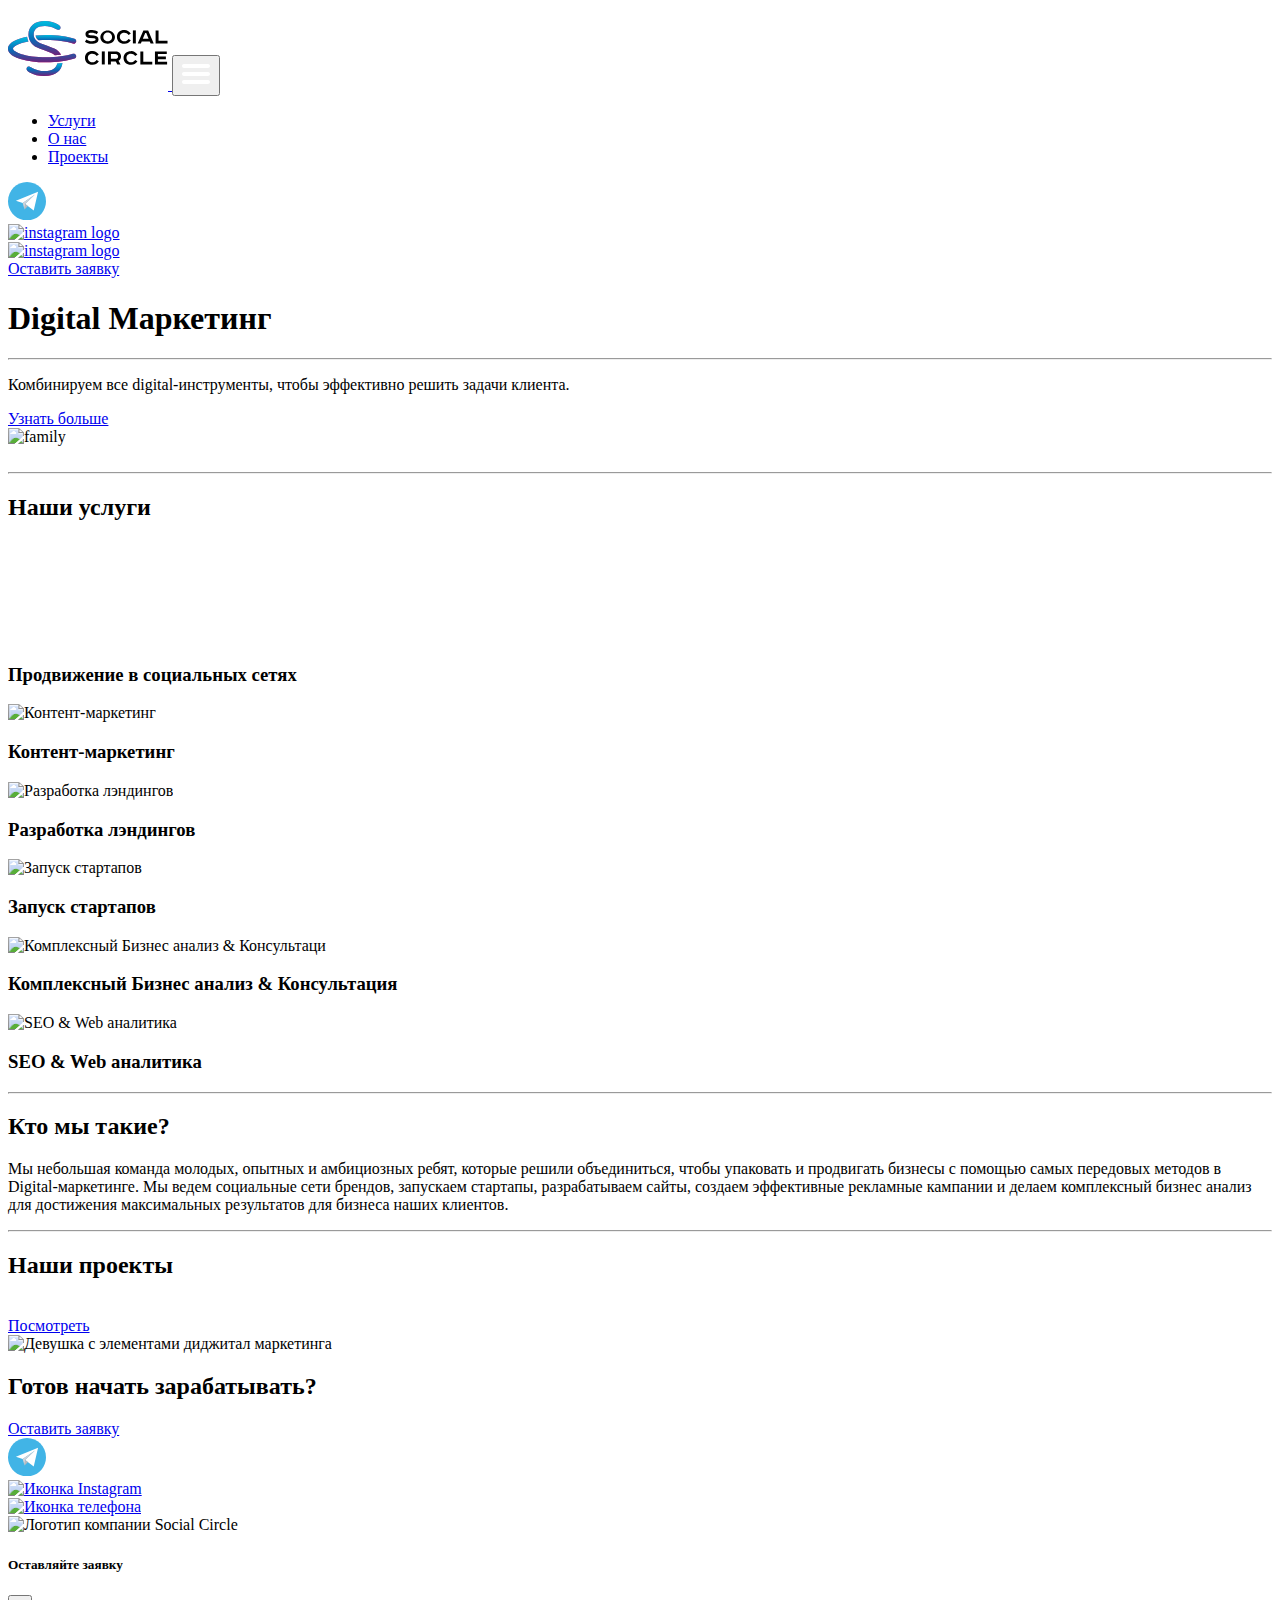
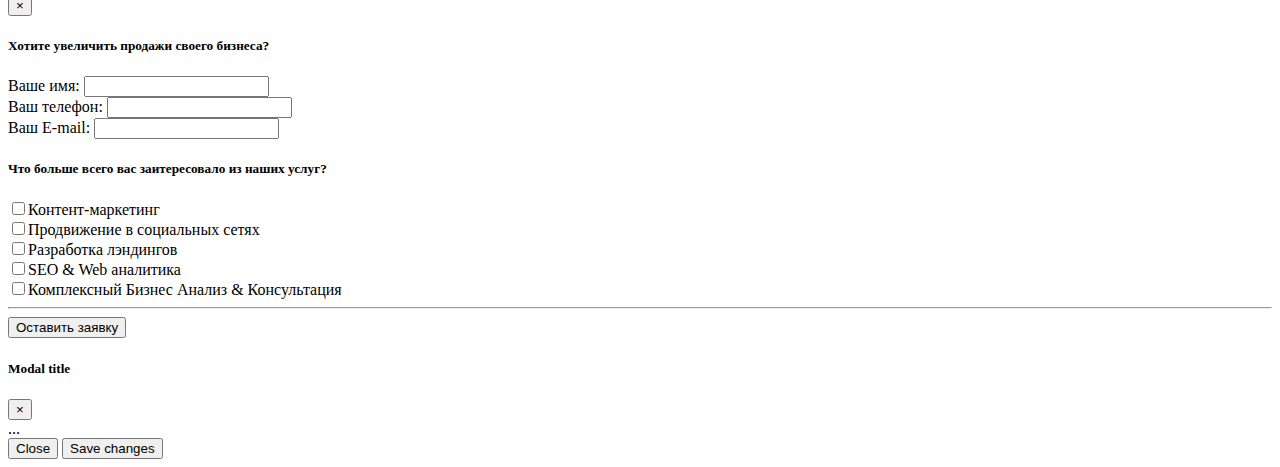
==== index.html @ bbe755bf "Update index.html" ====
<!DOCTYPE html>
<html lang="en">
  <head>
    <title>Social Circle | Digital Маркетинг | Реклама, упаковка и продвижению вашего бизнеса в интернете</title>
    <!-- Required meta tags -->
    <meta name="description" content="Social Circle - это digital маркетинг агенство полного цикла. SMM, SEO, Веб-разработка, Продвижение в социальных сетях."/>
    <meta name="keywords" content="маркетинг, SMM, SEO, веб-разработка, веб-дизайн, продвижение, диджитал-маркетинг, социальные сети, бизнес анализ">
    <meta charset="utf-8">
    <meta name="viewport" content="width=device-width, initial-scale=1, shrink-to-fit=no">
    <meta name="theme-color" content="#3301A0" />
    <!-- Bootstrap CSS -->
    <link href="https://fonts.googleapis.com/css?family=Noto+Sans:400,700" rel="stylesheet">
    <link rel="stylesheet" href="https://stackpath.bootstrapcdn.com/bootstrap/4.2.1/css/bootstrap.min.css" integrity="sha384-GJzZqFGwb1QTTN6wy59ffF1BuGJpLSa9DkKMp0DgiMDm4iYMj70gZWKYbI706tWS" crossorigin="anonymous">
    <link href="css/custom.css" rel="stylesheet">
    <link rel="shortcut icon" href="svg/favicon.ico" type="image/x-icon">
  </head>
  <body class="about-bg">
<div class="jumbotron mb-0 pt-1"><!-- BG color  -->
        <!-- navbar-->
            <nav id="nav" class="navbar nav-color navbar-expand-lg">
              <div class="container">
                <a class="nav-brand" href="#home">
                        <svg width="160" height="81.89" viewBox="0 0 106 37" fill="none" xmlns="http://www.w3.org/2000/svg">
                            <path class="logo_white" d="M58.7515 8.72743C57.7484 8.03606 56.5468 7.69153 55.3298 7.74633C53.6433 7.74633 53.2379 8.18417 53.2379 8.66256C53.2379 9.14094 53.6919 9.28689 54.3649 9.36798L56.9595 9.66798C58.8001 9.8869 59.9434 10.6653 59.9434 12.2626C59.9434 14.2005 58.0542 15.0681 55.4676 15.0681C53.8626 15.1388 52.283 14.6486 51 13.6816L51.9162 12.1734C53.0064 12.9721 54.3272 13.3934 55.6784 13.3734C57.0487 13.3734 58.0542 13.0329 58.0542 12.295C58.0542 11.8248 57.8028 11.5896 57.0731 11.4842L54.1703 11.1842C52.4108 10.9815 51.3324 10.2923 51.3324 8.68688C51.3324 6.86253 53.1406 6.01928 55.346 6.01928C56.8991 5.94278 58.4319 6.39748 59.692 7.30849L58.7515 8.72743Z" fill="black"/>
                            <path class="logo_white" d="M66.0485 15.0673C65.4282 15.1058 64.8066 15.0177 64.2214 14.8084C63.6362 14.599 63.0998 14.2728 62.6447 13.8496C62.1896 13.4263 61.8253 12.9149 61.5742 12.3464C61.323 11.778 61.1901 11.1643 61.1836 10.5429C61.313 9.35045 61.8782 8.24785 62.7709 7.44678C63.6636 6.64571 64.8207 6.20264 66.0201 6.20264C67.2196 6.20264 68.3767 6.64571 69.2694 7.44678C70.1621 8.24785 70.7273 9.35045 70.8567 10.5429C70.8498 11.1593 70.7186 11.7679 70.4709 12.3324C70.2232 12.8969 69.8642 13.4056 69.4153 13.8281C68.9663 14.2505 68.4367 14.578 67.8582 14.7909C67.2797 15.0039 66.6642 15.0978 66.0485 15.0673V15.0673ZM66.0485 13.397C66.4299 13.4189 66.8116 13.3606 67.169 13.2258C67.5264 13.0911 67.8516 12.8829 68.1236 12.6147C68.3956 12.3466 68.6083 12.0244 68.7481 11.6689C68.8879 11.3134 68.9516 10.9326 68.9351 10.551C68.9351 9.78542 68.6309 9.05122 68.0896 8.50989C67.5483 7.96856 66.8141 7.66445 66.0485 7.66445C65.283 7.66445 64.5488 7.96856 64.0074 8.50989C63.4661 9.05122 63.162 9.78542 63.162 10.551C63.1455 10.9326 63.2092 11.3134 63.349 11.6689C63.4887 12.0244 63.7015 12.3466 63.9735 12.6147C64.2455 12.8829 64.5707 13.0911 64.9281 13.2258C65.2855 13.3606 65.6672 13.4189 66.0485 13.397V13.397Z" fill="black"/>
                            <path class="logo_white" d="M79.8497 9.19679C79.5374 8.7237 79.1065 8.34074 78.6 8.08609C78.0935 7.83143 77.5292 7.71397 76.9632 7.74541C76.584 7.71309 76.2023 7.76302 75.8443 7.89177C75.4862 8.02053 75.1601 8.22508 74.8884 8.49144C74.6166 8.7578 74.4056 9.0797 74.2697 9.43513C74.1338 9.79056 74.0762 10.1711 74.101 10.5509C74.0842 10.9275 74.147 11.3035 74.2853 11.6543C74.4236 12.005 74.6343 12.3227 74.9035 12.5867C75.1728 12.8506 75.4947 13.0548 75.8482 13.186C76.2016 13.3172 76.5788 13.3725 76.955 13.3482C77.5211 13.3796 78.0854 13.2622 78.5919 13.0075C79.0984 12.7529 79.5292 12.3699 79.8416 11.8968L81.3578 12.7725C80.915 13.5248 80.2718 14.1392 79.5001 14.5473C78.7284 14.9553 77.8585 15.1409 76.9875 15.0834C74.2226 15.0834 72.1631 13.3482 72.1631 10.559C72.1631 7.76974 74.2793 6.01025 76.9956 6.01025C77.8666 5.9527 78.7365 6.13829 79.5082 6.54634C80.2799 6.95438 80.9231 7.56882 81.3659 8.3211L79.8497 9.19679Z" fill="black"/>
                            <path class="logo_white" d="M84.6904 6.21313V14.8484H82.7363V6.21313H84.6904Z" fill="black"/>
                            <path class="logo_white" d="M92.8703 6.21313L96.5353 14.8484H94.4758L93.9001 13.5349H88.5811L88.0216 14.8484H85.9297L89.6919 6.21313H92.8703ZM89.3108 11.8321H93.146L91.5892 7.9483H90.9162L89.3108 11.8321Z" fill="black"/>
                            <path class="logo_white" d="M99.7389 6.21313V13.0808H105.682V14.8484H97.793V6.21313H99.7389Z" fill="black"/>
                            <path class="logo_white" d="M58.7119 23.1267C58.3968 22.6486 57.9607 22.2625 57.448 22.0076C56.9353 21.7527 56.3643 21.638 55.7929 21.6753C55.4152 21.6443 55.0351 21.695 54.6787 21.8238C54.3222 21.9527 53.9976 22.1567 53.7269 22.422C53.4562 22.6873 53.2457 23.0077 53.1097 23.3616C52.9738 23.7154 52.9155 24.0943 52.9388 24.4726C52.9233 24.8486 52.987 25.2237 53.1258 25.5735C53.2646 25.9233 53.4754 26.24 53.7446 26.503C54.0137 26.7661 54.3352 26.9695 54.6881 27.1003C55.0409 27.231 55.4174 27.2861 55.7929 27.2619C56.359 27.2933 56.9233 27.1758 57.4298 26.9212C57.9363 26.6665 58.3671 26.2836 58.6795 25.8105L60.1957 26.6862C59.7529 27.4385 59.1097 28.0529 58.338 28.4609C57.5663 28.869 56.6964 29.0546 55.8254 28.997C53.0605 28.997 51.001 27.2619 51.001 24.4726C51.001 21.6834 53.1091 19.9482 55.8254 19.9482C56.6964 19.8907 57.5663 20.0763 58.338 20.4843C59.1097 20.8924 59.7529 21.5068 60.1957 22.2591L58.7119 23.1267Z" fill="black"/>
                            <path class="logo_white" d="M64.1113 20.1428V28.7781H62.1572V20.1428H64.1113Z" fill="black"/>
                            <path class="logo_white" d="M71.3283 20.1429C71.7878 20.1138 72.2484 20.18 72.6811 20.3374C73.1139 20.4948 73.5094 20.7399 73.8429 21.0574C74.1764 21.3749 74.4406 21.7579 74.619 22.1824C74.7975 22.6068 74.8862 23.0636 74.8797 23.524C74.8977 24.1108 74.7507 24.6909 74.4554 25.1983C74.1601 25.7057 73.7284 26.1201 73.2094 26.3944L74.5392 28.7701H72.4148L71.4013 26.8484H68.158V28.7701H66.2363V20.1429H71.3283ZM68.1904 25.0727H71.2472C71.4634 25.1 71.683 25.0798 71.8906 25.0136C72.0983 24.9474 72.289 24.8367 72.4495 24.6893C72.61 24.5419 72.7365 24.3613 72.8201 24.1601C72.9037 23.9588 72.9425 23.7418 72.9337 23.524C72.9451 23.3025 72.9087 23.0811 72.8271 22.8748C72.7454 22.6685 72.6204 22.4822 72.4605 22.3284C72.3006 22.1746 72.1095 22.057 71.9002 21.9835C71.6908 21.91 71.4682 21.8824 71.2472 21.9024H68.1904V25.0727Z" fill="black"/>
                            <path class="logo_white" d="M84.2361 23.1269C83.9238 22.6538 83.4929 22.2708 82.9864 22.0162C82.48 21.7615 81.9156 21.644 81.3496 21.6755C80.9718 21.6445 80.5918 21.6952 80.2353 21.824C79.8788 21.9529 79.5542 22.1569 79.2835 22.4222C79.0128 22.6875 78.8023 23.0079 78.6664 23.3618C78.5304 23.7156 78.4721 24.0945 78.4955 24.4728C78.4788 24.8495 78.5416 25.2255 78.6799 25.5762C78.8181 25.927 79.0288 26.2447 79.2981 26.5086C79.5673 26.7725 79.8892 26.9768 80.2427 27.108C80.5962 27.2392 80.9733 27.2945 81.3496 27.2702C81.9156 27.3016 82.48 27.1841 82.9864 26.9295C83.4929 26.6748 83.9238 26.2919 84.2361 25.8188L85.7523 26.6945C85.3095 27.4468 84.6664 28.0612 83.8947 28.4692C83.123 28.8773 82.2531 29.0629 81.382 29.0053C78.6171 29.0053 76.5576 27.2702 76.5576 24.4809C76.5576 21.6917 78.6658 19.9565 81.382 19.9565C82.2531 19.899 83.123 20.0846 83.8947 20.4926C84.6664 20.9007 85.3095 21.5151 85.7523 22.2674L84.2361 23.1269Z" fill="black"/>
                            <path class="logo_white" d="M89.6357 20.1428V27.0105H95.5791V28.77H87.6816V20.1428H89.6357Z" fill="black"/>
                            <path class="logo_white" d="M105.188 20.1428V21.9023H99.3014V23.524H104.596V25.2915H99.3014V27.0105H105.407V28.8024H97.3555V20.1428H105.188Z" fill="black"/>
                            <path d="M18.2861 9.58914C18.3723 10.3552 18.6735 11.0813 19.1549 11.6833C19.4888 12.0851 19.8711 12.4441 20.293 12.7522C21.8916 12.6392 23.6031 12.5784 25.4189 12.5784C32.0651 12.5784 38.7982 13.4473 43.0032 14.8985C43.4202 15.0414 43.877 15.0127 44.2729 14.8188C44.6688 14.6249 44.9715 14.2816 45.1143 13.8644C45.2572 13.4473 45.2285 12.9905 45.0346 12.5945C44.8408 12.1985 44.4975 11.8958 44.0805 11.7529C39.4933 10.1887 32.5169 9.25024 25.4276 9.25024C22.9776 9.25893 20.571 9.3719 18.2861 9.58914Z" fill="url(#paint0_linear)"/>
                            <path d="M18.2861 9.58914C18.3723 10.3552 18.6735 11.0813 19.1549 11.6833C19.4888 12.0851 19.8711 12.4441 20.293 12.7522C21.8916 12.6392 23.6031 12.5784 25.4189 12.5784C32.0651 12.5784 38.7982 13.4473 43.0032 14.8985C43.4202 15.0414 43.877 15.0127 44.2729 14.8188C44.6688 14.6249 44.9715 14.2816 45.1143 13.8644C45.2572 13.4473 45.2285 12.9905 45.0346 12.5945C44.8408 12.1985 44.4975 11.8958 44.0805 11.7529C39.4933 10.1887 32.5169 9.25024 25.4276 9.25024C22.9776 9.25893 20.571 9.3719 18.2861 9.58914Z" fill="url(#paint1_linear)"/>
                            <path d="M44.2561 21.8079C44.0603 21.7116 43.8474 21.6552 43.6297 21.6418C43.412 21.6283 43.1938 21.6582 42.9877 21.7296C38.7914 23.1634 32.0496 24.0498 25.4034 24.0498C11.1118 24.0498 3.31877 20.2785 3.31877 18.3407C3.31877 17.0285 6.87212 14.8648 13.5705 13.6396C13.0778 12.6318 12.7605 11.5475 12.6322 10.4331C11.11 10.7176 9.6047 11.086 8.12318 11.5367C1.40744 13.6222 0 16.3855 0 18.332C0 20.2785 1.40744 23.0505 8.12318 25.136C13.7459 26.7079 19.5659 27.4601 25.4034 27.3692C32.4927 27.3692 39.4691 26.4307 44.0563 24.8666C44.3691 24.7622 44.6438 24.567 44.8452 24.3058C45.0466 24.0446 45.1657 23.7292 45.1871 23.4001C45.2086 23.0709 45.1314 22.7428 44.9656 22.4577C44.7998 22.1725 44.5528 21.9433 44.2561 21.7992V21.8079Z" fill="url(#paint2_linear)"/>
                            <path d="M44.2561 21.8079C44.0603 21.7116 43.8474 21.6552 43.6297 21.6418C43.412 21.6283 43.1938 21.6582 42.9877 21.7296C38.7914 23.1634 32.0496 24.0498 25.4034 24.0498C11.1118 24.0498 3.31877 20.2785 3.31877 18.3407C3.31877 17.0285 6.87212 14.8648 13.5705 13.6396C13.0778 12.6318 12.7605 11.5475 12.6322 10.4331C11.11 10.7176 9.6047 11.086 8.12318 11.5367C1.40744 13.6222 0 16.3855 0 18.332C0 20.2785 1.40744 23.0505 8.12318 25.136C13.7459 26.7079 19.5659 27.4601 25.4034 27.3692C32.4927 27.3692 39.4691 26.4307 44.0563 24.8666C44.3691 24.7622 44.6438 24.567 44.8452 24.3058C45.0466 24.0446 45.1657 23.7292 45.1871 23.4001C45.2086 23.0709 45.1314 22.7428 44.9656 22.4577C44.7998 22.1725 44.5528 21.9433 44.2561 21.7992V21.8079Z" fill="url(#paint3_linear)"/>
                            <path d="M32.5882 28.1598C32.3582 29.4779 31.6303 30.657 30.5553 31.4532C29.0436 32.5916 26.8977 33.1911 24.161 33.1911C21.302 33.2187 18.485 32.5031 15.9857 31.1143L15.586 30.871L15.1343 30.619L14.7694 30.4192C14.5883 30.312 14.392 30.2329 14.1873 30.1845C13.8053 30.0958 13.4042 30.1483 13.0579 30.3323C12.858 30.4548 12.6887 30.6212 12.5626 30.8189C12.441 31.004 12.3596 31.2125 12.3237 31.4311C12.2878 31.6496 12.2981 31.8733 12.3541 32.0876C12.5366 32.7827 13.1621 33.4084 14.3263 34.0427C17.3177 35.6565 20.676 36.4678 24.0741 36.3976C27.8794 36.3976 30.8593 35.5287 32.9271 33.7907C33.8167 33.0491 34.5516 32.1393 35.0898 31.1135C35.6279 30.0877 35.9587 28.966 36.0634 27.8123C34.934 27.9252 33.7698 28.0556 32.5882 28.1598Z" fill="url(#paint4_linear)"/>
                            <path d="M32.5882 28.1598C32.3582 29.4779 31.6303 30.657 30.5553 31.4532C29.0436 32.5916 26.8977 33.1911 24.161 33.1911C21.302 33.2187 18.485 32.5031 15.9857 31.1143L15.586 30.871L15.1343 30.619L14.7694 30.4192C14.5883 30.312 14.392 30.2329 14.1873 30.1845C13.8053 30.0958 13.4042 30.1483 13.0579 30.3323C12.858 30.4548 12.6887 30.6212 12.5626 30.8189C12.441 31.004 12.3596 31.2125 12.3237 31.4311C12.2878 31.6496 12.2981 31.8733 12.3541 32.0876C12.5366 32.7827 13.1621 33.4084 14.3263 34.0427C17.3177 35.6565 20.676 36.4678 24.0741 36.3976C27.8794 36.3976 30.8593 35.5287 32.9271 33.7907C33.8167 33.0491 34.5516 32.1393 35.0898 31.1135C35.6279 30.0877 35.9587 28.966 36.0634 27.8123C34.934 27.9252 33.7698 28.0556 32.5882 28.1598Z" fill="url(#paint5_linear)"/>
                            <path d="M13.675 10.2852C13.8015 11.2748 14.0953 12.2357 14.5438 13.1267C14.7293 13.5023 14.9443 13.8626 15.1867 14.2043C16.1497 15.5977 17.4785 16.6982 19.0267 17.3847C20.4429 17.9929 21.998 18.6099 23.6661 19.2356L28.262 20.9735C29.3045 21.3583 30.2503 21.9663 31.0334 22.7549C32.4321 22.6506 33.8048 22.5029 35.108 22.3291C34.9301 21.9898 34.7268 21.6645 34.4999 21.3558C33.5118 19.9945 32.1767 18.9231 30.6338 18.2536C29.2263 17.6454 27.6625 17.0284 25.9944 16.4027L21.3985 14.6648C20.1697 14.2141 19.0818 13.4467 18.2448 12.4403C17.4121 11.4202 16.9769 10.1329 17.0198 8.81668C16.9946 8.0577 17.1445 7.3031 17.4578 6.6114C17.7712 5.91971 18.2397 5.30951 18.8269 4.82813C20.0693 3.77668 21.9632 3.23792 24.448 3.23792C26.8809 3.23775 29.2735 3.85994 31.3983 5.04537L32.1107 5.42771L32.6841 5.67971C32.9974 5.84007 33.3581 5.88177 33.6998 5.79714C34.0414 5.71251 34.341 5.50724 34.5433 5.21916L34.5867 5.14965C34.9777 4.49792 35.0559 3.47254 33.188 2.30813C30.5497 0.724877 27.515 -0.0738796 24.4393 0.005374C20.9641 0.005374 18.2535 0.874339 16.403 2.46454C15.4858 3.26429 14.757 4.25717 14.2688 5.37194C13.7807 6.48671 13.5452 7.69573 13.5794 8.91226C13.5804 9.36548 13.6095 9.81821 13.6663 10.2678L13.675 10.2852Z" fill="url(#paint6_linear)"/>
                            <path d="M13.675 10.2852C13.8015 11.2748 14.0953 12.2357 14.5438 13.1267C14.7293 13.5023 14.9443 13.8626 15.1867 14.2043C16.1497 15.5977 17.4785 16.6982 19.0267 17.3847C20.4429 17.9929 21.998 18.6099 23.6661 19.2356L28.262 20.9735C29.3045 21.3583 30.2503 21.9663 31.0334 22.7549C32.4321 22.6506 33.8048 22.5029 35.108 22.3291C34.9301 21.9898 34.7268 21.6645 34.4999 21.3558C33.5118 19.9945 32.1767 18.9231 30.6338 18.2536C29.2263 17.6454 27.6625 17.0284 25.9944 16.4027L21.3985 14.6648C20.1697 14.2141 19.0818 13.4467 18.2448 12.4403C17.4121 11.4202 16.9769 10.1329 17.0198 8.81668C16.9946 8.0577 17.1445 7.3031 17.4578 6.6114C17.7712 5.91971 18.2397 5.30951 18.8269 4.82813C20.0693 3.77668 21.9632 3.23792 24.448 3.23792C26.8809 3.23775 29.2735 3.85994 31.3983 5.04537L32.1107 5.42771L32.6841 5.67971C32.9974 5.84007 33.3581 5.88177 33.6998 5.79714C34.0414 5.71251 34.341 5.50724 34.5433 5.21916L34.5867 5.14965C34.9777 4.49792 35.0559 3.47254 33.188 2.30813C30.5497 0.724877 27.515 -0.0738796 24.4393 0.005374C20.9641 0.005374 18.2535 0.874339 16.403 2.46454C15.4858 3.26429 14.757 4.25717 14.2688 5.37194C13.7807 6.48671 13.5452 7.69573 13.5794 8.91226C13.5804 9.36548 13.6095 9.81821 13.6663 10.2678L13.675 10.2852Z" fill="url(#paint7_linear)"/>
                            <defs>
                            <linearGradient id="paint0_linear" x1="12764.4" y1="1890.97" x2="12210.2" y2="-497.645" gradientUnits="userSpaceOnUse">
                            <stop stop-color="#00BCDF"/>
                            <stop offset="0.37" stop-color="#0071BC"/>
                            <stop offset="0.76" stop-color="#9E005D"/>
                            <stop offset="1" stop-color="#ED1E79"/>
                            </linearGradient>
                            <linearGradient id="paint1_linear" x1="31.7451" y1="9.25024" x2="31.7451" y2="14.9882" gradientUnits="userSpaceOnUse">
                            <stop stop-color="#00BCDF"/>
                            <stop offset="0.524862" stop-color="#0A6AB6"/>
                            <stop offset="1" stop-color="#6E227A"/>
                            </linearGradient>
                            <linearGradient id="paint2_linear" x1="21398.7" y1="5566.88" x2="18798.2" y2="-804.777" gradientUnits="userSpaceOnUse">
                            <stop stop-color="#00BCDF"/>
                            <stop offset="0.37" stop-color="#0071BC"/>
                            <stop offset="0.76" stop-color="#9E005D"/>
                            <stop offset="1" stop-color="#ED1E79"/>
                            </linearGradient>
                            <linearGradient id="paint3_linear" x1="22.5953" y1="10.4331" x2="22.5953" y2="27.3766" gradientUnits="userSpaceOnUse">
                            <stop stop-color="#00BCDF"/>
                            <stop offset="0.524862" stop-color="#0A6AB6"/>
                            <stop offset="1" stop-color="#6E227A"/>
                            </linearGradient>
                            <linearGradient id="paint4_linear" x1="11263.4" y1="2844.68" x2="9979.43" y2="-418.24" gradientUnits="userSpaceOnUse">
                            <stop stop-color="#00BCDF"/>
                            <stop offset="0.37" stop-color="#0071BC"/>
                            <stop offset="0.76" stop-color="#9E005D"/>
                            <stop offset="1" stop-color="#ED1E79"/>
                            </linearGradient>
                            <linearGradient id="paint5_linear" x1="24.1831" y1="27.8123" x2="24.1831" y2="36.4018" gradientUnits="userSpaceOnUse">
                            <stop stop-color="#00BCDF"/>
                            <stop offset="0.524862" stop-color="#0A6AB6"/>
                            <stop offset="1" stop-color="#6E227A"/>
                            </linearGradient>
                            <linearGradient id="paint6_linear" x1="10209.3" y1="7462.23" x2="5266.7" y2="3165.73" gradientUnits="userSpaceOnUse">
                            <stop stop-color="#00BCDF"/>
                            <stop offset="0.37" stop-color="#0071BC"/>
                            <stop offset="0.76" stop-color="#9E005D"/>
                            <stop offset="1" stop-color="#ED1E79"/>
                            </linearGradient>
                            <linearGradient id="paint7_linear" x1="24.3421" y1="0" x2="24.3421" y2="22.7549" gradientUnits="userSpaceOnUse">
                            <stop stop-color="#00BCDF"/>
                            <stop offset="0.524862" stop-color="#0A6AB6"/>
                            <stop offset="1" stop-color="#6E227A"/>
                            </linearGradient>
                            </defs>
                            </svg>                            
                </a>
                <button class="navbar-toggler btn-mobile not-active-mob" type="button" data-toggle="collapse" data-target="#navbarTogglerDemo02" aria-controls="navbarTogglerDemo02" aria-expanded="false" aria-label="Toggle navigation">
                    <span class="nav-toggler-icon"><svg width="32" height="32" viewBox="0 0 32 32" fill="none" xmlns="http://www.w3.org/2000/svg">
                      <path d="M4 10H28C29.104 10 30 9.104 30 8C30 6.896 29.104 6 28 6H4C2.896 6 2 6.896 2 8C2 9.104 2.896 10 4 10ZM28 14H4C2.896 14 2 14.896 2 16C2 17.104 2.896 18 4 18H28C29.104 18 30 17.104 30 16C30 14.896 29.104 14 28 14ZM28 22H4C2.896 22 2 22.896 2 24C2 25.104 2.896 26 4 26H28C29.104 26 30 25.104 30 24C30 22.896 29.104 22 28 22Z" fill="white"/>
                      </svg>                      
                    </span>
                      </button>
                <div class="collapse navbar-collapse" id="navbarTogglerDemo02">
                  <ul class="navbar-nav mt-2 mt-lg-0 ml-auto hover-nav">
                    <li class="nav-item hover-nav margin_between ">
                      <a class="nav-item nav-link nav-font text-space" href="#services">Услуги</a>
                    </li>
                    <li class="nav-item hover-nav margin_between ">
                      <a class="nav-item nav-link nav-font text-space " href="#about">О нас</a>
                    </li>
                    <li class="nav-item hover-nav margin_between ">
                        <a class="nav-item nav-link nav-font text-space" href="#projects">Проекты</a>
                      </li>
                    </ul>
                    <div class="m-3 row d-flex justify-content-center align-items-center">
                    <div class="social_hover_telega mr-3">
                    <a class="" href="https://t.me/sbunchukov" target="_blank" role="button">
                        <svg width="38" height="38.4" viewBox="0 0 94 95" fill="none" xmlns="http://www.w3.org/2000/svg">
                            <path d="M47 95C72.9574 95 94 73.7342 94 47.5015C94 21.2687 72.9574 0.00292969 47 0.00292969C21.0426 0.00292969 0 21.2687 0 47.5015C0 73.7342 21.0426 95 47 95Z" fill="#41B4E6"/>
                            <path d="M42.4363 54.4224L63.6767 70.629L74.3985 24.3755L19.603 46.1581L36.2767 51.7394L66.7064 31.1115L42.4363 54.4224Z" fill="white"/>
                            <path d="M36.2764 51.7393L40.8429 68.3462L42.436 54.4222L66.7061 31.1113L36.2764 51.7393Z" fill="#D2D2D7"/>
                            <path d="M49.339 59.6896L40.8428 68.3463L42.4358 54.4224L49.339 59.6896Z" fill="#B9B9BE"/>
                        </svg>                            
                    </a>
                    </div>
                <div class="social_hover_insta mr-3">
                  <a class="" href="https://t.me/sbunchukov" target="_blank" role="button">
                    <img src="svg/instagram.svg" class="img-fluid img-fixed-width" alt="instagram logo">           
                  </a>
                </div>
                <div class="phone_hover mr-3">
                        <a class="" href="https://t.me/sbunchukov" target="_blank" role="button">
                            <img src="svg/phone.svg" class="img-fluid img-fixed-width" alt="instagram logo">                                     
                        </a>
                      </div>
                </div>
                  <a class="mobile_center button_hover btn btn-outline-light btn-lg zoom text-space ml-2" href="#" target="" role="button" data-toggle="modal" data-target="#register">Оставить заявку</a>
                </div>
            </div>
          </nav><!-- /navbar-->
            <!-- jumbotron -->
            <div id="home" class="container p-2">
                <div class="row">
                  <div class="jumbotron-fluid col-lg order-lg-1 d-flex align-items-center jumbo_margin p-3">
                      <div class="container pt-5 mr-5 jumbo_margin hidden">
                          <h1 class="h1 display-5 text-black mt-3 mb-4 text_mob custom_head_text mobile_text">Digital Маркетинг</h1>
                          <hr class="line_jumbo">
                          <p class="mb-4 text-black custom_text_jumbo mobile_text">Комбинируем все digital-инструменты, чтобы эффективно решить задачи клиента.
                          </p>
                          <a class="mobile_center button_hover btn btn-outline-light btn-lg zoom text-space" href="#" target="" role="button" data-toggle="modal" data-target="#register">Узнать больше</a>
                      </div>
                    </div>
                    <!-- pt-5 mt-5 pr-0 pl-0 mr-0 ml-0 -->
                  <div class="col-lg order-lg-2 pt-5 family_custom hidden">
                    <img src="svg/market_man.svg" class="img-fluid img-fixed-width pt-5" alt="family">
                  </div>
                </div>
               </div>
              <!-- /jumbotron -->
            </div><!-- /BG color  -->
            <div id="services" class="works_bg_1">
            <div class="container p-5">
                <hr class="line_service hidden">
                <h2 class="display-4 text-black service_h hidden">Наши услуги</h2>
                <div class="container mt-5 pt-5">
                <div class="row justify-content-center">
                    <div class="col-lg-4 column_m hidden">
                        <img src="svg/target.svg" class="img-fluid img-fixed-width service_pics" alt="Продвижение в социальных сетях">
                        <h3 class="text-black mt-4 service_font">Продвижение в социальных сетях</h3>
                    </div>
                    <div class="col-lg-4 column_m hidden">
                        <img src="svg/content.svg" class="img-fluid img-fixed-width service_pics" alt="Контент-маркетинг">
                        <h3 class="text-black mt-4 service_font">Контент-маркетинг</h3>
                    </div>
                    <div class="col-lg-4 column_m hidden">
                            <img src="svg/landing.svg" class="img-fluid img-fixed-width service_pics" alt="Разработка лэндингов">
                            <h3 class="text-black mt-4 service_font">Разработка лэндингов</h3>
                        </div>
                        <div class="container mt-5 hidden">
                        <div class="row">
                        <div class="col-lg-4 column_m hidden">
                                <img src="svg/project.svg" class="img-fluid img-fixed-width service_pics" alt="Запуск стартапов">
                                <h3 class="text-black mt-4 service_font">Запуск стартапов</h3>
                            </div>
                            <div class="col-lg-4 column_m hidden">
                                    <img src="svg/business.svg" class="img-fluid img-fixed-width service_pics" alt="Комплексный Бизнес анализ & Консультаци">
                                    <h3 class="text-black mt-4 service_font">Комплексный Бизнес анализ & Консультация</h3>
                                </div>
                                <div class="col-lg-4 column_m hidden">
                                        <img src="svg/SEO.svg" class="img-fluid img-fixed-width service_pics" alt="SEO & Web аналитика">
                                        <h3 class="text-black mt-4 service_font">SEO & Web аналитика</h3>
                                    </div>
                                </div>
                            </div>
                </div>
            </div>
                </div>
            </div><!-- /BG color  -->
            <div id="about" class="works_bg_1">
              <div class="container p-5">
                  <hr class="line_service hidden">
                  <h2 class="display-4 text-black service_h hidden">Кто мы такие?</h2>
                  <p class="text-black pt-3 about_mb hidden">Мы небольшая команда молодых, опытных и амбициозных ребят, которые решили объединиться, чтобы упаковать и продвигать бизнесы с помощью самых передовых методов в Digital-маркетинге. Мы ведем социальные сети брендов, запускаем стартапы, разрабатываем сайты, создаем эффективные рекламные кампании и делаем комплексный бизнес анализ для достижения максимальных результатов для бизнеса наших клиентов.</p>
                </div>
              </div><!-- /BG color  -->
              <div id="projects" class="jumbotron_2 pb-5">
                <div class="container p-5">
                    <hr class="line_service hidden">
                    <h2 class="display-4 text-black service_h hidden">Наши проекты</h2>
                  </div>
                  <div class="container pb-5 project_mb_view">
                    <div class="row ml-2">
                      <div class="col-lg-4 project_cards_mb hidden">
                        <div class="hovereffect custom_shadow">
                            <img class="img-responsive" src="svg/bonus_project.svg" alt="">
                            <div class="overlay d-flex align-items-center">
                               <a class="info" href="bonus_style.html">Посмотреть</a>
                            </div>
                        </div>
                    </div>
                    <!-- <div class="col-lg-4 project_cards_mb">
                      <div class="hovereffect custom_shadow">
                          <img class="img-responsive" src="svg/bonus_project.svg" alt="">
                          <div class="overlay d-flex align-items-center">
                             <a class="info" href="#">Посмотреть</a>
                          </div>
                      </div>
                  </div> -->
                  <!-- <div class="col-lg-4 project_cards_mb">
                    <div class="hovereffect custom_shadow">
                        <img class="img-responsive" src="svg/bonus_project.svg" alt="">
                        <div class="overlay d-flex align-items-center">
                           <a class="info" href="#">Посмотреть</a>
                        </div>
                    </div>
                </div> -->
                    </div>
                  </div>
                  <div class="container-fluid pt-5 mt-5 mb-5">
                    <div class="row d-flex align-items-center justify-content-center">
                      <div class="col-lg ml-0 mr-5 hidden">
                      <img  class="custom_svg_woman" src="svg/market_woman.svg" class="img-fluid" alt="Девушка с элементами диджитал маркетинга">
                      </div>
                      <div class="col-lg-5 pl-1 one_card_mb hidden">
                      <h2 class="custom_head_text text-white mb-4 text_woman_mb">Готов начать зарабатывать?</h2>
                      <div class="container">
                      <a class="mobile_center button_hover btn btn-outline-light btn-lg zoom text-space" href="#" target="" role="button" data-toggle="modal" data-target="#register">Оставить заявку</a>
                    </div>
                    </div>
                    </div>
                  </div>
                </div>
                <!-- footer -->
      <div id="contacts" class="service_bg">
        <div class="container py-3 mt-0">
        <div class="row d-flex justify-content-between align-items-center">
          <div class="order-3 pr-2">
              <div class="m-3 row d-flex justify-content-center align-items-center">
                  <div class="social_hover_telega mr-3">
                  <a class="" href="https://t.me/sbunchukov" target="_blank" role="button">
                      <svg width="38" height="38.4" viewBox="0 0 94 95" fill="none" xmlns="http://www.w3.org/2000/svg">
                          <path d="M47 95C72.9574 95 94 73.7342 94 47.5015C94 21.2687 72.9574 0.00292969 47 0.00292969C21.0426 0.00292969 0 21.2687 0 47.5015C0 73.7342 21.0426 95 47 95Z" fill="#41B4E6"/>
                          <path d="M42.4363 54.4224L63.6767 70.629L74.3985 24.3755L19.603 46.1581L36.2767 51.7394L66.7064 31.1115L42.4363 54.4224Z" fill="white"/>
                          <path d="M36.2764 51.7393L40.8429 68.3462L42.436 54.4222L66.7061 31.1113L36.2764 51.7393Z" fill="#D2D2D7"/>
                          <path d="M49.339 59.6896L40.8428 68.3463L42.4358 54.4224L49.339 59.6896Z" fill="#B9B9BE"/>
                      </svg>                            
                  </a>
                  </div>
              <div class="social_hover_insta mr-3">
                <a class="" href="https://t.me/sbunchukov" target="_blank" role="button">
                  <img src="svg/instagram.svg" class="img-fluid img-fixed-width" alt="Иконка Instagram">           
                </a>
              </div>
              <div class="phone_hover mr-3">
                      <a class="" href="https://t.me/sbunchukov" target="_blank" role="button">
                          <img src="svg/phone.svg" class="img-fluid img-fixed-width" alt="Иконка телефона">                                     
                      </a>
                    </div>
              </div>
                </div><!-- /col -->
            <div class="order-1 p-1 pl-2">
              <img src="svg/logo_footer.svg" class="img" width="150" height="69" alt="Логотип компании Social Circle">
            </div>
        </div>
      </div>
      </div>
      <!-- /footer -->
<!--=====================================
FORM MODAL
=====================================-->

<div class="modal fade bd-example-modal-md modal_form" id="register" tabindex="-1" role="dialog" aria-labelledby="register form" aria-hidden="true">
    <div class="modal-dialog modal-md" role="document">
      <div class="modal-content form_custom_style">
            <div class="modal-header head_form text-white form_custom_style">
                <h5 class="modal-title" id="exampleModalLabel">Оставляйте заявку</h5>
                <button type="button" class="close" data-dismiss="modal" aria-label="Close">
                    <span class="button_form_style" aria-hidden="true">&times;</span>
                </button>
                </div>

<div class="modal-body shadow-lg pop_form">
<div id="messege" style="display:none; opacity: 0; transition: 1s ease;"><h1>Cпасибо! <span id="thankname"></span>,<br> Ваша заявка принята! </h1></div>
<form id="myform" method="POST" data-email="sbunchukov@gmail.com" action="https://script.google.com/macros/s/AKfycbxs2B_NNpCxK28Z1_0k3BSQIL5CoxaZEypXM9CmMZsYdxgKtL6C/exec">
<h5 class="display-5 mb-4">Хотите увеличить продажи своего бизнеса?</h5>
<div class="form-group">
<input type="hidden" name="Timestamp" id="Timestamp">
<label class="col-form-label" name="Phone" for="phone">Ваше имя:
</label>
<input class="form-control" name="name" type="text">
</div>
<div class="form-group">
<label class="col-form-label" name="Phone" for="phone">Ваш телефон:
</label>
<input class="form-control" name="phone" type="text">
</div>
<div class="form-group">
 <label class="col-form-label" name="Email" for="email" >Ваш E-mail:
</label>
<input class="form-control" name="email" type="text">
</div>
              <!-- Checkboxes -->
              <h5 class="mb-4">Что больше всего вас заитересовало из наших услуг?</h5>
              <div class="form-check">
  <label class="form-check-label">
      <input class="form-check-input" name="Content_marketing" type="checkbox" value="Да">Контент-маркетинг
</label>
</div>
<div class="form-check">
   <label class="form-check-label" >
       <input class="form-check-input" name="SMM" type="checkbox" value="Да">Продвижение в социальных сетях
</label>
</div>
<div class="form-check">
    <label class="form-check-label" >
        <input class="form-check-input" name="Landing_page" type="checkbox" value="Да">Разработка лэндингов
 </label>
</div>
<div class="form-check">
    <label class="form-check-label" >
        <input class="form-check-input" name="SEO_and_WEB" type="checkbox" value="Да">SEO & Web аналитика
 </label>
</div>
<div class="form-check">
    <label class="form-check-label" >
        <input class="form-check-input" name="business_analysis" type="checkbox" value="yes">Комплексный Бизнес Анализ & Консультация
 </label>
</div>
<hr class="mb-4">

 <input type="submit" id="register-submit" class="btn btn-primary btn-lg button_hover zoom sumbit_success" value="Оставить заявку">
<!--  <input type="submit" id="register-submit" class="btn btn-primary btn-lg button_hover sumbit_success" data-target="#register" value="Оставить заявку"> -->
</form>
<!-- Modal -->
<div class="modal fade success_message" id="exampleModalCenter" tabindex="-1" role="dialog" aria-labelledby="exampleModalCenterTitle" aria-hidden="true">
    <div class="modal-dialog modal-dialog-centered" role="document">
      <div class="modal-content">
        <div class="modal-header">
          <h5 class="modal-title" id="exampleModalCenterTitle">Modal title</h5>
          <button type="button" class="close" data-dismiss="modal" aria-label="Close">
            <span aria-hidden="true">&times;</span>
          </button>
        </div>
        <div class="modal-body">
          ...
        </div>
        <div class="modal-footer">
          <button type="button" class="btn btn-secondary" data-dismiss="modal">Close</button>
          <button type="button" class="btn btn-primary">Save changes</button>
        </div>
      </div>
    </div>
  </div>
  <!-- /Modal -->
</div>
</div>
</div>
</div>
<!-- Success part -->
    <!-- Optional JavaScript -->
    <!-- jQuery first, then Popper.js, then Bootstrap JS --> 
    <script src="https://code.jquery.com/jquery-3.3.1.min.js" integrity="sha256-FgpCb/KJQlLNfOu91ta32o/NMZxltwRo8QtmkMRdAu8=" crossorigin="anonymous"></script>
    <script src="https://cdnjs.cloudflare.com/ajax/libs/popper.js/1.14.6/umd/popper.min.js" integrity="sha384-wHAiFfRlMFy6i5SRaxvfOCifBUQy1xHdJ/yoi7FRNXMRBu5WHdZYu1hA6ZOblgut" crossorigin="anonymous"></script>
    <script src="https://cdnjs.cloudflare.com/ajax/libs/jquery.form/4.2.2/jquery.form.min.js" integrity="sha384-FzT3vTVGXqf7wRfy8k4BiyzvbNfeYjK+frTVqZeNDFl8woCbF0CYG6g2fMEFFo/i" crossorigin="anonymous"></script>
    <script src="https://stackpath.bootstrapcdn.com/bootstrap/4.2.1/js/bootstrap.min.js" integrity="sha384-B0UglyR+jN6CkvvICOB2joaf5I4l3gm9GU6Hc1og6Ls7i6U/mkkaduKaBhlAXv9k" crossorigin="anonymous"></script>
    <!-- My JS -->
    <script src="js/script.js" type="text/javascript" charset="utf-8"></script>
  </body>
</html>
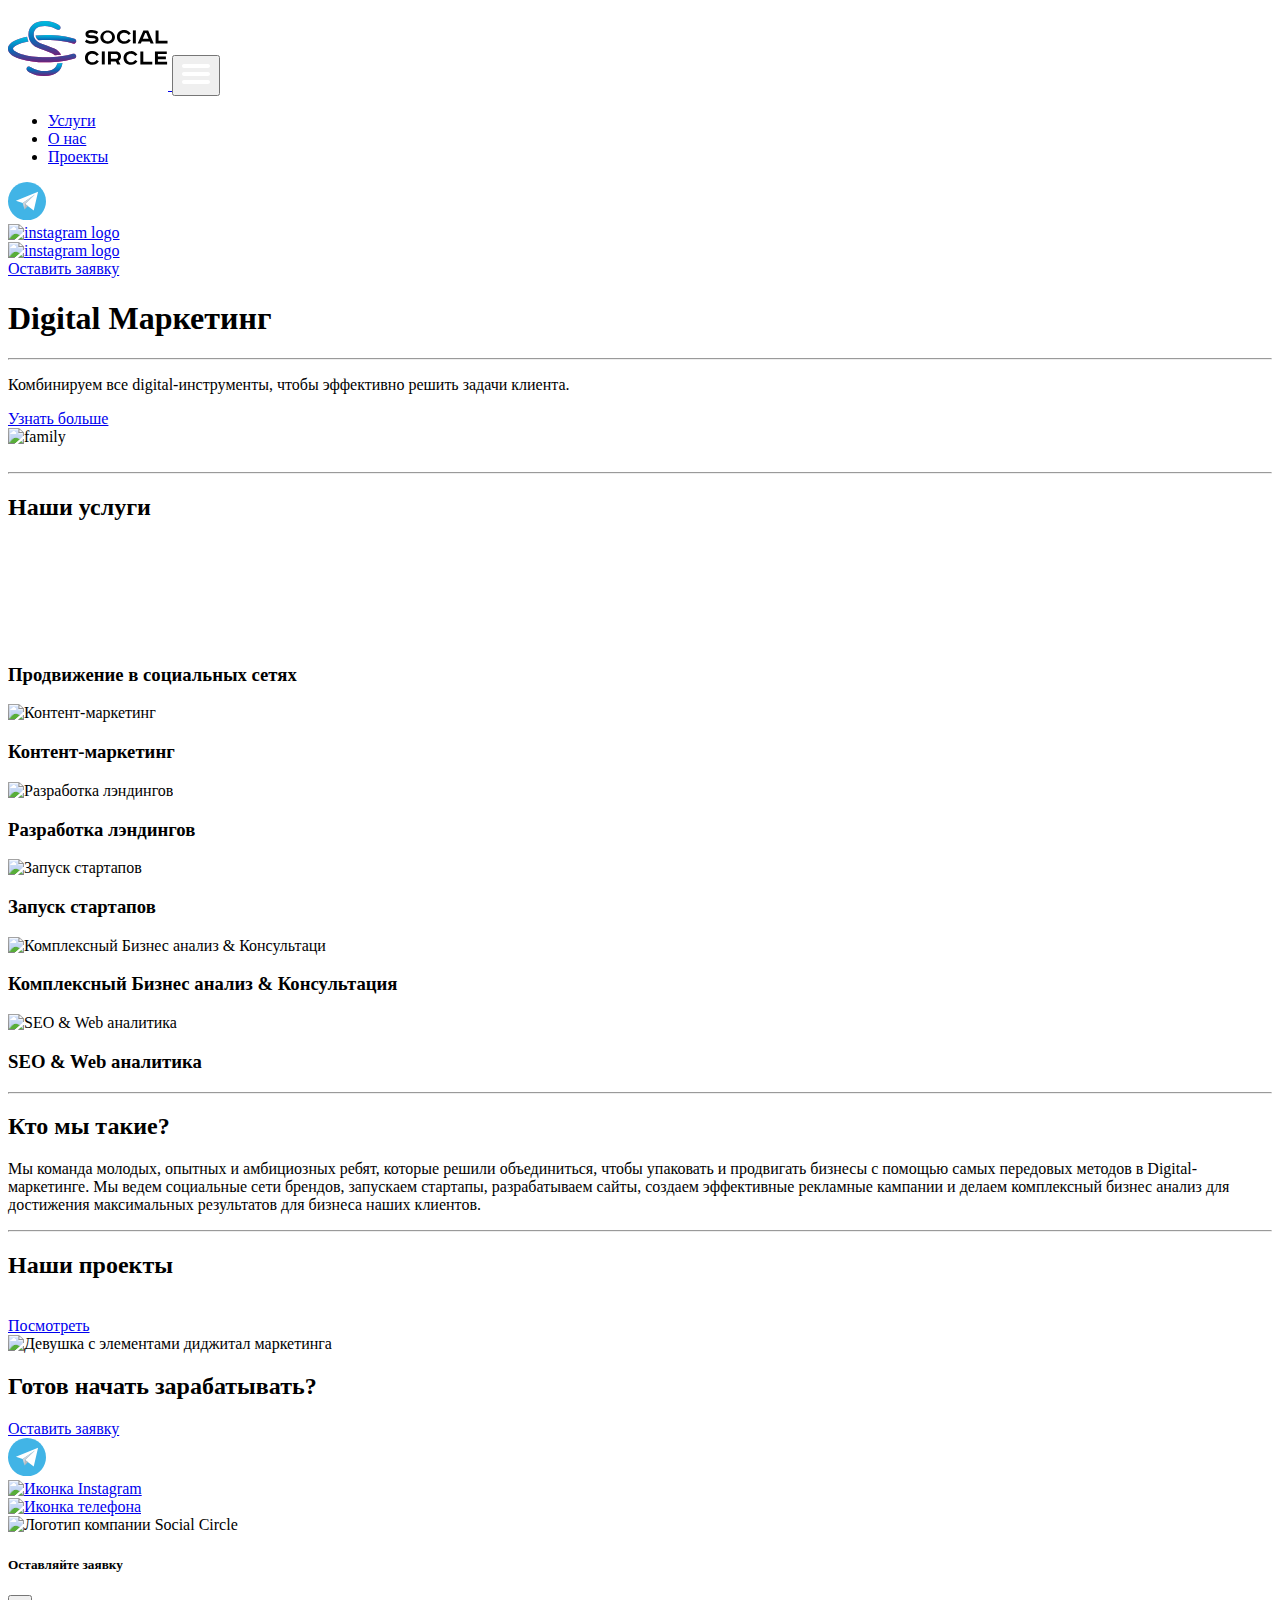
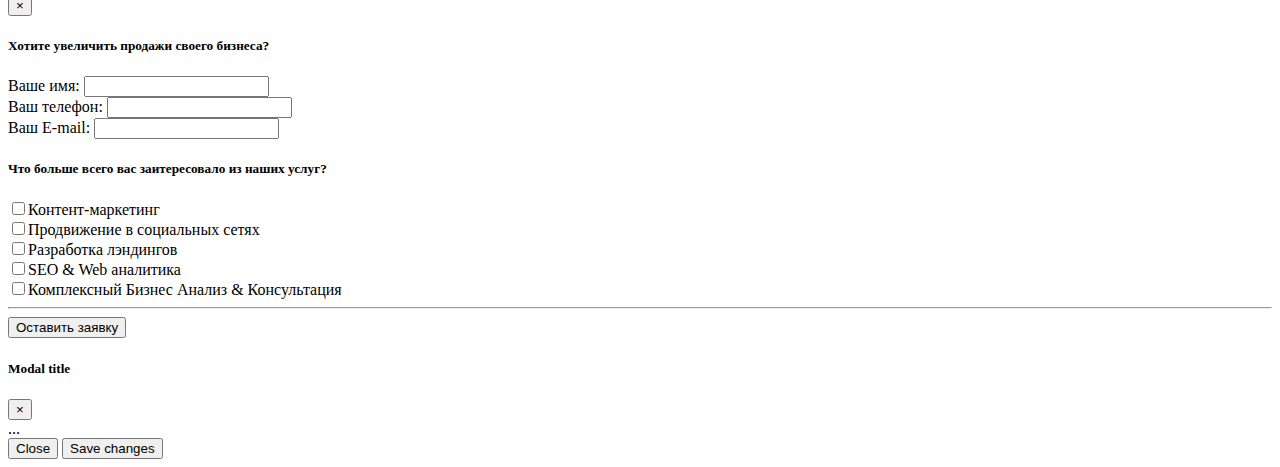
==== commit a0133471: "Update index.html" ====
--- a/index.html
+++ b/index.html
@@ -13,6 +13,16 @@
     <link rel="stylesheet" href="https://stackpath.bootstrapcdn.com/bootstrap/4.2.1/css/bootstrap.min.css" integrity="sha384-GJzZqFGwb1QTTN6wy59ffF1BuGJpLSa9DkKMp0DgiMDm4iYMj70gZWKYbI706tWS" crossorigin="anonymous">
     <link href="css/custom.css" rel="stylesheet">
     <link rel="shortcut icon" href="svg/favicon.ico" type="image/x-icon">
+    <!-- Global site tag (gtag.js) - Google Analytics -->
+<script async src="https://www.googletagmanager.com/gtag/js?id=UA-133681825-1"></script>
+<script>
+  window.dataLayer = window.dataLayer || [];
+  function gtag(){dataLayer.push(arguments);}
+  gtag('js', new Date());
+
+  gtag('config', 'UA-133681825-1');
+</script>
+
   </head>
   <body class="about-bg">
 <div class="jumbotron mb-0 pt-1"><!-- BG color  -->
@@ -195,7 +205,7 @@
               <div class="container p-5">
                   <hr class="line_service hidden">
                   <h2 class="display-4 text-black service_h hidden">Кто мы такие?</h2>
-                  <p class="text-black pt-3 about_mb hidden">Мы небольшая команда молодых, опытных и амбициозных ребят, которые решили объединиться, чтобы упаковать и продвигать бизнесы с помощью самых передовых методов в Digital-маркетинге. Мы ведем социальные сети брендов, запускаем стартапы, разрабатываем сайты, создаем эффективные рекламные кампании и делаем комплексный бизнес анализ для достижения максимальных результатов для бизнеса наших клиентов.</p>
+                  <p class="text-black pt-3 about_mb hidden">Мы команда молодых, опытных и амбициозных ребят, которые решили объединиться, чтобы упаковать и продвигать бизнесы с помощью самых передовых методов в Digital-маркетинге. Мы ведем социальные сети брендов, запускаем стартапы, разрабатываем сайты, создаем эффективные рекламные кампании и делаем комплексный бизнес анализ для достижения максимальных результатов для бизнеса наших клиентов.</p>
                 </div>
               </div><!-- /BG color  -->
               <div id="projects" class="jumbotron_2 pb-5">
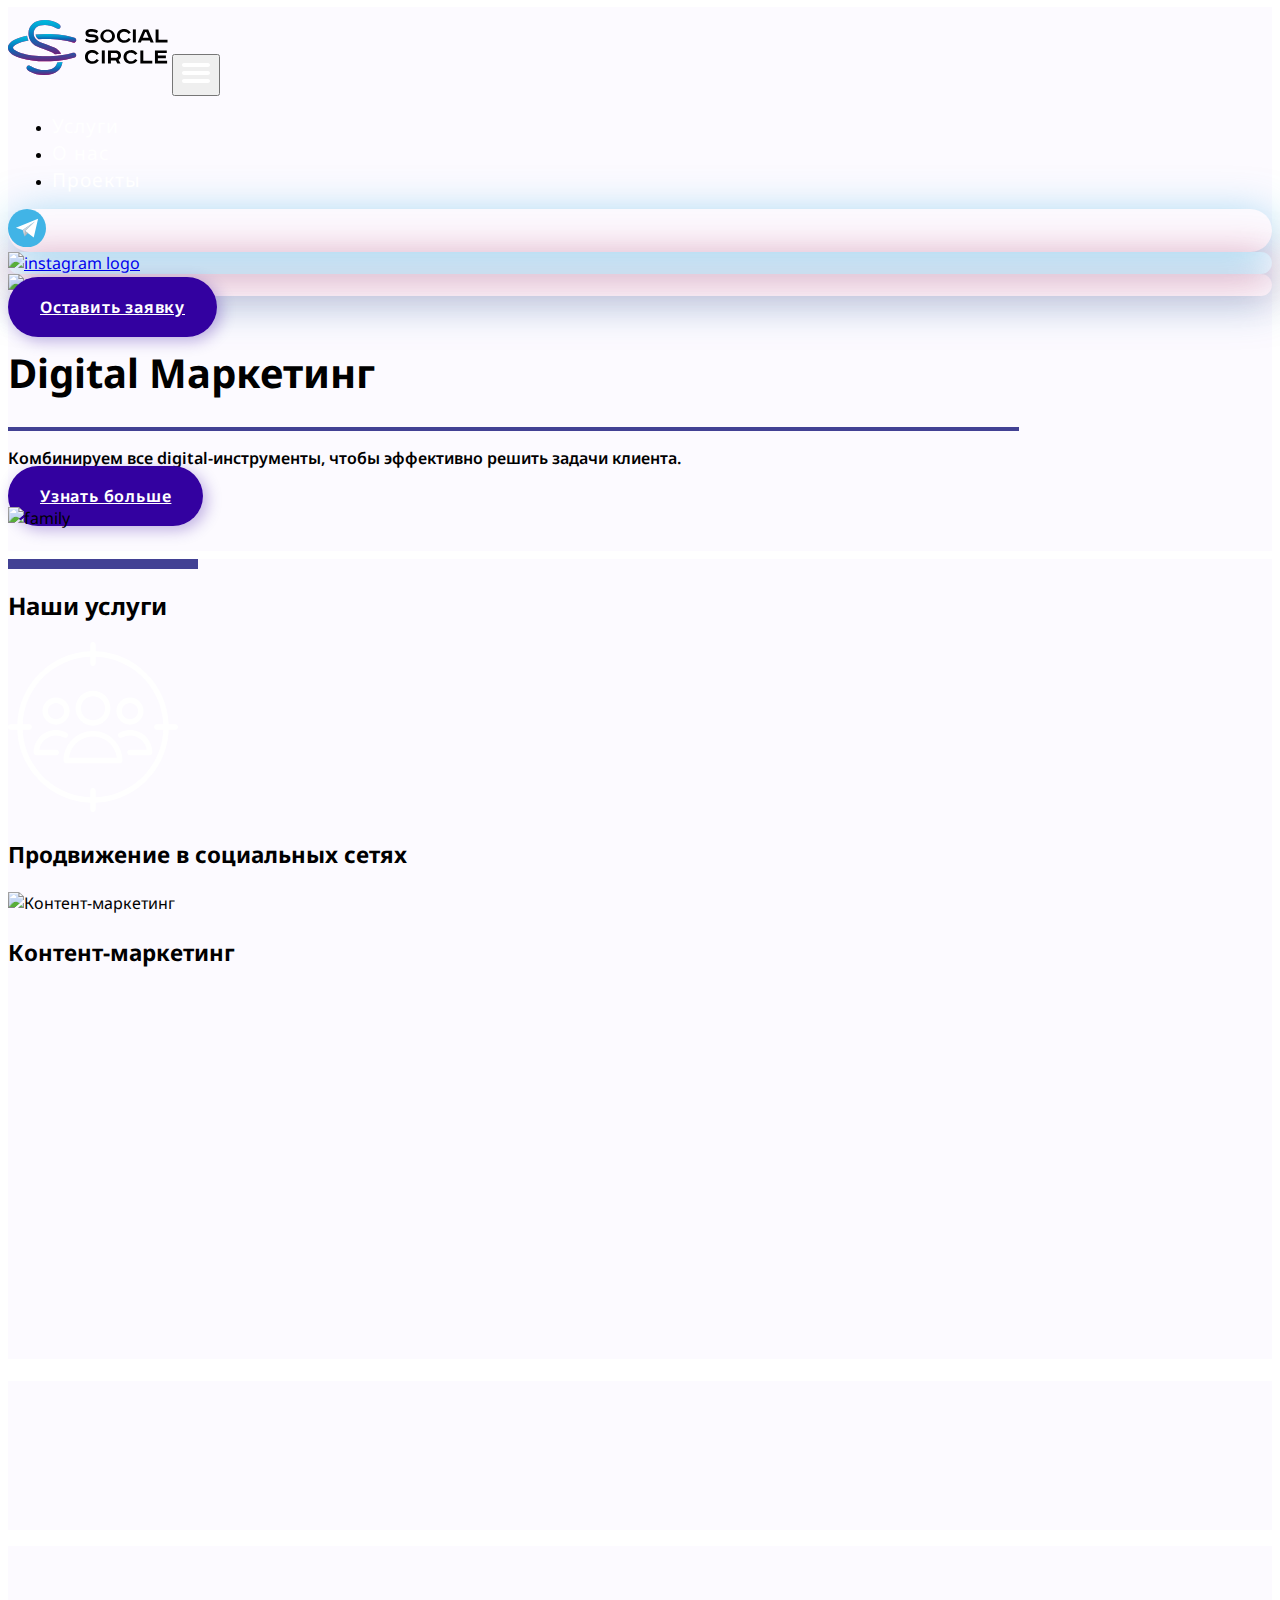
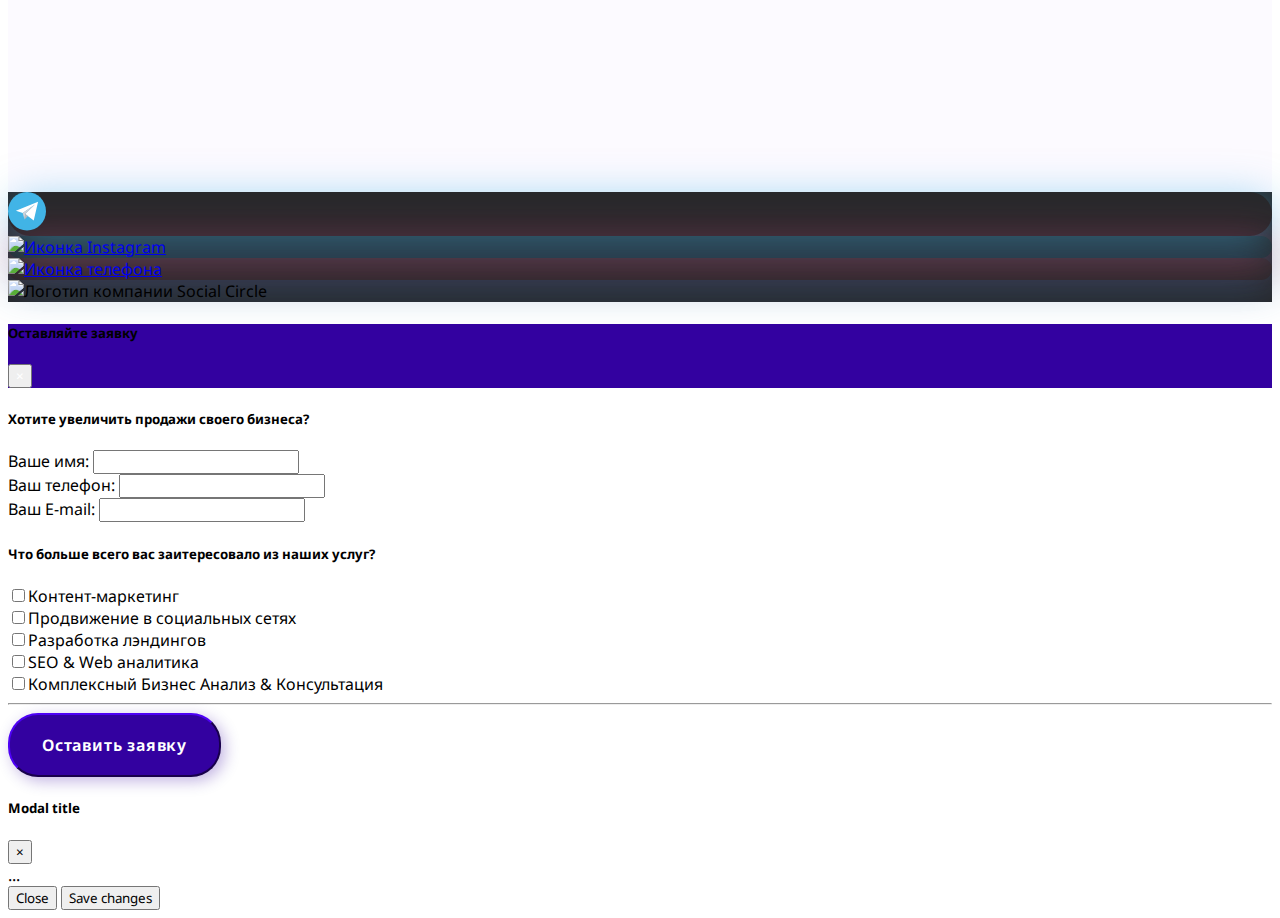
==== commit 1c70b342: "Update index.html" ====
--- a/index.html
+++ b/index.html
@@ -1,7 +1,7 @@
 <!DOCTYPE html>
 <html lang="en">
   <head>
-    <title>Social Circle | Digital Маркетинг | Реклама, упаковка и продвижению вашего бизнеса в интернете</title>
+    <title>Social Circle | Digital Маркетинг | Реклама, упаковка и продвижение вашего бизнеса в интернете</title>
     <!-- Required meta tags -->
     <meta name="description" content="Social Circle - это digital маркетинг агенство полного цикла. SMM, SEO, Веб-разработка, Продвижение в социальных сетях."/>
     <meta name="keywords" content="маркетинг, SMM, SEO, веб-разработка, веб-дизайн, продвижение, диджитал-маркетинг, социальные сети, бизнес анализ">
@@ -22,14 +22,30 @@
 
   gtag('config', 'UA-133681825-1');
 </script>
-
+<!-- Facebook Pixel Code -->
+<script>
+  !function(f,b,e,v,n,t,s)
+  {if(f.fbq)return;n=f.fbq=function(){n.callMethod?
+  n.callMethod.apply(n,arguments):n.queue.push(arguments)};
+  if(!f._fbq)f._fbq=n;n.push=n;n.loaded=!0;n.version='2.0';
+  n.queue=[];t=b.createElement(e);t.async=!0;
+  t.src=v;s=b.getElementsByTagName(e)[0];
+  s.parentNode.insertBefore(t,s)}(window, document,'script',
+  'https://connect.facebook.net/en_US/fbevents.js');
+  fbq('init', '1207438002767910');
+  fbq('track', 'PageView');
+</script>
+<noscript><img height="1" width="1" style="display:none"
+  src="https://www.facebook.com/tr?id=1207438002767910&ev=PageView&noscript=1"
+/></noscript>
+<!-- End Facebook Pixel Code -->
   </head>
-  <body class="about-bg">
+  <body id="home" class="about-bg">
 <div class="jumbotron mb-0 pt-1"><!-- BG color  -->
         <!-- navbar-->
             <nav id="nav" class="navbar nav-color navbar-expand-lg">
               <div class="container">
-                <a class="nav-brand" href="#home">
+                <a class="nav-brand">
                         <svg width="160" height="81.89" viewBox="0 0 106 37" fill="none" xmlns="http://www.w3.org/2000/svg">
                             <path class="logo_white" d="M58.7515 8.72743C57.7484 8.03606 56.5468 7.69153 55.3298 7.74633C53.6433 7.74633 53.2379 8.18417 53.2379 8.66256C53.2379 9.14094 53.6919 9.28689 54.3649 9.36798L56.9595 9.66798C58.8001 9.8869 59.9434 10.6653 59.9434 12.2626C59.9434 14.2005 58.0542 15.0681 55.4676 15.0681C53.8626 15.1388 52.283 14.6486 51 13.6816L51.9162 12.1734C53.0064 12.9721 54.3272 13.3934 55.6784 13.3734C57.0487 13.3734 58.0542 13.0329 58.0542 12.295C58.0542 11.8248 57.8028 11.5896 57.0731 11.4842L54.1703 11.1842C52.4108 10.9815 51.3324 10.2923 51.3324 8.68688C51.3324 6.86253 53.1406 6.01928 55.346 6.01928C56.8991 5.94278 58.4319 6.39748 59.692 7.30849L58.7515 8.72743Z" fill="black"/>
                             <path class="logo_white" d="M66.0485 15.0673C65.4282 15.1058 64.8066 15.0177 64.2214 14.8084C63.6362 14.599 63.0998 14.2728 62.6447 13.8496C62.1896 13.4263 61.8253 12.9149 61.5742 12.3464C61.323 11.778 61.1901 11.1643 61.1836 10.5429C61.313 9.35045 61.8782 8.24785 62.7709 7.44678C63.6636 6.64571 64.8207 6.20264 66.0201 6.20264C67.2196 6.20264 68.3767 6.64571 69.2694 7.44678C70.1621 8.24785 70.7273 9.35045 70.8567 10.5429C70.8498 11.1593 70.7186 11.7679 70.4709 12.3324C70.2232 12.8969 69.8642 13.4056 69.4153 13.8281C68.9663 14.2505 68.4367 14.578 67.8582 14.7909C67.2797 15.0039 66.6642 15.0978 66.0485 15.0673V15.0673ZM66.0485 13.397C66.4299 13.4189 66.8116 13.3606 67.169 13.2258C67.5264 13.0911 67.8516 12.8829 68.1236 12.6147C68.3956 12.3466 68.6083 12.0244 68.7481 11.6689C68.8879 11.3134 68.9516 10.9326 68.9351 10.551C68.9351 9.78542 68.6309 9.05122 68.0896 8.50989C67.5483 7.96856 66.8141 7.66445 66.0485 7.66445C65.283 7.66445 64.5488 7.96856 64.0074 8.50989C63.4661 9.05122 63.162 9.78542 63.162 10.551C63.1455 10.9326 63.2092 11.3134 63.349 11.6689C63.4887 12.0244 63.7015 12.3466 63.9735 12.6147C64.2455 12.8829 64.5707 13.0911 64.9281 13.2258C65.2855 13.3606 65.6672 13.4189 66.0485 13.397V13.397Z" fill="black"/>
@@ -213,8 +229,8 @@
                     <hr class="line_service hidden">
                     <h2 class="display-4 text-black service_h hidden">Наши проекты</h2>
                   </div>
-                  <div class="container pb-5 project_mb_view">
-                    <div class="row ml-2">
+                  <div class="container pb-3 project_mb_view">
+                    <div class="row">
                       <div class="col-lg-4 project_cards_mb hidden">
                         <div class="hovereffect custom_shadow">
                             <img class="img-responsive" src="svg/bonus_project.svg" alt="">
@@ -241,6 +257,32 @@
                 </div> -->
                     </div>
                   </div>
+                  <div class="container"> <!-- /hand_mobile  -->
+                  <div class="d-flex justify-content-center align-items-center">
+                    <div class="slide_mobile slide_mobile_1 hidden">
+                      <svg width="52" height="52" viewBox="0 0 512 512" fill="none" xmlns="http://www.w3.org/2000/svg">
+                        <g clip-path="url(#clip0)">
+                        <path d="M277.177 124.387C302.837 112.219 316.633 83.8879 310.393 56.1816C304.157 28.4753 279.551 8.79395 251.15 8.79395C222.752 8.79395 198.147 28.4753 191.906 56.1816C185.67 83.8879 199.467 112.219 225.127 124.387H277.177Z" fill="#414194"/>
+                        <path d="M181.749 143.639C179.355 143.639 177.063 142.651 175.423 140.905C139.387 102.761 137.45 43.7362 170.905 3.30732C172.853 0.835429 175.989 -0.390754 179.098 0.109091C182.206 0.608936 184.799 2.7528 185.873 5.71282C186.947 8.67285 186.338 11.9804 184.272 14.3586C156.386 48.0513 158.018 97.2509 188.071 129.022C190.442 131.541 191.09 135.231 189.715 138.41C188.341 141.585 185.209 143.639 181.749 143.639Z" fill="#3301A0"/>
+                        <path d="M336.065 121.611C333.043 121.611 330.243 120.037 328.669 117.459C327.095 114.878 326.974 111.668 328.353 108.982C344.161 78.2177 340.099 40.991 318.028 14.3586C315.966 11.9804 315.353 8.67285 316.427 5.71282C317.505 2.7528 320.098 0.608936 323.206 0.109091C326.314 -0.390754 329.45 0.835429 331.399 3.30732C357.887 35.2779 362.76 79.9594 343.793 116.893C342.31 119.795 339.322 121.614 336.065 121.611Z" fill="#3301A0"/>
+                        <path d="M433.332 244.542V381.87C433.332 381.87 433.332 428.629 403.751 455.699C400.401 458.909 398.542 463.376 398.632 468.015V494.648C398.605 504.219 390.853 511.971 381.282 512.002H242.477C232.906 511.971 225.154 504.219 225.127 494.648V491.438C225.143 477.532 219.543 464.204 209.597 454.484C192.852 438.173 167.001 409.979 155.723 381.87C138.373 338.493 103.672 277.766 86.3224 260.416C68.9723 243.065 86.3224 225.715 103.672 225.715C121.023 225.715 155.723 260.416 173.073 286.443C178.595 294.819 185.057 302.531 192.333 309.432C196.652 313.446 202.716 314.985 208.425 313.509C214.134 312.032 218.695 307.749 220.527 302.145C223.831 291.449 225.385 280.284 225.127 269.093V69.5606C225.072 58.5328 232.051 48.6921 242.477 45.0956C245.246 44.0451 248.186 43.5179 251.15 43.5335C265.525 43.5335 277.177 55.1862 277.177 69.5606V173.665C277.123 162.633 284.101 152.797 294.527 149.2C297.3 148.15 300.241 147.618 303.204 147.638C317.575 147.638 329.228 159.291 329.228 173.665V199.688C329.228 192.788 331.977 186.169 336.862 181.299C339.58 178.539 342.907 176.457 346.578 175.227C349.35 174.177 352.291 173.646 355.255 173.665C369.629 173.665 381.282 185.318 381.282 199.688V243.065C381.282 236.165 384.027 229.546 388.916 224.677C391.63 221.916 394.961 219.834 398.632 218.6C402.014 217.359 405.622 216.855 409.215 217.128C423.152 218.616 433.633 230.526 433.332 244.542V244.542Z" fill="#FDD7AD"/>
+                        <path d="M251.15 43.5335C248.186 43.5179 245.246 44.0451 242.477 45.0956C232.051 48.6921 225.072 58.5328 225.127 69.5606V269.093C225.385 280.284 223.831 291.449 220.527 302.145C219.16 306.163 216.388 309.553 212.721 311.689C217.231 314.336 222.694 314.797 227.583 312.942C232.476 311.087 236.26 307.116 237.877 302.145C241.181 291.449 242.735 280.284 242.477 269.093V69.5606C242.422 58.5328 249.401 48.6921 259.827 45.0956C257.055 44.0451 254.114 43.5179 251.15 43.5335V43.5335Z" fill="#CBB292"/>
+                        <path d="M294.527 149.2C284.101 152.797 277.122 162.634 277.177 173.665V251.743C277.177 256.534 281.063 260.416 285.854 260.416C290.642 260.416 294.527 256.534 294.527 251.743V173.665C294.476 162.634 301.451 152.797 311.877 149.2C306.281 147.119 300.123 147.119 294.527 149.2V149.2Z" fill="#CBB292"/>
+                        <path d="M346.578 175.227C342.907 176.457 339.58 178.539 336.862 181.299C331.977 186.169 329.228 192.788 329.228 199.688V251.742C329.228 256.534 333.113 260.416 337.905 260.416C342.696 260.416 346.578 256.534 346.578 251.742V199.688C346.527 188.66 353.505 178.824 363.932 175.227C358.336 173.146 352.177 173.146 346.578 175.227V175.227Z" fill="#CBB292"/>
+                        <path d="M407.305 217.043C404.345 217.023 401.401 217.55 398.632 218.601C394.962 219.835 391.631 221.916 388.917 224.677C384.027 229.546 381.282 236.165 381.282 243.066V260.416C381.282 265.207 385.164 269.093 389.955 269.093C394.747 269.093 398.632 265.207 398.632 260.416V243.066C398.578 232.038 405.556 222.201 415.982 218.601C413.21 217.55 410.269 217.023 407.305 217.043V217.043Z" fill="#CBB292"/>
+                        </g>
+                        <defs>
+                        <clipPath id="clip0">
+                        <rect width="512" height="512" fill="white"/>
+                        </clipPath>
+                        </defs>
+                        </svg>
+                    </div>
+                    <div class="slide_mobile slide_mobile_1">
+                      <p class="font-weight-bold">Нажми на блок</p>
+                    </div>  
+                    </div>
+                  </div><!-- /hand_mobile  -->
                   <div class="container-fluid pt-5 mt-5 mb-5">
                     <div class="row d-flex align-items-center justify-content-center">
                       <div class="col-lg ml-0 mr-5 hidden">
@@ -315,7 +357,7 @@
 <input class="form-control" name="name" type="text">
 </div>
 <div class="form-group">
-<label class="col-form-label" name="Phone" for="phone">Ваш телефон:
+<label class="col-form-label" name="phone" type="tel" placeholder="+380-XX-XXX-XX-XX" pattern="+380-[0-9]{2}-[0-9]{3}-[0-9]{2}-[0-9]{2}">Ваш телефон:
 </label>
 <input class="form-control" name="phone" type="text">
 </div>
--- a/css/custom.css
+++ b/css/custom.css
@@ -0,0 +1,716 @@
+/* -------------------------------- 
+Base Styling
+-------------------------------- */
+*{
+  font-family: 'Noto Sans', sans-serif;
+
+}
+html {
+  scroll-behavior: smooth;
+}
+
+/* unvisited link */
+.custom_link a:link {
+  color: #04A8D5;
+  font-weight: bold;
+}
+
+/* visited link */
+.custom_link a:visited {
+  color: #04A8D5;
+}
+
+/* mouse over link */
+.custom_link a:hover {
+  color: #3301A0;
+  text-decoration: none;
+  text-shadow: 2px 5px 40px rgba(92, 47, 132, 0.2);
+  -webkit-transition: all .8s ease-in-out;
+  transition: all .8s ease-in-out;
+}
+
+/* selected link */
+.custom_link a:active {
+  color: blue;
+}
+
+/* -------------------------------- 
+Animation
+-------------------------------- */
+@keyframes fade-in {
+  from {opacity: 0; transform: scale(.7,.7)}
+  to {opacity: 1;}
+}
+.fade-in-element {
+animation: fade-in 1.4s;
+}
+.hidden {
+  opacity: 0;
+}
+/* -------------------------------- 
+Navbar
+-------------------------------- */
+.nav-color{
+    background-color:transparent;
+}
+
+.nav-bonus{
+  background-color:transparent;
+}
+.text-space {
+  letter-spacing: 0.05em;
+}
+.nav-font{
+    color: black;
+    font-size: 1.2rem;
+}
+.margin_between {
+  margin-left: .3em;
+  margin-right: .3em;
+  font-size: .8em;
+  font-family: 'Noto Sans', sans-serif;
+}
+/* -------------------------------- 
+Navbar END
+-------------------------------- */
+
+.jumbotron {
+    background-size: cover;
+    background-image: url("../svg/jumbo_test_2.svg");
+    background-color: #FCFAFF;
+    width: 100%;
+    height: 100%;
+    border-radius: 0%;
+    margin-top: -0.063em;
+  }
+
+  .jumbotron_2 {
+    background-size: cover;
+    background-image: url("../svg/jumbo_test.svg");
+    background-color: #FCFAFF;
+    width: 100%;
+    height: 100%;
+    border-radius: 0%;
+    margin-bottom: -0.125em;
+  }
+
+  .custom_text_jumbo {
+    font-family: 'Noto Sans', sans-serif;
+    font-size: 1em;
+    font-weight: 600;
+    width:90%;
+  }
+  .custom_head_text {
+    font-family: 'Noto Sans', sans-serif;
+    font-size: 2.5em;
+    font-weight: bold;
+  }
+
+/* -------------------------------- 
+Services Styling
+-------------------------------- */
+  .service_pics {
+    height: auto;
+    width: 170px;
+  }
+/* -------------------------------- 
+Lines Above Headlines
+-------------------------------- */
+.line_jumbo {
+  margin-right: 1em;
+  border: 2px solid #424194;
+  margin-right: 20%;
+  }
+  .line_service {
+    border: 5px solid #424194;
+    margin-right: 85%;
+  }
+  .line_service_2 {
+    border: 5px solid white;
+    margin-right: 85%;
+  }
+
+  .custom_shadow {
+    box-shadow: 12px 9px 1px rgba(0, 0, 0, 0.07);
+  }
+/* -------------------------------- 
+Blocks Backgrounds
+-------------------------------- */
+   .service_bg {
+     background-color: #28292C;
+   } 
+   .works_bg_1 {
+    background-color: #FCFAFF;
+    background-image: url("../svg/222.svg");
+    width: 100%;
+    height: 100%;
+    border-radius: 0%;
+    background-size: cover;
+  }
+  .works_bg {
+    background-color: #FCFAFF;
+    background-image: url("../svg/jumbo_4.svg");
+    width: 100%;
+    height: 100%;
+    border-radius: 0%;
+    background-size: cover;
+  }
+
+   .service_font {
+    font-family: 'Noto Sans', sans-serif;
+    font-size: 1.4em;
+    width: 80%;
+   }
+  
+  .button_special{
+      border-radius: 30pt;
+  }
+/* -------------------------------- 
+Hover Navigation
+-------------------------------- */
+.hover-nav > a {
+  position: relative;
+  color:  white;
+  text-decoration: none;
+}
+
+.hover-nav > a:hover {
+  color: white;
+}
+
+.hover-nav > a:before {
+    content: "";
+    position: absolute;
+    width: 100%;
+    height: 2px;
+    bottom: 0;
+    left: 0;
+    background-color:  #3301A0;;
+    visibility: hidden;
+    -webkit-transform: scaleX(0);
+    transform: scaleX(0);
+    -webkit-transition: all 0.3s ease-in-out 0s;
+    transition: all 0.3s ease-in-out 0s;
+  }
+  .hover-nav > a:hover:before {
+    visibility: visible;
+    -webkit-transform: scaleX(1);
+    transform: scaleX(1);
+  }
+/* -------------------------------- 
+Hover Navigation END
+-------------------------------- */
+/* -------------------------------- 
+buttons hover
+-------------------------------- */
+
+
+.slide_mobile {
+    display: none;
+}
+.about_bg {
+    background-color: white;
+  }
+
+  .custom_svg_woman {
+    width: auto;
+    height: 33em;
+  }
+
+/* -------------------------------- 
+buttons_hover
+-------------------------------- */
+  .button_hover{
+    -webkit-transition: all .6s ease-in-out;
+    transition: all .6s ease-in-out;
+    border-radius: 30px;
+    background-color: #3301A0;
+    color: white;
+    box-shadow: 4px 4px 15px rgba(51, 1, 160, 0.3);
+    border-color: #3301A0;
+    color: white;
+    font-weight: 650;
+    font-size: 1em;
+    letter-spacing: 0.05em;
+    padding: 1.2em;
+    padding-right: 2em;
+    padding-left: 2em;
+}
+
+.button_hover:hover {
+    -webkit-transform:scale(1.1); /* Safari and Chrome */
+    -moz-transform:scale(1.1); /* Firefox */
+    -ms-transform:scale(1.1); /* IE 9 */
+    -o-transform:scale(1.1); /* Opera */
+     transform:scale(1.1);
+     color: white;
+     background-color: #3301A0;
+     border-color: #3301A0;
+     box-shadow: 4px 4px 15px rgba(51, 1, 160, 0.6);
+
+}
+/* -------------------------------- 
+buttons hover END
+-------------------------------- */
+/* -------------------------------- 
+icons_hover
+-------------------------------- */
+.social_hover_insta {
+  -webkit-transition: all .6s ease-in-out;
+  transition: transform all .6s ease-in-out;
+  box-shadow: 2px 5px 40px rgba(211, 56, 97, 0.5);
+  border-radius:100px;
+}
+
+.social_hover_insta:hover {
+  -webkit-transform:scale(1.1); /* Safari and Chrome */
+  -moz-transform:scale(1.1); /* Firefox */
+  -ms-transform:scale(1.1); /* IE 9 */
+  -o-transform:scale(1.1); /* Opera */
+   transform:scale(1.1);
+   box-shadow: 2px 5px 40px rgba(211, 56, 97, 1)
+}
+
+.social_hover_telega {
+  -webkit-transition: all .6s ease-in-out;
+  transition: transform all .6s ease-in-out;
+  box-shadow: 2px 5px 40px rgba(65, 180, 230, .5);
+  border-radius:100px;
+}
+
+.social_hover_telega:hover {
+  -webkit-transform:scale(1.1); /* Safari and Chrome */
+  -moz-transform:scale(1.1); /* Firefox */
+  -ms-transform:scale(1.1); /* IE 9 */
+  -o-transform:scale(1.1); /* Opera */
+   transform:scale(1.1);
+   box-shadow: 2px 5px 40px rgba(65, 180, 230, 1);
+}
+
+.phone_hover {
+  -webkit-transition: all .6s ease-in-out;
+  transition: transform all .6s ease-in-out;
+  box-shadow: 2px 5px 40px rgba(44, 115, 176, 0.5);
+  border-radius:100px;
+}
+
+.phone_hover:hover {
+  -webkit-transform:scale(1.1); /* Safari and Chrome */
+  -moz-transform:scale(1.1); /* Firefox */
+  -ms-transform:scale(1.1); /* IE 9 */
+  -o-transform:scale(1.1); /* Opera */
+   transform:scale(1.1);
+   box-shadow: 2px 5px 40px rgba(44, 115, 176, 1);
+}
+/* -------------------------------- 
+icons hover END
+-------------------------------- */
+/* -------------------------------- 
+projects_hover
+-------------------------------- */
+.hovereffect {
+  width:100%;
+  height:100%;
+  float:left;
+  overflow:hidden;
+  position:relative;
+  text-align:center;
+  cursor:default;
+  }
+  
+  .hovereffect .overlay {
+  width:100%;
+  height:100%;
+  position:absolute;
+  overflow:hidden;
+  top:0;
+  left:0;
+  opacity:0;
+  background-color:rgba(0,0,0,0.5);
+  -webkit-transition:all .4s ease-in-out;
+  transition:all .4s ease-in-out
+  }
+  
+  .hovereffect img {
+  display:block;
+  position:relative;
+  width: calc(100% + 1.250em);
+  -webkit-transition:all .4s linear;
+  transition:all .4s linear;
+  }
+  
+  
+  .hovereffect a.info {
+  text-decoration:none;
+  border:1px solid #fff;
+  border-radius: 30px;
+  margin: auto;
+  padding-right: 2em;
+  padding-left: 2em;
+  background-color:transparent;
+  opacity:0;
+  filter:alpha(opacity=0);
+  -webkit-transition:all .2s ease-in-out;
+  transition:all .2s ease-in-out;
+  border-radius: 30px;
+  color: white;
+  font-weight: 650;
+  font-size: 1em;
+  letter-spacing: 0.05em;
+  padding: 1em;
+  }
+  
+  
+  .hovereffect:hover img {
+  -ms-transform:scale(1.2);
+  -webkit-transform:scale(1.2);
+  transform:scale(1.2);
+  }
+  
+  .hovereffect:hover .overlay {
+  opacity:1;
+  filter:alpha(opacity=100);
+  }
+  
+  .hovereffect:hover h2,.hovereffect:hover a.info {
+  opacity:1;
+  filter:alpha(opacity=100);
+  -ms-transform:translatey(0);
+  -webkit-transform:translatey(0);
+  transform:translatey(0);
+  }
+  
+  .hovereffect:hover a.info {
+  -webkit-transition-delay:.2s;
+  transition-delay:.2s;
+  }
+/* -------------------------------- 
+projects_hover END
+-------------------------------- */
+/* -------------------------------- 
+zoom for buttons
+-------------------------------- */
+.zoom {
+  transition: transform .6s ease-in-out; /* Animation */
+
+}
+.ham {
+  color:#3301A0;
+}
+/* .pop_form {
+ width: auto;
+ height: 600px;
+} */
+/* -------------------------------- 
+Media Queries
+-------------------------------- */
+@media (max-width: 800px) {
+  .jumbotron {
+    background-image: url("../svg/mobile.svg");
+    background-size: cover;
+  }
+
+  .jumbotron_2 {
+    background-image: url("../svg/mobile_2.svg");
+    background-size: cover;
+  }
+
+  .project_mb_view {
+    padding-left: 2em;
+    padding-right: 2em;
+  }
+  .project_cards_mb {
+    margin-bottom: 3em;
+  }
+
+.one_card_mb {
+  margin-top:1em;
+}
+.about_mb {
+font-weight: 500;
+font-family: 'Noto Sans', sans-serif;
+
+}
+  .center_objects {
+    align-content: center;
+  }
+
+  .logo_white {
+    fill:white;
+  }
+  .mobile_text {
+    color:white;
+  }
+ .service_h {
+   font-size: 2.7em;
+   width: 100%;
+
+ }
+ .column_m {
+   margin-bottom: 4em;
+ }
+ .line_jumbo {
+  margin-right: 1em;
+  border: 3px solid #3301A0;
+  box-shadow: 2px 5px 40px rgba(66, 65, 148, 0.2);
+  margin-right: 7%;
+ }
+ .sub_bg {
+  background-image: url("../svg/mobile.svg");
+  background-size: cover;
+ }
+ .custom_svg_woman {
+  width: auto;
+  height: 18em;
+}
+.bonus_margin_block {
+  margin-top: 3em;
+  margin-bottom: 3em;
+}
+.bonus_margin_block_2 {
+  margin-bottom: 3em;
+}
+.bonus_margin_block_3 {
+  margin-top: -5em;
+}
+.develop_mb {
+  color: white;
+}
+
+}
+/* -------------------------------- 
+Media Queries END
+-------------------------------- */
+/* -------------------------------- 
+Form Styling
+-------------------------------- */
+.head_form {
+  background-color: #3301A0;
+}
+.button_form_style {
+  color: white;
+  -webkit-transition: all .6s ease-in-out;
+  transition: all .6s ease-in-out;
+
+}
+.button_form_style:hover {
+  color: white;
+  
+}
+.form_custom_style {
+  border-radius: 0px;
+  border: none;
+  margin:0;
+}
+/* -------------------------------- 
+Form Styling END
+-------------------------------- */
+
+.checkbox_custom:checked {
+  background-color: #3301A0;
+}
+
+
+
+#myform{transition:ease 2s!important; opacity:1;}
+#messege{transition: ease 2s!important;}
+
+
+/* -------------------------------- 
+Bonus Style Project
+-------------------------------- */
+.bonus_bg {
+  background-image: url("../img/project_1.jpg");
+  width: 100%;
+  height: 100%;
+  border-radius: 0%;
+  background-size: cover;
+  padding-bottom: 40em;
+  margin-top: -0.250em;
+  
+}
+.bonus_nav {
+  background: rgba(40, 41, 44, .4);
+  
+}
+.goal_text {
+  font-family: 'Noto Sans', sans-serif;
+  font-weight: 500;
+  font-size: 2.2em;
+  color:black; 
+}
+.black_t {
+  color: black;
+}
+.goal_p {
+  font-family: 'Noto Sans', sans-serif;
+  font-weight: bold;
+  color:#424194; 
+  font-size: 2em;
+}
+.goal_p_2 {
+  font-family: 'Noto Sans', sans-serif;
+  font-weight: bold;
+  color:#424194; 
+  font-size: 4em;
+}
+
+.buttton_g {
+  text-align: center;
+  margin: 0 auto;
+}
+
+
+
+.goal_p_3 {
+  font-family: 'Noto Sans', sans-serif;
+  font-weight: bold;
+  color:white; 
+  font-size: 4em;
+}
+
+.text_p {
+  font-family: 'Noto Sans', sans-serif;
+  color:black; 
+  font-size: 1.5em;
+}
+.text_p_2 {
+  font-family: 'Noto Sans', sans-serif;
+  color:black; 
+  font-weight: 500;
+  font-size: 1.1em;
+}
+
+.line_service_3 {
+  border: 5px solid #424194;
+  margin-right: 80%;
+}
+
+.bonus_01_bg {
+  background-color: transparent;
+  background-image: url("../svg/bonus_01_bg.svg");
+  width: 100%;
+  height: 100%;
+  border-radius: 0%;
+  background-size: cover;
+  margin-left: -0.250em;
+  
+}
+.bonus_02_bg {
+  background-color: transparent;
+  background-image: url("../svg/bonus_02_bg.svg");
+  width: 100%;
+  height: 100%;
+  border-radius: 0%;
+  background-size: cover;
+  margin-right: -0.250em;
+  
+}
+
+.bonus_whole_bg {
+  background-color: #FCFAFF;
+  background-image: url("../svg/11111.svg");
+  width: 100%;
+  height: 100%;
+  border-radius: 0%;
+  background-size: cover;
+}
+.ham {
+  fill:white;
+}
+
+/* Bullets */
+.bullets_list {
+  list-style: none;
+ }
+ .bullets_list li {
+  background: url("../svg/bullet.svg") no-repeat top left;
+  background-position: 0 5px;
+  line-height: 1.5625;
+  padding: 0 0 4px 30px;
+  margin-left: -2.0em;
+ }
+
+ .text_bullet {
+  font-family: 'Noto Sans', sans-serif;
+  color:black; 
+  font-weight: 500;
+  font-size: 1.3em;
+}
+
+ /* Bullets end */
+
+ .links {
+   text-decoration: none;
+   transition: all .2s;
+   font-weight: bold;
+
+ }
+ .links:hover {
+  color: #3301A0;
+
+}
+
+
+.button_bonus{
+  -webkit-transition: all .4s ease-in-out;
+  transition: all .4s ease-in-out;
+  border-radius: 30px;
+  background-color: #3301A0;
+  color: white;
+  box-shadow: 4px 4px 15px rgba(51, 1, 160, 0.3);
+  border-color: #3301A0;
+  color: white;
+  font-weight: 650;
+  font-size: 1rem;
+  letter-spacing: 0.05rem;
+  padding: 1.2rem;
+  padding-right: 2rem;
+  padding-left: 2rem;
+}
+
+.button_bonus:hover {
+   color: white;
+   background-color: #3301A0;
+   border-color: #3301A0;
+   box-shadow: 4px 4px 15px rgba(51, 1, 160, 0.7);
+
+}
+.button_bonus_2{
+  -webkit-transition: all .4s ease-in-out;
+  transition: all .4s ease-in-out;
+  border-radius: 30px;
+  background-color: #28292C;
+  color: white;
+  box-shadow: 4px 4px 15px rgba(40, 41, 44, 0.3);
+  border-color: #28292C;
+  color: white;
+  font-weight: 650;
+  font-size: 1rem;
+  letter-spacing: 0.05rem;
+  padding: 1.2rem;
+  padding-right: 2rem;
+  padding-left: 2rem;
+}
+
+.button_bonus_2:hover {
+   color: white;
+   background-color: #28292C;
+   border-color: #28292C;
+   box-shadow: 4px 4px 15px rgba(40, 41, 44, 0.7);
+
+}
+
+.slide_mobile {
+  display: none;
+}
+@media (max-width: 800px) {
+  .nav-bonus_bg{
+    background-color:#28292C;
+    margin-top: -0.250em;
+  }
+  .slide_mobile_1 {
+    display: block;
+    
+    }
+}
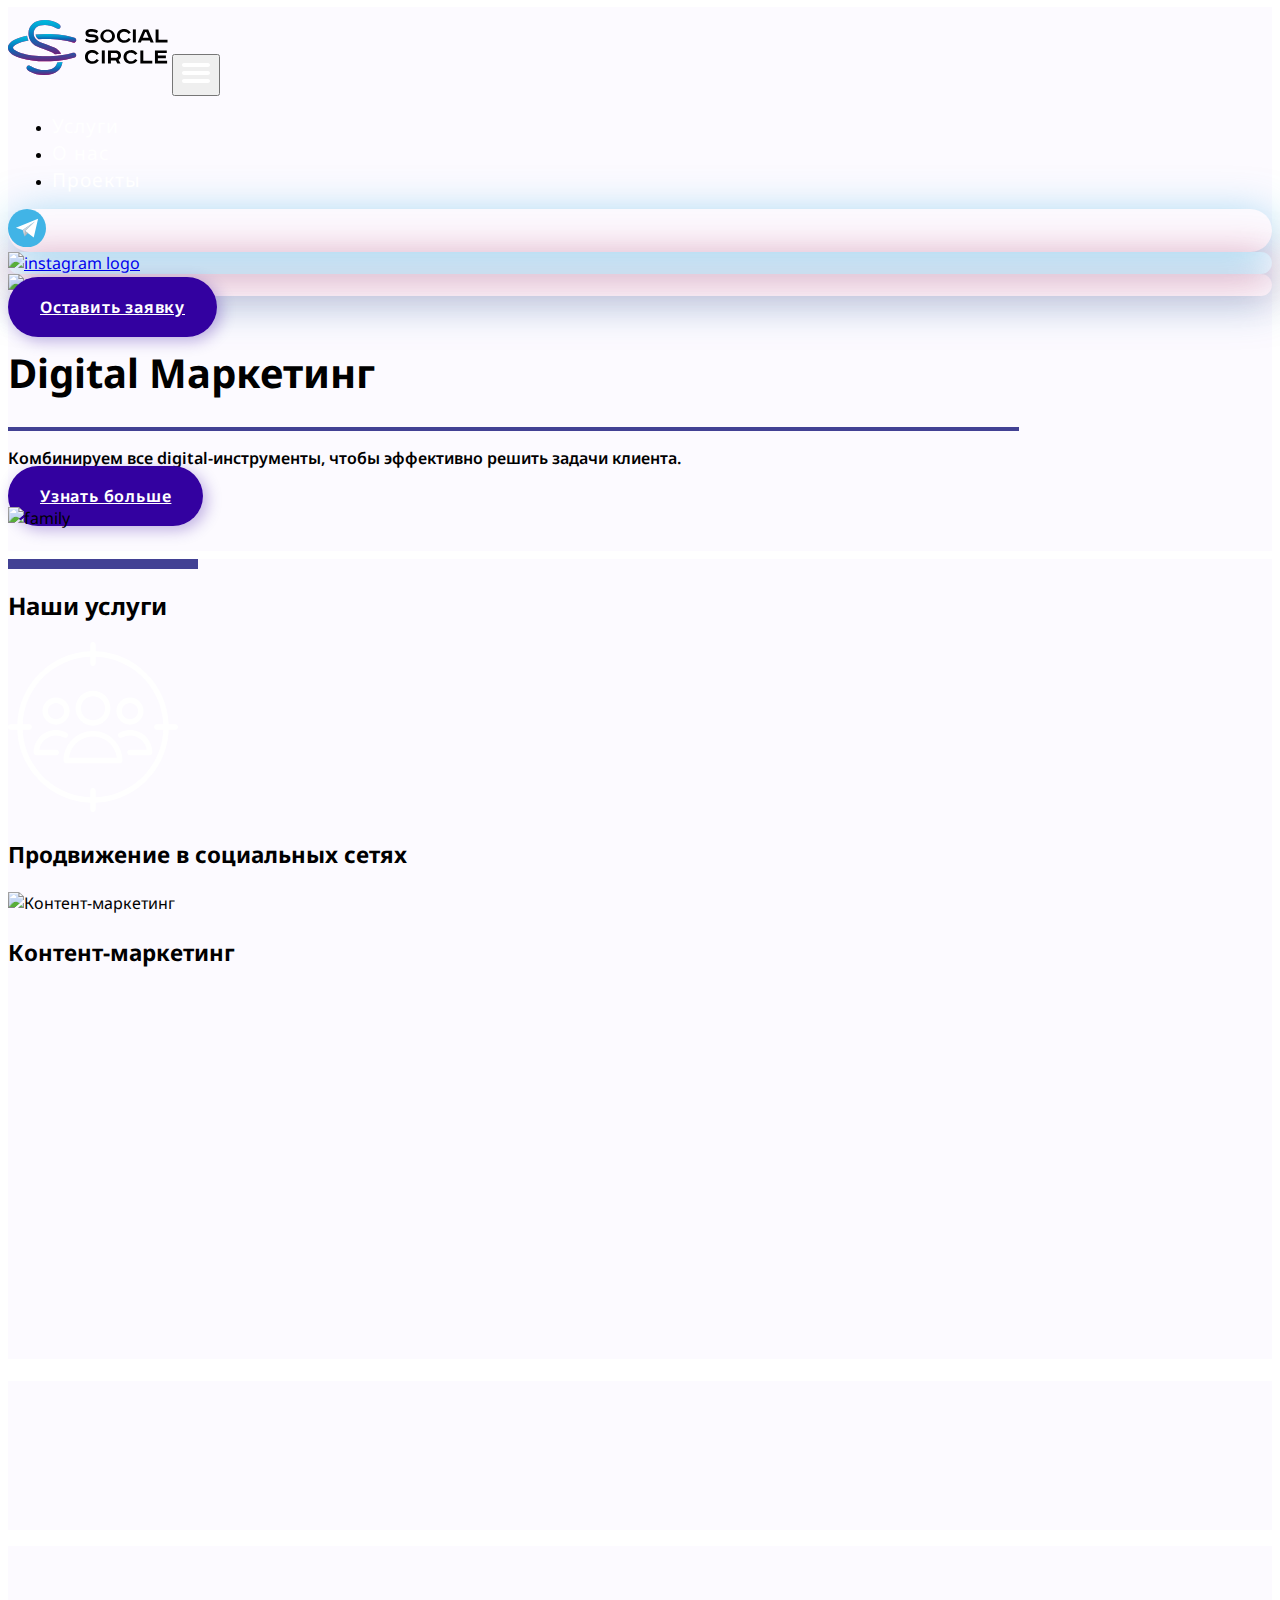
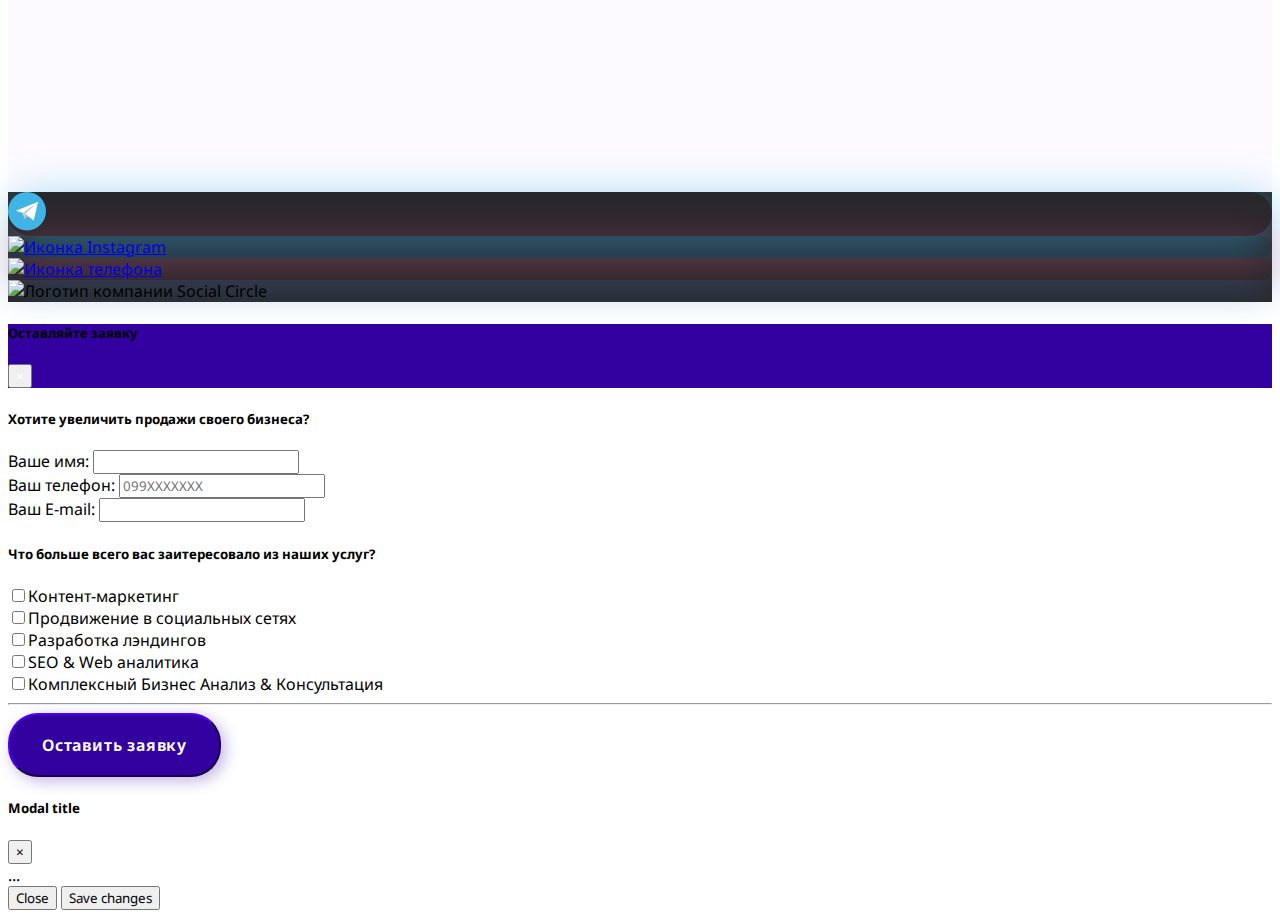
==== commit 28657e29: "Merge pull request #6 from silvre0542/patch-8" ====
--- a/index.html
+++ b/index.html
@@ -145,17 +145,17 @@
                     </a>
                     </div>
                 <div class="social_hover_insta mr-3">
-                  <a class="" href="https://t.me/sbunchukov" target="_blank" role="button">
+                  <a class="" href="https://www.instagram.com/sbunchukov/" target="_blank" role="button">
                     <img src="svg/instagram.svg" class="img-fluid img-fixed-width" alt="instagram logo">           
                   </a>
                 </div>
                 <div class="phone_hover mr-3">
-                        <a class="" href="https://t.me/sbunchukov" target="_blank" role="button">
+                  <a class="" href="tel:+380734236876" target="_blank" role="button">
                             <img src="svg/phone.svg" class="img-fluid img-fixed-width" alt="instagram logo">                                     
                         </a>
                       </div>
                 </div>
-                  <a class="mobile_center button_hover btn btn-outline-light btn-lg zoom text-space ml-2" href="#" target="" role="button" data-toggle="modal" data-target="#register">Оставить заявку</a>
+                  <a class="mobile_center button_hover btn btn-outline-light btn-lg zoom text-space ml-2" href="tel:+380734236876" target="" role="button" data-toggle="modal" data-target="#register">Оставить заявку</a>
                 </div>
             </div>
           </nav><!-- /navbar-->
@@ -221,7 +221,7 @@
               <div class="container p-5">
                   <hr class="line_service hidden">
                   <h2 class="display-4 text-black service_h hidden">Кто мы такие?</h2>
-                  <p class="text-black pt-3 about_mb hidden">Мы команда молодых, опытных и амбициозных ребят, которые решили объединиться, чтобы упаковать и продвигать бизнесы с помощью самых передовых методов в Digital-маркетинге. Мы ведем социальные сети брендов, запускаем стартапы, разрабатываем сайты, создаем эффективные рекламные кампании и делаем комплексный бизнес анализ для достижения максимальных результатов для бизнеса наших клиентов.</p>
+                  <p class="text-black pt-3 about_mb hidden">Мы команда молодых, амбициозных и современных профессионалов, которые решили объединиться, чтобы упаковать и продвигать бизнесы с помощью самых передовых методов в Digital-маркетинге. Мы ведем социальные сети брендов, запускаем стартапы, разрабатываем сайты, создаем эффективные рекламные кампании и делаем комплексный бизнес анализ для достижения максимальных результатов для бизнеса наших клиентов.</p>
                 </div>
               </div><!-- /BG color  -->
               <div id="projects" class="jumbotron_2 pb-5">
@@ -314,12 +314,12 @@
                   </a>
                   </div>
               <div class="social_hover_insta mr-3">
-                <a class="" href="https://t.me/sbunchukov" target="_blank" role="button">
+                <a class="" href="https://www.instagram.com/sbunchukov/" target="_blank" role="button">
                   <img src="svg/instagram.svg" class="img-fluid img-fixed-width" alt="Иконка Instagram">           
                 </a>
               </div>
               <div class="phone_hover mr-3">
-                      <a class="" href="https://t.me/sbunchukov" target="_blank" role="button">
+                      <a class="" href="tel:+380734236876" target="_blank" role="button">
                           <img src="svg/phone.svg" class="img-fluid img-fixed-width" alt="Иконка телефона">                                     
                       </a>
                     </div>
@@ -357,14 +357,14 @@
 <input class="form-control" name="name" type="text">
 </div>
 <div class="form-group">
-<label class="col-form-label" name="phone" type="tel" placeholder="+380-XX-XXX-XX-XX" pattern="+380-[0-9]{2}-[0-9]{3}-[0-9]{2}-[0-9]{2}">Ваш телефон:
+<label class="col-form-label" name="phone" type="tel">Ваш телефон:
 </label>
-<input class="form-control" name="phone" type="text">
+<input class="form-control" name="phone" type="tel" placeholder="099XXXXXXX" pattern="[0-9]{10}">
 </div>
 <div class="form-group">
  <label class="col-form-label" name="Email" for="email" >Ваш E-mail:
 </label>
-<input class="form-control" name="email" type="text">
+<input class="form-control" name="email" type="email" pattern="[a-z0-9._%+-]+@[a-z0-9.-]+\.[a-z]{2,4}$">
 </div>
               <!-- Checkboxes -->
               <h5 class="mb-4">Что больше всего вас заитересовало из наших услуг?</h5>
@@ -397,6 +397,16 @@
 
  <input type="submit" id="register-submit" class="btn btn-primary btn-lg button_hover zoom sumbit_success" value="Оставить заявку">
 <!--  <input type="submit" id="register-submit" class="btn btn-primary btn-lg button_hover sumbit_success" data-target="#register" value="Оставить заявку"> -->
+</form>
+<form id="totelegram" style="display:none" method="POST" class="form-element" autocomplete="off" action="http://brain-web.in.ua/form/telegram.php">
+
+          <input name="nametg" type="hidden" class="form-input__name" tabindex="0">
+          <input name="phonetg" type="hidden" class="form-input__phone" tabindex="0" >
+          <input name="emailtg" type="hidden" class="form-input__name" tabindex="0">
+          <input name="themetg" type="hidden" class="form-input__theme"  value="Заявка с сайта">
+         <input name="timetg" type="hidden" class="form-input__theme"  value="а">
+         <input type="submit" class="form-input__button" id="sendtotg" value="Отправить">
+
 </form>
 <!-- Modal -->
 <div class="modal fade success_message" id="exampleModalCenter" tabindex="-1" role="dialog" aria-labelledby="exampleModalCenterTitle" aria-hidden="true">
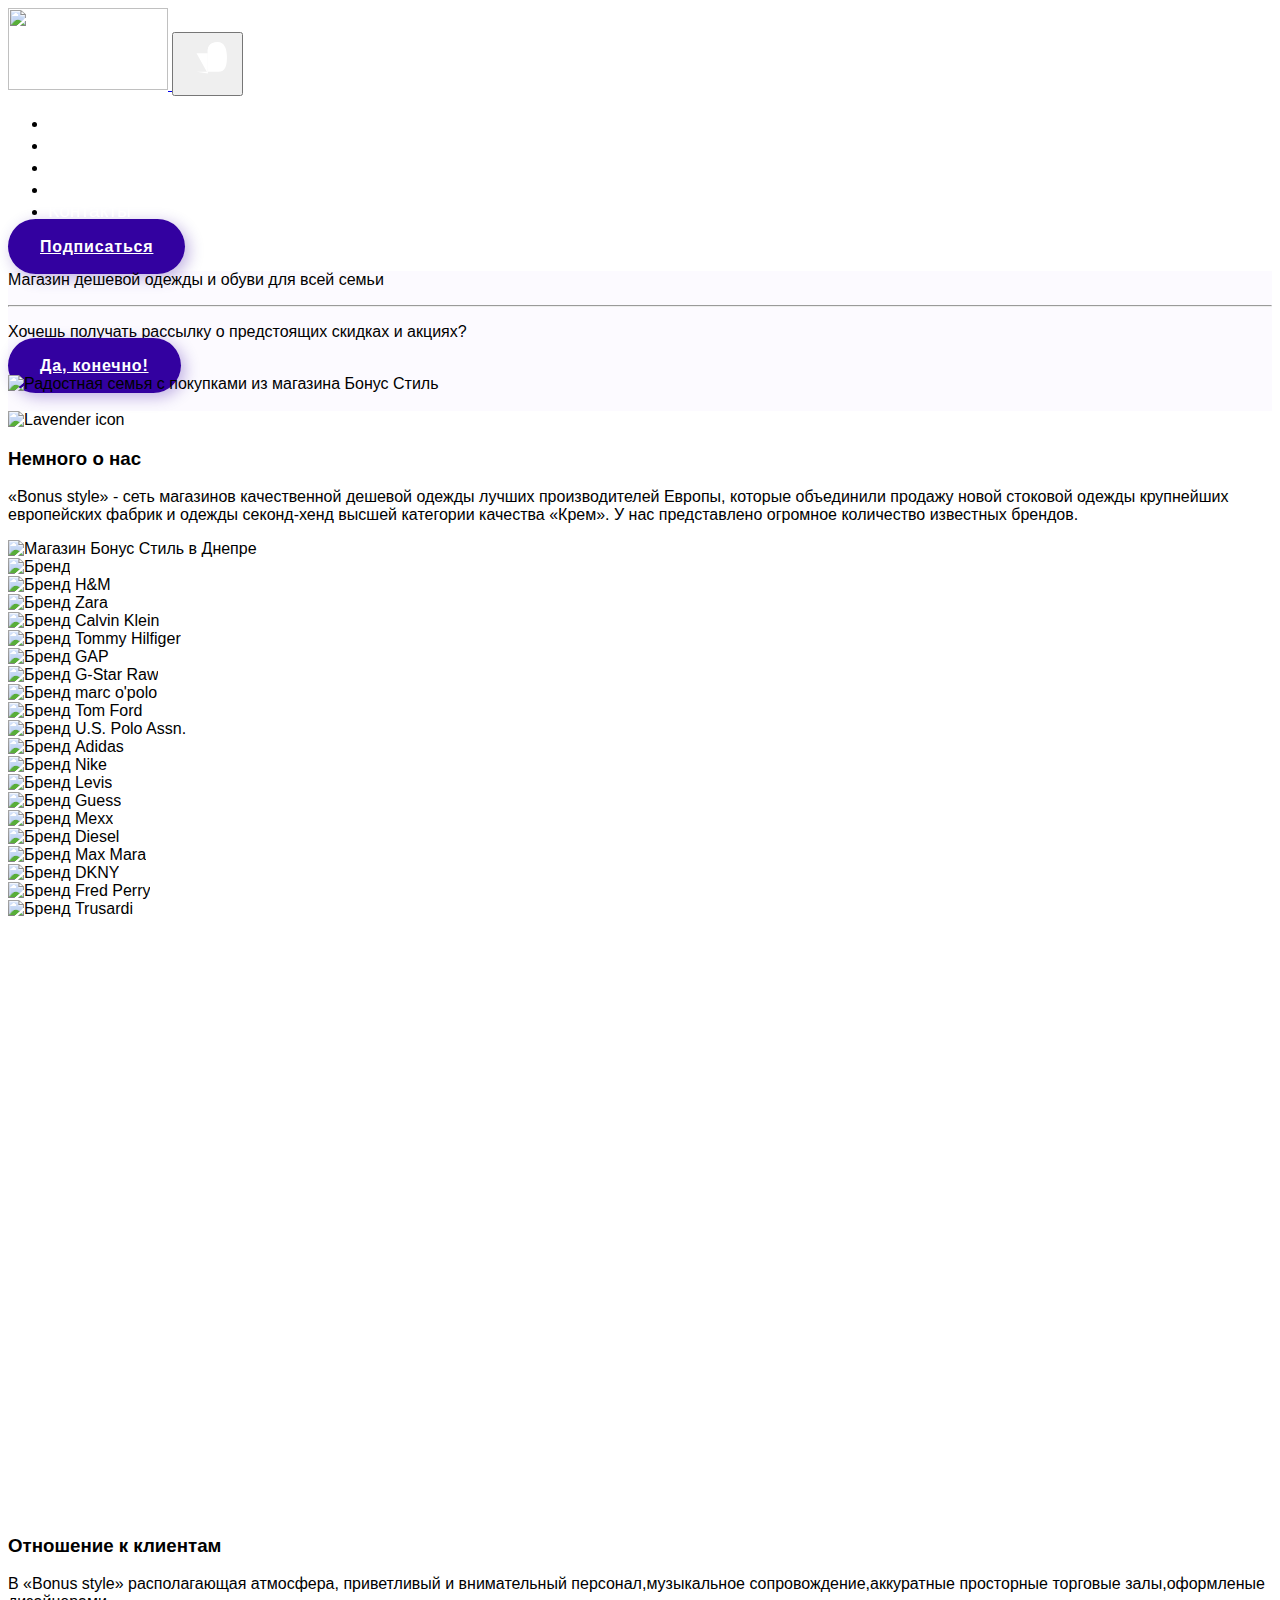
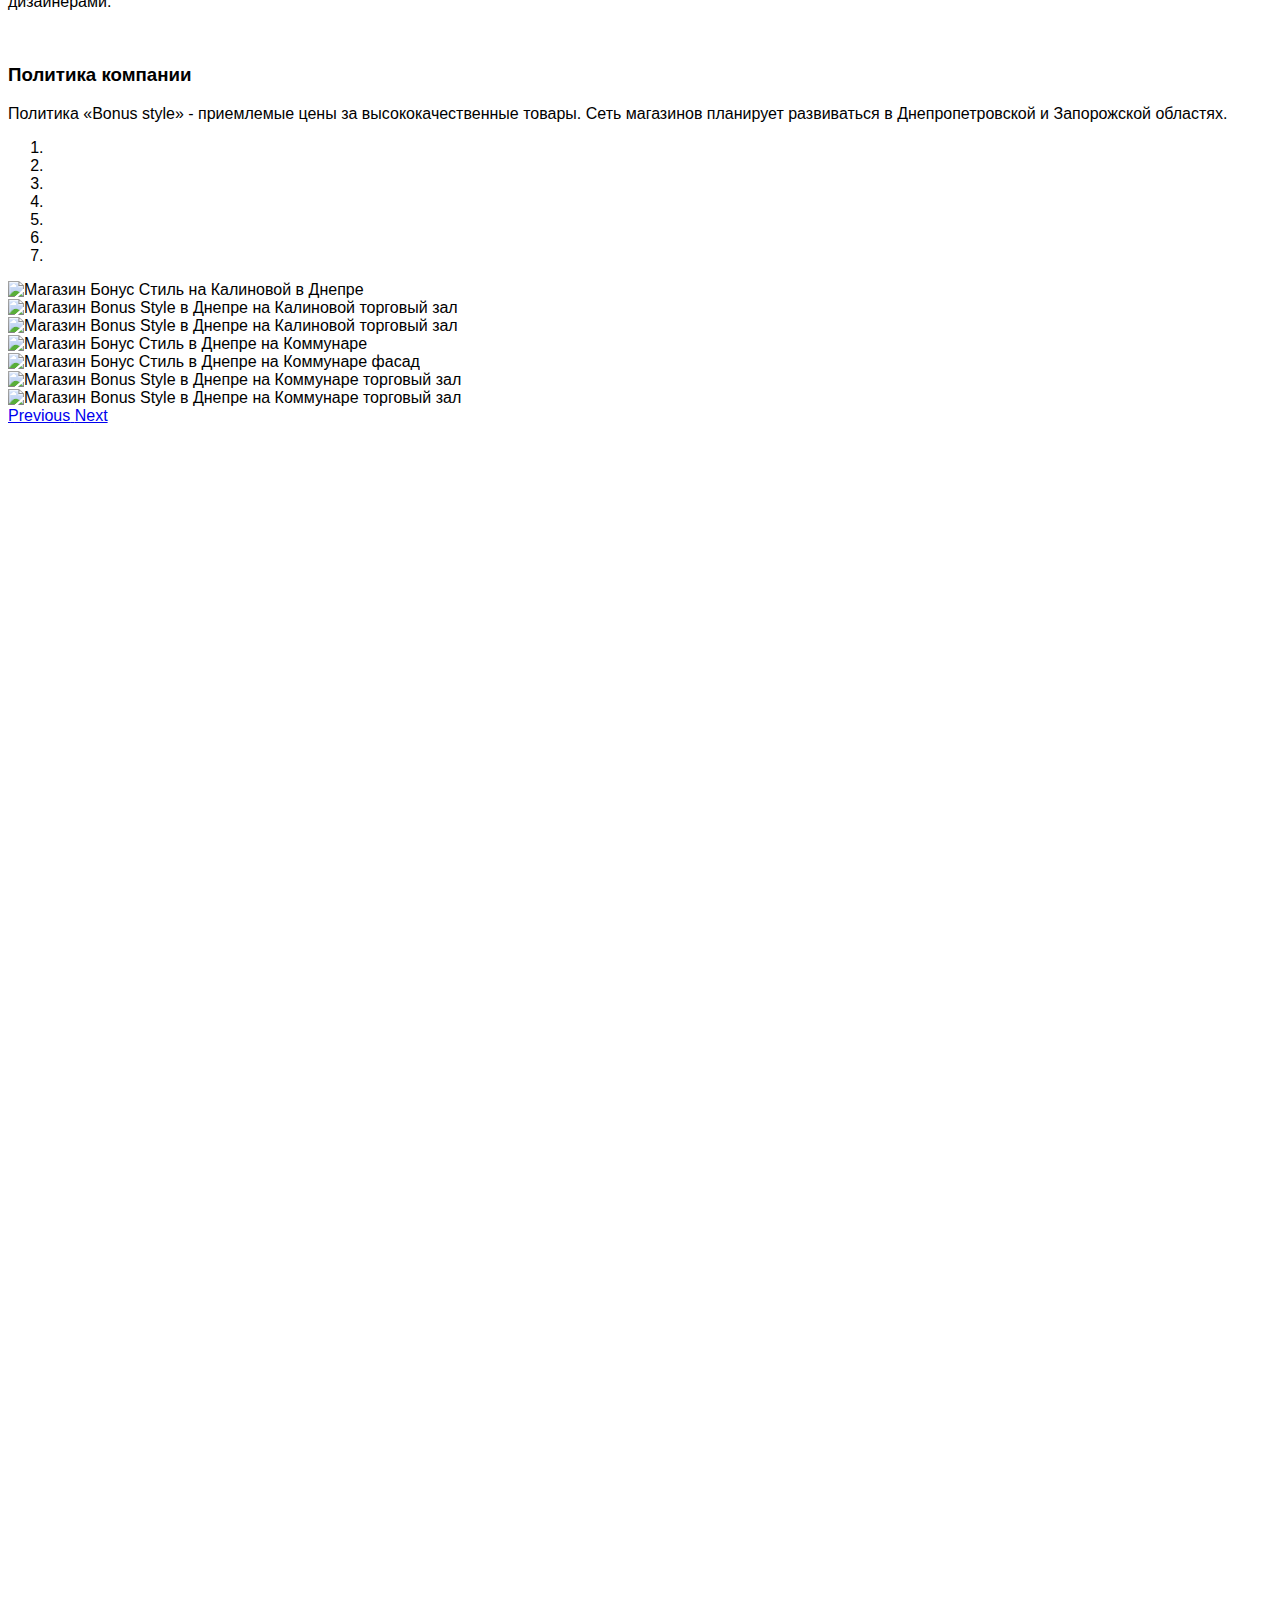
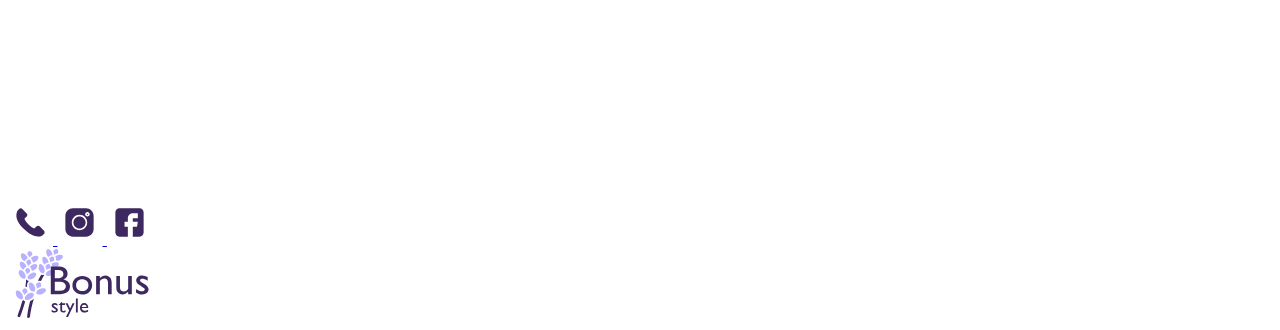
==== commit a5c58ef7: "Update index.html" ====
--- a/index.html
+++ b/index.html
@@ -1,28 +1,22 @@
-<!DOCTYPE html>
+<!doctype html>
 <html lang="en">
   <head>
-    <title>Social Circle | Digital Маркетинг | Реклама, упаковка и продвижение вашего бизнеса в интернете</title>
-    <!-- Required meta tags -->
-    <meta name="description" content="Social Circle - это digital маркетинг агенство полного цикла. SMM, SEO, Веб-разработка, Продвижение в социальных сетях."/>
-    <meta name="keywords" content="маркетинг, SMM, SEO, веб-разработка, веб-дизайн, продвижение, диджитал-маркетинг, социальные сети, бизнес анализ">
-    <meta charset="utf-8">
-    <meta name="viewport" content="width=device-width, initial-scale=1, shrink-to-fit=no">
-    <meta name="theme-color" content="#3301A0" />
+      <title>Bonus Style Днепр, Павлоград | Магазин дешевой одежды | Секонд-хенд</title>
+      <!-- Required meta tags -->
+      <meta name="description" content="Бонус Стиль - сеть магазинов качественной дешевой одежды лучших производителей Европы, которые объединили продажу новой стоковой одежды секонд-хенд высшей категории качества Крем"/>
+      <meta name="keywords" content="Сток, дешевая одежда, секонд-хенд">
+      <meta charset="utf-8">
+      <meta name="viewport" content="width=device-width, initial-scale=1, shrink-to-fit=no">
+      <meta name="theme-color" content="#4F2F71" />
+    <script src="https://ajax.googleapis.com/ajax/libs/jquery/3.3.1/jquery.min.js"></script>
     <!-- Bootstrap CSS -->
-    <link href="https://fonts.googleapis.com/css?family=Noto+Sans:400,700" rel="stylesheet">
-    <link rel="stylesheet" href="https://stackpath.bootstrapcdn.com/bootstrap/4.2.1/css/bootstrap.min.css" integrity="sha384-GJzZqFGwb1QTTN6wy59ffF1BuGJpLSa9DkKMp0DgiMDm4iYMj70gZWKYbI706tWS" crossorigin="anonymous">
+    <link rel="stylesheet" href="https://stackpath.bootstrapcdn.com/bootstrap/4.1.3/css/bootstrap.min.css" integrity="sha384-MCw98/SFnGE8fJT3GXwEOngsV7Zt27NXFoaoApmYm81iuXoPkFOJwJ8ERdknLPMO" crossorigin="anonymous">
+    <link href="https://fonts.googleapis.com/css?family=Rubik" rel="stylesheet">
+    <link rel="stylesheet" href="css/owl.carousel.min.css">
+    <link rel="stylesheet" href="css/owl.theme.default.min.css">
     <link href="css/custom.css" rel="stylesheet">
     <link rel="shortcut icon" href="svg/favicon.ico" type="image/x-icon">
-    <!-- Global site tag (gtag.js) - Google Analytics -->
-<script async src="https://www.googletagmanager.com/gtag/js?id=UA-133681825-1"></script>
-<script>
-  window.dataLayer = window.dataLayer || [];
-  function gtag(){dataLayer.push(arguments);}
-  gtag('js', new Date());
-
-  gtag('config', 'UA-133681825-1');
-</script>
-<!-- Facebook Pixel Code -->
+    <!-- Facebook Pixel Code -->
 <script>
   !function(f,b,e,v,n,t,s)
   {if(f.fbq)return;n=f.fbq=function(){n.callMethod?
@@ -32,415 +26,606 @@
   t.src=v;s=b.getElementsByTagName(e)[0];
   s.parentNode.insertBefore(t,s)}(window, document,'script',
   'https://connect.facebook.net/en_US/fbevents.js');
-  fbq('init', '1207438002767910');
+  fbq('init', '238975410333655');
   fbq('track', 'PageView');
 </script>
 <noscript><img height="1" width="1" style="display:none"
-  src="https://www.facebook.com/tr?id=1207438002767910&ev=PageView&noscript=1"
+  src="https://www.facebook.com/tr?id=238975410333655&ev=PageView&noscript=1"
 /></noscript>
 <!-- End Facebook Pixel Code -->
+
+    <!-- Global site tag (gtag.js) - Google Analytics -->
+<script async src="https://www.googletagmanager.com/gtag/js?id=UA-130134598-1"></script>
+<script>
+  window.dataLayer = window.dataLayer || [];
+  function gtag(){dataLayer.push(arguments);}
+  gtag('js', new Date());
+
+  gtag('config', 'UA-130134598-1');
+</script>
   </head>
-  <body id="home" class="about-bg">
-<div class="jumbotron mb-0 pt-1"><!-- BG color  -->
-        <!-- navbar-->
-            <nav id="nav" class="navbar nav-color navbar-expand-lg">
-              <div class="container">
-                <a class="nav-brand">
-                        <svg width="160" height="81.89" viewBox="0 0 106 37" fill="none" xmlns="http://www.w3.org/2000/svg">
-                            <path class="logo_white" d="M58.7515 8.72743C57.7484 8.03606 56.5468 7.69153 55.3298 7.74633C53.6433 7.74633 53.2379 8.18417 53.2379 8.66256C53.2379 9.14094 53.6919 9.28689 54.3649 9.36798L56.9595 9.66798C58.8001 9.8869 59.9434 10.6653 59.9434 12.2626C59.9434 14.2005 58.0542 15.0681 55.4676 15.0681C53.8626 15.1388 52.283 14.6486 51 13.6816L51.9162 12.1734C53.0064 12.9721 54.3272 13.3934 55.6784 13.3734C57.0487 13.3734 58.0542 13.0329 58.0542 12.295C58.0542 11.8248 57.8028 11.5896 57.0731 11.4842L54.1703 11.1842C52.4108 10.9815 51.3324 10.2923 51.3324 8.68688C51.3324 6.86253 53.1406 6.01928 55.346 6.01928C56.8991 5.94278 58.4319 6.39748 59.692 7.30849L58.7515 8.72743Z" fill="black"/>
-                            <path class="logo_white" d="M66.0485 15.0673C65.4282 15.1058 64.8066 15.0177 64.2214 14.8084C63.6362 14.599 63.0998 14.2728 62.6447 13.8496C62.1896 13.4263 61.8253 12.9149 61.5742 12.3464C61.323 11.778 61.1901 11.1643 61.1836 10.5429C61.313 9.35045 61.8782 8.24785 62.7709 7.44678C63.6636 6.64571 64.8207 6.20264 66.0201 6.20264C67.2196 6.20264 68.3767 6.64571 69.2694 7.44678C70.1621 8.24785 70.7273 9.35045 70.8567 10.5429C70.8498 11.1593 70.7186 11.7679 70.4709 12.3324C70.2232 12.8969 69.8642 13.4056 69.4153 13.8281C68.9663 14.2505 68.4367 14.578 67.8582 14.7909C67.2797 15.0039 66.6642 15.0978 66.0485 15.0673V15.0673ZM66.0485 13.397C66.4299 13.4189 66.8116 13.3606 67.169 13.2258C67.5264 13.0911 67.8516 12.8829 68.1236 12.6147C68.3956 12.3466 68.6083 12.0244 68.7481 11.6689C68.8879 11.3134 68.9516 10.9326 68.9351 10.551C68.9351 9.78542 68.6309 9.05122 68.0896 8.50989C67.5483 7.96856 66.8141 7.66445 66.0485 7.66445C65.283 7.66445 64.5488 7.96856 64.0074 8.50989C63.4661 9.05122 63.162 9.78542 63.162 10.551C63.1455 10.9326 63.2092 11.3134 63.349 11.6689C63.4887 12.0244 63.7015 12.3466 63.9735 12.6147C64.2455 12.8829 64.5707 13.0911 64.9281 13.2258C65.2855 13.3606 65.6672 13.4189 66.0485 13.397V13.397Z" fill="black"/>
-                            <path class="logo_white" d="M79.8497 9.19679C79.5374 8.7237 79.1065 8.34074 78.6 8.08609C78.0935 7.83143 77.5292 7.71397 76.9632 7.74541C76.584 7.71309 76.2023 7.76302 75.8443 7.89177C75.4862 8.02053 75.1601 8.22508 74.8884 8.49144C74.6166 8.7578 74.4056 9.0797 74.2697 9.43513C74.1338 9.79056 74.0762 10.1711 74.101 10.5509C74.0842 10.9275 74.147 11.3035 74.2853 11.6543C74.4236 12.005 74.6343 12.3227 74.9035 12.5867C75.1728 12.8506 75.4947 13.0548 75.8482 13.186C76.2016 13.3172 76.5788 13.3725 76.955 13.3482C77.5211 13.3796 78.0854 13.2622 78.5919 13.0075C79.0984 12.7529 79.5292 12.3699 79.8416 11.8968L81.3578 12.7725C80.915 13.5248 80.2718 14.1392 79.5001 14.5473C78.7284 14.9553 77.8585 15.1409 76.9875 15.0834C74.2226 15.0834 72.1631 13.3482 72.1631 10.559C72.1631 7.76974 74.2793 6.01025 76.9956 6.01025C77.8666 5.9527 78.7365 6.13829 79.5082 6.54634C80.2799 6.95438 80.9231 7.56882 81.3659 8.3211L79.8497 9.19679Z" fill="black"/>
-                            <path class="logo_white" d="M84.6904 6.21313V14.8484H82.7363V6.21313H84.6904Z" fill="black"/>
-                            <path class="logo_white" d="M92.8703 6.21313L96.5353 14.8484H94.4758L93.9001 13.5349H88.5811L88.0216 14.8484H85.9297L89.6919 6.21313H92.8703ZM89.3108 11.8321H93.146L91.5892 7.9483H90.9162L89.3108 11.8321Z" fill="black"/>
-                            <path class="logo_white" d="M99.7389 6.21313V13.0808H105.682V14.8484H97.793V6.21313H99.7389Z" fill="black"/>
-                            <path class="logo_white" d="M58.7119 23.1267C58.3968 22.6486 57.9607 22.2625 57.448 22.0076C56.9353 21.7527 56.3643 21.638 55.7929 21.6753C55.4152 21.6443 55.0351 21.695 54.6787 21.8238C54.3222 21.9527 53.9976 22.1567 53.7269 22.422C53.4562 22.6873 53.2457 23.0077 53.1097 23.3616C52.9738 23.7154 52.9155 24.0943 52.9388 24.4726C52.9233 24.8486 52.987 25.2237 53.1258 25.5735C53.2646 25.9233 53.4754 26.24 53.7446 26.503C54.0137 26.7661 54.3352 26.9695 54.6881 27.1003C55.0409 27.231 55.4174 27.2861 55.7929 27.2619C56.359 27.2933 56.9233 27.1758 57.4298 26.9212C57.9363 26.6665 58.3671 26.2836 58.6795 25.8105L60.1957 26.6862C59.7529 27.4385 59.1097 28.0529 58.338 28.4609C57.5663 28.869 56.6964 29.0546 55.8254 28.997C53.0605 28.997 51.001 27.2619 51.001 24.4726C51.001 21.6834 53.1091 19.9482 55.8254 19.9482C56.6964 19.8907 57.5663 20.0763 58.338 20.4843C59.1097 20.8924 59.7529 21.5068 60.1957 22.2591L58.7119 23.1267Z" fill="black"/>
-                            <path class="logo_white" d="M64.1113 20.1428V28.7781H62.1572V20.1428H64.1113Z" fill="black"/>
-                            <path class="logo_white" d="M71.3283 20.1429C71.7878 20.1138 72.2484 20.18 72.6811 20.3374C73.1139 20.4948 73.5094 20.7399 73.8429 21.0574C74.1764 21.3749 74.4406 21.7579 74.619 22.1824C74.7975 22.6068 74.8862 23.0636 74.8797 23.524C74.8977 24.1108 74.7507 24.6909 74.4554 25.1983C74.1601 25.7057 73.7284 26.1201 73.2094 26.3944L74.5392 28.7701H72.4148L71.4013 26.8484H68.158V28.7701H66.2363V20.1429H71.3283ZM68.1904 25.0727H71.2472C71.4634 25.1 71.683 25.0798 71.8906 25.0136C72.0983 24.9474 72.289 24.8367 72.4495 24.6893C72.61 24.5419 72.7365 24.3613 72.8201 24.1601C72.9037 23.9588 72.9425 23.7418 72.9337 23.524C72.9451 23.3025 72.9087 23.0811 72.8271 22.8748C72.7454 22.6685 72.6204 22.4822 72.4605 22.3284C72.3006 22.1746 72.1095 22.057 71.9002 21.9835C71.6908 21.91 71.4682 21.8824 71.2472 21.9024H68.1904V25.0727Z" fill="black"/>
-                            <path class="logo_white" d="M84.2361 23.1269C83.9238 22.6538 83.4929 22.2708 82.9864 22.0162C82.48 21.7615 81.9156 21.644 81.3496 21.6755C80.9718 21.6445 80.5918 21.6952 80.2353 21.824C79.8788 21.9529 79.5542 22.1569 79.2835 22.4222C79.0128 22.6875 78.8023 23.0079 78.6664 23.3618C78.5304 23.7156 78.4721 24.0945 78.4955 24.4728C78.4788 24.8495 78.5416 25.2255 78.6799 25.5762C78.8181 25.927 79.0288 26.2447 79.2981 26.5086C79.5673 26.7725 79.8892 26.9768 80.2427 27.108C80.5962 27.2392 80.9733 27.2945 81.3496 27.2702C81.9156 27.3016 82.48 27.1841 82.9864 26.9295C83.4929 26.6748 83.9238 26.2919 84.2361 25.8188L85.7523 26.6945C85.3095 27.4468 84.6664 28.0612 83.8947 28.4692C83.123 28.8773 82.2531 29.0629 81.382 29.0053C78.6171 29.0053 76.5576 27.2702 76.5576 24.4809C76.5576 21.6917 78.6658 19.9565 81.382 19.9565C82.2531 19.899 83.123 20.0846 83.8947 20.4926C84.6664 20.9007 85.3095 21.5151 85.7523 22.2674L84.2361 23.1269Z" fill="black"/>
-                            <path class="logo_white" d="M89.6357 20.1428V27.0105H95.5791V28.77H87.6816V20.1428H89.6357Z" fill="black"/>
-                            <path class="logo_white" d="M105.188 20.1428V21.9023H99.3014V23.524H104.596V25.2915H99.3014V27.0105H105.407V28.8024H97.3555V20.1428H105.188Z" fill="black"/>
-                            <path d="M18.2861 9.58914C18.3723 10.3552 18.6735 11.0813 19.1549 11.6833C19.4888 12.0851 19.8711 12.4441 20.293 12.7522C21.8916 12.6392 23.6031 12.5784 25.4189 12.5784C32.0651 12.5784 38.7982 13.4473 43.0032 14.8985C43.4202 15.0414 43.877 15.0127 44.2729 14.8188C44.6688 14.6249 44.9715 14.2816 45.1143 13.8644C45.2572 13.4473 45.2285 12.9905 45.0346 12.5945C44.8408 12.1985 44.4975 11.8958 44.0805 11.7529C39.4933 10.1887 32.5169 9.25024 25.4276 9.25024C22.9776 9.25893 20.571 9.3719 18.2861 9.58914Z" fill="url(#paint0_linear)"/>
-                            <path d="M18.2861 9.58914C18.3723 10.3552 18.6735 11.0813 19.1549 11.6833C19.4888 12.0851 19.8711 12.4441 20.293 12.7522C21.8916 12.6392 23.6031 12.5784 25.4189 12.5784C32.0651 12.5784 38.7982 13.4473 43.0032 14.8985C43.4202 15.0414 43.877 15.0127 44.2729 14.8188C44.6688 14.6249 44.9715 14.2816 45.1143 13.8644C45.2572 13.4473 45.2285 12.9905 45.0346 12.5945C44.8408 12.1985 44.4975 11.8958 44.0805 11.7529C39.4933 10.1887 32.5169 9.25024 25.4276 9.25024C22.9776 9.25893 20.571 9.3719 18.2861 9.58914Z" fill="url(#paint1_linear)"/>
-                            <path d="M44.2561 21.8079C44.0603 21.7116 43.8474 21.6552 43.6297 21.6418C43.412 21.6283 43.1938 21.6582 42.9877 21.7296C38.7914 23.1634 32.0496 24.0498 25.4034 24.0498C11.1118 24.0498 3.31877 20.2785 3.31877 18.3407C3.31877 17.0285 6.87212 14.8648 13.5705 13.6396C13.0778 12.6318 12.7605 11.5475 12.6322 10.4331C11.11 10.7176 9.6047 11.086 8.12318 11.5367C1.40744 13.6222 0 16.3855 0 18.332C0 20.2785 1.40744 23.0505 8.12318 25.136C13.7459 26.7079 19.5659 27.4601 25.4034 27.3692C32.4927 27.3692 39.4691 26.4307 44.0563 24.8666C44.3691 24.7622 44.6438 24.567 44.8452 24.3058C45.0466 24.0446 45.1657 23.7292 45.1871 23.4001C45.2086 23.0709 45.1314 22.7428 44.9656 22.4577C44.7998 22.1725 44.5528 21.9433 44.2561 21.7992V21.8079Z" fill="url(#paint2_linear)"/>
-                            <path d="M44.2561 21.8079C44.0603 21.7116 43.8474 21.6552 43.6297 21.6418C43.412 21.6283 43.1938 21.6582 42.9877 21.7296C38.7914 23.1634 32.0496 24.0498 25.4034 24.0498C11.1118 24.0498 3.31877 20.2785 3.31877 18.3407C3.31877 17.0285 6.87212 14.8648 13.5705 13.6396C13.0778 12.6318 12.7605 11.5475 12.6322 10.4331C11.11 10.7176 9.6047 11.086 8.12318 11.5367C1.40744 13.6222 0 16.3855 0 18.332C0 20.2785 1.40744 23.0505 8.12318 25.136C13.7459 26.7079 19.5659 27.4601 25.4034 27.3692C32.4927 27.3692 39.4691 26.4307 44.0563 24.8666C44.3691 24.7622 44.6438 24.567 44.8452 24.3058C45.0466 24.0446 45.1657 23.7292 45.1871 23.4001C45.2086 23.0709 45.1314 22.7428 44.9656 22.4577C44.7998 22.1725 44.5528 21.9433 44.2561 21.7992V21.8079Z" fill="url(#paint3_linear)"/>
-                            <path d="M32.5882 28.1598C32.3582 29.4779 31.6303 30.657 30.5553 31.4532C29.0436 32.5916 26.8977 33.1911 24.161 33.1911C21.302 33.2187 18.485 32.5031 15.9857 31.1143L15.586 30.871L15.1343 30.619L14.7694 30.4192C14.5883 30.312 14.392 30.2329 14.1873 30.1845C13.8053 30.0958 13.4042 30.1483 13.0579 30.3323C12.858 30.4548 12.6887 30.6212 12.5626 30.8189C12.441 31.004 12.3596 31.2125 12.3237 31.4311C12.2878 31.6496 12.2981 31.8733 12.3541 32.0876C12.5366 32.7827 13.1621 33.4084 14.3263 34.0427C17.3177 35.6565 20.676 36.4678 24.0741 36.3976C27.8794 36.3976 30.8593 35.5287 32.9271 33.7907C33.8167 33.0491 34.5516 32.1393 35.0898 31.1135C35.6279 30.0877 35.9587 28.966 36.0634 27.8123C34.934 27.9252 33.7698 28.0556 32.5882 28.1598Z" fill="url(#paint4_linear)"/>
-                            <path d="M32.5882 28.1598C32.3582 29.4779 31.6303 30.657 30.5553 31.4532C29.0436 32.5916 26.8977 33.1911 24.161 33.1911C21.302 33.2187 18.485 32.5031 15.9857 31.1143L15.586 30.871L15.1343 30.619L14.7694 30.4192C14.5883 30.312 14.392 30.2329 14.1873 30.1845C13.8053 30.0958 13.4042 30.1483 13.0579 30.3323C12.858 30.4548 12.6887 30.6212 12.5626 30.8189C12.441 31.004 12.3596 31.2125 12.3237 31.4311C12.2878 31.6496 12.2981 31.8733 12.3541 32.0876C12.5366 32.7827 13.1621 33.4084 14.3263 34.0427C17.3177 35.6565 20.676 36.4678 24.0741 36.3976C27.8794 36.3976 30.8593 35.5287 32.9271 33.7907C33.8167 33.0491 34.5516 32.1393 35.0898 31.1135C35.6279 30.0877 35.9587 28.966 36.0634 27.8123C34.934 27.9252 33.7698 28.0556 32.5882 28.1598Z" fill="url(#paint5_linear)"/>
-                            <path d="M13.675 10.2852C13.8015 11.2748 14.0953 12.2357 14.5438 13.1267C14.7293 13.5023 14.9443 13.8626 15.1867 14.2043C16.1497 15.5977 17.4785 16.6982 19.0267 17.3847C20.4429 17.9929 21.998 18.6099 23.6661 19.2356L28.262 20.9735C29.3045 21.3583 30.2503 21.9663 31.0334 22.7549C32.4321 22.6506 33.8048 22.5029 35.108 22.3291C34.9301 21.9898 34.7268 21.6645 34.4999 21.3558C33.5118 19.9945 32.1767 18.9231 30.6338 18.2536C29.2263 17.6454 27.6625 17.0284 25.9944 16.4027L21.3985 14.6648C20.1697 14.2141 19.0818 13.4467 18.2448 12.4403C17.4121 11.4202 16.9769 10.1329 17.0198 8.81668C16.9946 8.0577 17.1445 7.3031 17.4578 6.6114C17.7712 5.91971 18.2397 5.30951 18.8269 4.82813C20.0693 3.77668 21.9632 3.23792 24.448 3.23792C26.8809 3.23775 29.2735 3.85994 31.3983 5.04537L32.1107 5.42771L32.6841 5.67971C32.9974 5.84007 33.3581 5.88177 33.6998 5.79714C34.0414 5.71251 34.341 5.50724 34.5433 5.21916L34.5867 5.14965C34.9777 4.49792 35.0559 3.47254 33.188 2.30813C30.5497 0.724877 27.515 -0.0738796 24.4393 0.005374C20.9641 0.005374 18.2535 0.874339 16.403 2.46454C15.4858 3.26429 14.757 4.25717 14.2688 5.37194C13.7807 6.48671 13.5452 7.69573 13.5794 8.91226C13.5804 9.36548 13.6095 9.81821 13.6663 10.2678L13.675 10.2852Z" fill="url(#paint6_linear)"/>
-                            <path d="M13.675 10.2852C13.8015 11.2748 14.0953 12.2357 14.5438 13.1267C14.7293 13.5023 14.9443 13.8626 15.1867 14.2043C16.1497 15.5977 17.4785 16.6982 19.0267 17.3847C20.4429 17.9929 21.998 18.6099 23.6661 19.2356L28.262 20.9735C29.3045 21.3583 30.2503 21.9663 31.0334 22.7549C32.4321 22.6506 33.8048 22.5029 35.108 22.3291C34.9301 21.9898 34.7268 21.6645 34.4999 21.3558C33.5118 19.9945 32.1767 18.9231 30.6338 18.2536C29.2263 17.6454 27.6625 17.0284 25.9944 16.4027L21.3985 14.6648C20.1697 14.2141 19.0818 13.4467 18.2448 12.4403C17.4121 11.4202 16.9769 10.1329 17.0198 8.81668C16.9946 8.0577 17.1445 7.3031 17.4578 6.6114C17.7712 5.91971 18.2397 5.30951 18.8269 4.82813C20.0693 3.77668 21.9632 3.23792 24.448 3.23792C26.8809 3.23775 29.2735 3.85994 31.3983 5.04537L32.1107 5.42771L32.6841 5.67971C32.9974 5.84007 33.3581 5.88177 33.6998 5.79714C34.0414 5.71251 34.341 5.50724 34.5433 5.21916L34.5867 5.14965C34.9777 4.49792 35.0559 3.47254 33.188 2.30813C30.5497 0.724877 27.515 -0.0738796 24.4393 0.005374C20.9641 0.005374 18.2535 0.874339 16.403 2.46454C15.4858 3.26429 14.757 4.25717 14.2688 5.37194C13.7807 6.48671 13.5452 7.69573 13.5794 8.91226C13.5804 9.36548 13.6095 9.81821 13.6663 10.2678L13.675 10.2852Z" fill="url(#paint7_linear)"/>
-                            <defs>
-                            <linearGradient id="paint0_linear" x1="12764.4" y1="1890.97" x2="12210.2" y2="-497.645" gradientUnits="userSpaceOnUse">
-                            <stop stop-color="#00BCDF"/>
-                            <stop offset="0.37" stop-color="#0071BC"/>
-                            <stop offset="0.76" stop-color="#9E005D"/>
-                            <stop offset="1" stop-color="#ED1E79"/>
-                            </linearGradient>
-                            <linearGradient id="paint1_linear" x1="31.7451" y1="9.25024" x2="31.7451" y2="14.9882" gradientUnits="userSpaceOnUse">
-                            <stop stop-color="#00BCDF"/>
-                            <stop offset="0.524862" stop-color="#0A6AB6"/>
-                            <stop offset="1" stop-color="#6E227A"/>
-                            </linearGradient>
-                            <linearGradient id="paint2_linear" x1="21398.7" y1="5566.88" x2="18798.2" y2="-804.777" gradientUnits="userSpaceOnUse">
-                            <stop stop-color="#00BCDF"/>
-                            <stop offset="0.37" stop-color="#0071BC"/>
-                            <stop offset="0.76" stop-color="#9E005D"/>
-                            <stop offset="1" stop-color="#ED1E79"/>
-                            </linearGradient>
-                            <linearGradient id="paint3_linear" x1="22.5953" y1="10.4331" x2="22.5953" y2="27.3766" gradientUnits="userSpaceOnUse">
-                            <stop stop-color="#00BCDF"/>
-                            <stop offset="0.524862" stop-color="#0A6AB6"/>
-                            <stop offset="1" stop-color="#6E227A"/>
-                            </linearGradient>
-                            <linearGradient id="paint4_linear" x1="11263.4" y1="2844.68" x2="9979.43" y2="-418.24" gradientUnits="userSpaceOnUse">
-                            <stop stop-color="#00BCDF"/>
-                            <stop offset="0.37" stop-color="#0071BC"/>
-                            <stop offset="0.76" stop-color="#9E005D"/>
-                            <stop offset="1" stop-color="#ED1E79"/>
-                            </linearGradient>
-                            <linearGradient id="paint5_linear" x1="24.1831" y1="27.8123" x2="24.1831" y2="36.4018" gradientUnits="userSpaceOnUse">
-                            <stop stop-color="#00BCDF"/>
-                            <stop offset="0.524862" stop-color="#0A6AB6"/>
-                            <stop offset="1" stop-color="#6E227A"/>
-                            </linearGradient>
-                            <linearGradient id="paint6_linear" x1="10209.3" y1="7462.23" x2="5266.7" y2="3165.73" gradientUnits="userSpaceOnUse">
-                            <stop stop-color="#00BCDF"/>
-                            <stop offset="0.37" stop-color="#0071BC"/>
-                            <stop offset="0.76" stop-color="#9E005D"/>
-                            <stop offset="1" stop-color="#ED1E79"/>
-                            </linearGradient>
-                            <linearGradient id="paint7_linear" x1="24.3421" y1="0" x2="24.3421" y2="22.7549" gradientUnits="userSpaceOnUse">
-                            <stop stop-color="#00BCDF"/>
-                            <stop offset="0.524862" stop-color="#0A6AB6"/>
-                            <stop offset="1" stop-color="#6E227A"/>
-                            </linearGradient>
-                            </defs>
-                            </svg>                            
-                </a>
-                <button class="navbar-toggler btn-mobile not-active-mob" type="button" data-toggle="collapse" data-target="#navbarTogglerDemo02" aria-controls="navbarTogglerDemo02" aria-expanded="false" aria-label="Toggle navigation">
-                    <span class="nav-toggler-icon"><svg width="32" height="32" viewBox="0 0 32 32" fill="none" xmlns="http://www.w3.org/2000/svg">
-                      <path d="M4 10H28C29.104 10 30 9.104 30 8C30 6.896 29.104 6 28 6H4C2.896 6 2 6.896 2 8C2 9.104 2.896 10 4 10ZM28 14H4C2.896 14 2 14.896 2 16C2 17.104 2.896 18 4 18H28C29.104 18 30 17.104 30 16C30 14.896 29.104 14 28 14ZM28 22H4C2.896 22 2 22.896 2 24C2 25.104 2.896 26 4 26H28C29.104 26 30 25.104 30 24C30 22.896 29.104 22 28 22Z" fill="white"/>
-                      </svg>                      
-                    </span>
-                      </button>
-                <div class="collapse navbar-collapse" id="navbarTogglerDemo02">
-                  <ul class="navbar-nav mt-2 mt-lg-0 ml-auto hover-nav">
-                    <li class="nav-item hover-nav margin_between ">
-                      <a class="nav-item nav-link nav-font text-space" href="#services">Услуги</a>
-                    </li>
-                    <li class="nav-item hover-nav margin_between ">
-                      <a class="nav-item nav-link nav-font text-space " href="#about">О нас</a>
-                    </li>
-                    <li class="nav-item hover-nav margin_between ">
-                        <a class="nav-item nav-link nav-font text-space" href="#projects">Проекты</a>
-                      </li>
-                    </ul>
-                    <div class="m-3 row d-flex justify-content-center align-items-center">
-                    <div class="social_hover_telega mr-3">
-                    <a class="" href="https://t.me/sbunchukov" target="_blank" role="button">
-                        <svg width="38" height="38.4" viewBox="0 0 94 95" fill="none" xmlns="http://www.w3.org/2000/svg">
-                            <path d="M47 95C72.9574 95 94 73.7342 94 47.5015C94 21.2687 72.9574 0.00292969 47 0.00292969C21.0426 0.00292969 0 21.2687 0 47.5015C0 73.7342 21.0426 95 47 95Z" fill="#41B4E6"/>
-                            <path d="M42.4363 54.4224L63.6767 70.629L74.3985 24.3755L19.603 46.1581L36.2767 51.7394L66.7064 31.1115L42.4363 54.4224Z" fill="white"/>
-                            <path d="M36.2764 51.7393L40.8429 68.3462L42.436 54.4222L66.7061 31.1113L36.2764 51.7393Z" fill="#D2D2D7"/>
-                            <path d="M49.339 59.6896L40.8428 68.3463L42.4358 54.4224L49.339 59.6896Z" fill="#B9B9BE"/>
-                        </svg>                            
-                    </a>
-                    </div>
-                <div class="social_hover_insta mr-3">
-                  <a class="" href="https://www.instagram.com/sbunchukov/" target="_blank" role="button">
-                    <img src="svg/instagram.svg" class="img-fluid img-fixed-width" alt="instagram logo">           
-                  </a>
-                </div>
-                <div class="phone_hover mr-3">
-                  <a class="" href="tel:+380734236876" target="_blank" role="button">
-                            <img src="svg/phone.svg" class="img-fluid img-fixed-width" alt="instagram logo">                                     
-                        </a>
-                      </div>
-                </div>
-                  <a class="mobile_center button_hover btn btn-outline-light btn-lg zoom text-space ml-2" href="tel:+380734236876" target="" role="button" data-toggle="modal" data-target="#register">Оставить заявку</a>
-                </div>
-            </div>
-          </nav><!-- /navbar-->
-            <!-- jumbotron -->
-            <div id="home" class="container p-2">
-                <div class="row">
-                  <div class="jumbotron-fluid col-lg order-lg-1 d-flex align-items-center jumbo_margin p-3">
-                      <div class="container pt-5 mr-5 jumbo_margin hidden">
-                          <h1 class="h1 display-5 text-black mt-3 mb-4 text_mob custom_head_text mobile_text">Digital Маркетинг</h1>
-                          <hr class="line_jumbo">
-                          <p class="mb-4 text-black custom_text_jumbo mobile_text">Комбинируем все digital-инструменты, чтобы эффективно решить задачи клиента.
-                          </p>
-                          <a class="mobile_center button_hover btn btn-outline-light btn-lg zoom text-space" href="#" target="" role="button" data-toggle="modal" data-target="#register">Узнать больше</a>
-                      </div>
-                    </div>
-                    <!-- pt-5 mt-5 pr-0 pl-0 mr-0 ml-0 -->
-                  <div class="col-lg order-lg-2 pt-5 family_custom hidden">
-                    <img src="svg/market_man.svg" class="img-fluid img-fixed-width pt-5" alt="family">
-                  </div>
-                </div>
-               </div>
-              <!-- /jumbotron -->
-            </div><!-- /BG color  -->
-            <div id="services" class="works_bg_1">
-            <div class="container p-5">
-                <hr class="line_service hidden">
-                <h2 class="display-4 text-black service_h hidden">Наши услуги</h2>
-                <div class="container mt-5 pt-5">
-                <div class="row justify-content-center">
-                    <div class="col-lg-4 column_m hidden">
-                        <img src="svg/target.svg" class="img-fluid img-fixed-width service_pics" alt="Продвижение в социальных сетях">
-                        <h3 class="text-black mt-4 service_font">Продвижение в социальных сетях</h3>
-                    </div>
-                    <div class="col-lg-4 column_m hidden">
-                        <img src="svg/content.svg" class="img-fluid img-fixed-width service_pics" alt="Контент-маркетинг">
-                        <h3 class="text-black mt-4 service_font">Контент-маркетинг</h3>
-                    </div>
-                    <div class="col-lg-4 column_m hidden">
-                            <img src="svg/landing.svg" class="img-fluid img-fixed-width service_pics" alt="Разработка лэндингов">
-                            <h3 class="text-black mt-4 service_font">Разработка лэндингов</h3>
-                        </div>
-                        <div class="container mt-5 hidden">
-                        <div class="row">
-                        <div class="col-lg-4 column_m hidden">
-                                <img src="svg/project.svg" class="img-fluid img-fixed-width service_pics" alt="Запуск стартапов">
-                                <h3 class="text-black mt-4 service_font">Запуск стартапов</h3>
-                            </div>
-                            <div class="col-lg-4 column_m hidden">
-                                    <img src="svg/business.svg" class="img-fluid img-fixed-width service_pics" alt="Комплексный Бизнес анализ & Консультаци">
-                                    <h3 class="text-black mt-4 service_font">Комплексный Бизнес анализ & Консультация</h3>
-                                </div>
-                                <div class="col-lg-4 column_m hidden">
-                                        <img src="svg/SEO.svg" class="img-fluid img-fixed-width service_pics" alt="SEO & Web аналитика">
-                                        <h3 class="text-black mt-4 service_font">SEO & Web аналитика</h3>
-                                    </div>
-                                </div>
-                            </div>
-                </div>
-            </div>
-                </div>
-            </div><!-- /BG color  -->
-            <div id="about" class="works_bg_1">
-              <div class="container p-5">
-                  <hr class="line_service hidden">
-                  <h2 class="display-4 text-black service_h hidden">Кто мы такие?</h2>
-                  <p class="text-black pt-3 about_mb hidden">Мы команда молодых, амбициозных и современных профессионалов, которые решили объединиться, чтобы упаковать и продвигать бизнесы с помощью самых передовых методов в Digital-маркетинге. Мы ведем социальные сети брендов, запускаем стартапы, разрабатываем сайты, создаем эффективные рекламные кампании и делаем комплексный бизнес анализ для достижения максимальных результатов для бизнеса наших клиентов.</p>
-                </div>
-              </div><!-- /BG color  -->
-              <div id="projects" class="jumbotron_2 pb-5">
-                <div class="container p-5">
-                    <hr class="line_service hidden">
-                    <h2 class="display-4 text-black service_h hidden">Наши проекты</h2>
-                  </div>
-                  <div class="container pb-3 project_mb_view">
-                    <div class="row">
-                      <div class="col-lg-4 project_cards_mb hidden">
-                        <div class="hovereffect custom_shadow">
-                            <img class="img-responsive" src="svg/bonus_project.svg" alt="">
-                            <div class="overlay d-flex align-items-center">
-                               <a class="info" href="bonus_style.html">Посмотреть</a>
-                            </div>
-                        </div>
-                    </div>
-                    <!-- <div class="col-lg-4 project_cards_mb">
-                      <div class="hovereffect custom_shadow">
-                          <img class="img-responsive" src="svg/bonus_project.svg" alt="">
-                          <div class="overlay d-flex align-items-center">
-                             <a class="info" href="#">Посмотреть</a>
-                          </div>
-                      </div>
-                  </div> -->
-                  <!-- <div class="col-lg-4 project_cards_mb">
-                    <div class="hovereffect custom_shadow">
-                        <img class="img-responsive" src="svg/bonus_project.svg" alt="">
-                        <div class="overlay d-flex align-items-center">
-                           <a class="info" href="#">Посмотреть</a>
-                        </div>
-                    </div>
-                </div> -->
-                    </div>
-                  </div>
-                  <div class="container"> <!-- /hand_mobile  -->
-                  <div class="d-flex justify-content-center align-items-center">
-                    <div class="slide_mobile slide_mobile_1 hidden">
-                      <svg width="52" height="52" viewBox="0 0 512 512" fill="none" xmlns="http://www.w3.org/2000/svg">
-                        <g clip-path="url(#clip0)">
-                        <path d="M277.177 124.387C302.837 112.219 316.633 83.8879 310.393 56.1816C304.157 28.4753 279.551 8.79395 251.15 8.79395C222.752 8.79395 198.147 28.4753 191.906 56.1816C185.67 83.8879 199.467 112.219 225.127 124.387H277.177Z" fill="#414194"/>
-                        <path d="M181.749 143.639C179.355 143.639 177.063 142.651 175.423 140.905C139.387 102.761 137.45 43.7362 170.905 3.30732C172.853 0.835429 175.989 -0.390754 179.098 0.109091C182.206 0.608936 184.799 2.7528 185.873 5.71282C186.947 8.67285 186.338 11.9804 184.272 14.3586C156.386 48.0513 158.018 97.2509 188.071 129.022C190.442 131.541 191.09 135.231 189.715 138.41C188.341 141.585 185.209 143.639 181.749 143.639Z" fill="#3301A0"/>
-                        <path d="M336.065 121.611C333.043 121.611 330.243 120.037 328.669 117.459C327.095 114.878 326.974 111.668 328.353 108.982C344.161 78.2177 340.099 40.991 318.028 14.3586C315.966 11.9804 315.353 8.67285 316.427 5.71282C317.505 2.7528 320.098 0.608936 323.206 0.109091C326.314 -0.390754 329.45 0.835429 331.399 3.30732C357.887 35.2779 362.76 79.9594 343.793 116.893C342.31 119.795 339.322 121.614 336.065 121.611Z" fill="#3301A0"/>
-                        <path d="M433.332 244.542V381.87C433.332 381.87 433.332 428.629 403.751 455.699C400.401 458.909 398.542 463.376 398.632 468.015V494.648C398.605 504.219 390.853 511.971 381.282 512.002H242.477C232.906 511.971 225.154 504.219 225.127 494.648V491.438C225.143 477.532 219.543 464.204 209.597 454.484C192.852 438.173 167.001 409.979 155.723 381.87C138.373 338.493 103.672 277.766 86.3224 260.416C68.9723 243.065 86.3224 225.715 103.672 225.715C121.023 225.715 155.723 260.416 173.073 286.443C178.595 294.819 185.057 302.531 192.333 309.432C196.652 313.446 202.716 314.985 208.425 313.509C214.134 312.032 218.695 307.749 220.527 302.145C223.831 291.449 225.385 280.284 225.127 269.093V69.5606C225.072 58.5328 232.051 48.6921 242.477 45.0956C245.246 44.0451 248.186 43.5179 251.15 43.5335C265.525 43.5335 277.177 55.1862 277.177 69.5606V173.665C277.123 162.633 284.101 152.797 294.527 149.2C297.3 148.15 300.241 147.618 303.204 147.638C317.575 147.638 329.228 159.291 329.228 173.665V199.688C329.228 192.788 331.977 186.169 336.862 181.299C339.58 178.539 342.907 176.457 346.578 175.227C349.35 174.177 352.291 173.646 355.255 173.665C369.629 173.665 381.282 185.318 381.282 199.688V243.065C381.282 236.165 384.027 229.546 388.916 224.677C391.63 221.916 394.961 219.834 398.632 218.6C402.014 217.359 405.622 216.855 409.215 217.128C423.152 218.616 433.633 230.526 433.332 244.542V244.542Z" fill="#FDD7AD"/>
-                        <path d="M251.15 43.5335C248.186 43.5179 245.246 44.0451 242.477 45.0956C232.051 48.6921 225.072 58.5328 225.127 69.5606V269.093C225.385 280.284 223.831 291.449 220.527 302.145C219.16 306.163 216.388 309.553 212.721 311.689C217.231 314.336 222.694 314.797 227.583 312.942C232.476 311.087 236.26 307.116 237.877 302.145C241.181 291.449 242.735 280.284 242.477 269.093V69.5606C242.422 58.5328 249.401 48.6921 259.827 45.0956C257.055 44.0451 254.114 43.5179 251.15 43.5335V43.5335Z" fill="#CBB292"/>
-                        <path d="M294.527 149.2C284.101 152.797 277.122 162.634 277.177 173.665V251.743C277.177 256.534 281.063 260.416 285.854 260.416C290.642 260.416 294.527 256.534 294.527 251.743V173.665C294.476 162.634 301.451 152.797 311.877 149.2C306.281 147.119 300.123 147.119 294.527 149.2V149.2Z" fill="#CBB292"/>
-                        <path d="M346.578 175.227C342.907 176.457 339.58 178.539 336.862 181.299C331.977 186.169 329.228 192.788 329.228 199.688V251.742C329.228 256.534 333.113 260.416 337.905 260.416C342.696 260.416 346.578 256.534 346.578 251.742V199.688C346.527 188.66 353.505 178.824 363.932 175.227C358.336 173.146 352.177 173.146 346.578 175.227V175.227Z" fill="#CBB292"/>
-                        <path d="M407.305 217.043C404.345 217.023 401.401 217.55 398.632 218.601C394.962 219.835 391.631 221.916 388.917 224.677C384.027 229.546 381.282 236.165 381.282 243.066V260.416C381.282 265.207 385.164 269.093 389.955 269.093C394.747 269.093 398.632 265.207 398.632 260.416V243.066C398.578 232.038 405.556 222.201 415.982 218.601C413.21 217.55 410.269 217.023 407.305 217.043V217.043Z" fill="#CBB292"/>
-                        </g>
-                        <defs>
-                        <clipPath id="clip0">
-                        <rect width="512" height="512" fill="white"/>
-                        </clipPath>
-                        </defs>
-                        </svg>
-                    </div>
-                    <div class="slide_mobile slide_mobile_1">
-                      <p class="font-weight-bold">Нажми на блок</p>
-                    </div>  
-                    </div>
-                  </div><!-- /hand_mobile  -->
-                  <div class="container-fluid pt-5 mt-5 mb-5">
-                    <div class="row d-flex align-items-center justify-content-center">
-                      <div class="col-lg ml-0 mr-5 hidden">
-                      <img  class="custom_svg_woman" src="svg/market_woman.svg" class="img-fluid" alt="Девушка с элементами диджитал маркетинга">
-                      </div>
-                      <div class="col-lg-5 pl-1 one_card_mb hidden">
-                      <h2 class="custom_head_text text-white mb-4 text_woman_mb">Готов начать зарабатывать?</h2>
-                      <div class="container">
-                      <a class="mobile_center button_hover btn btn-outline-light btn-lg zoom text-space" href="#" target="" role="button" data-toggle="modal" data-target="#register">Оставить заявку</a>
-                    </div>
-                    </div>
-                    </div>
-                  </div>
-                </div>
-                <!-- footer -->
-      <div id="contacts" class="service_bg">
-        <div class="container py-3 mt-0">
-        <div class="row d-flex justify-content-between align-items-center">
-          <div class="order-3 pr-2">
-              <div class="m-3 row d-flex justify-content-center align-items-center">
-                  <div class="social_hover_telega mr-3">
-                  <a class="" href="https://t.me/sbunchukov" target="_blank" role="button">
-                      <svg width="38" height="38.4" viewBox="0 0 94 95" fill="none" xmlns="http://www.w3.org/2000/svg">
-                          <path d="M47 95C72.9574 95 94 73.7342 94 47.5015C94 21.2687 72.9574 0.00292969 47 0.00292969C21.0426 0.00292969 0 21.2687 0 47.5015C0 73.7342 21.0426 95 47 95Z" fill="#41B4E6"/>
-                          <path d="M42.4363 54.4224L63.6767 70.629L74.3985 24.3755L19.603 46.1581L36.2767 51.7394L66.7064 31.1115L42.4363 54.4224Z" fill="white"/>
-                          <path d="M36.2764 51.7393L40.8429 68.3462L42.436 54.4222L66.7061 31.1113L36.2764 51.7393Z" fill="#D2D2D7"/>
-                          <path d="M49.339 59.6896L40.8428 68.3463L42.4358 54.4224L49.339 59.6896Z" fill="#B9B9BE"/>
-                      </svg>                            
-                  </a>
-                  </div>
-              <div class="social_hover_insta mr-3">
-                <a class="" href="https://www.instagram.com/sbunchukov/" target="_blank" role="button">
-                  <img src="svg/instagram.svg" class="img-fluid img-fixed-width" alt="Иконка Instagram">           
-                </a>
-              </div>
-              <div class="phone_hover mr-3">
-                      <a class="" href="tel:+380734236876" target="_blank" role="button">
-                          <img src="svg/phone.svg" class="img-fluid img-fixed-width" alt="Иконка телефона">                                     
-                      </a>
-                    </div>
-              </div>
-                </div><!-- /col -->
-            <div class="order-1 p-1 pl-2">
-              <img src="svg/logo_footer.svg" class="img" width="150" height="69" alt="Логотип компании Social Circle">
-            </div>
+  <body>
+  <div class="wrapperrr">
+<!-- navbar-->
+    <nav id="nav" class="navbar nav-color navbar-expand-lg fixed-top">
+      <div class="container">
+        <a class="nav-brand" href="#home">
+          <img src="svg/logo.svg" width="160" height="81.89" alt="">
+        </a>
+        <button class="navbar-toggler" type="button" data-toggle="collapse" data-target="#navbarTogglerDemo02" aria-controls="navbarTogglerDemo02" aria-expanded="false" aria-label="Toggle navigation">
+          <span class="nav-toggler-icon"><svg class="ham hamRotate ham1" viewBox="0 0 100 100" width="55" onclick="">
+            <path
+                  class="line top"
+                  d="m 30,33 h 40 c 0,0 9.044436,-0.654587 9.044436,-8.508902 0,-7.854315 -8.024349,-11.958003 -14.89975,-10.85914 -6.875401,1.098863 -13.637059,4.171617 -13.637059,16.368042 v 40" />
+            <path
+                  class="line middle"
+                  d="m 30,50 h 40" />
+            <path
+                  class="line bottom"
+                  d="m 30,67 h 40 c 12.796276,0 15.357889,-11.717785 15.357889,-26.851538 0,-15.133752 -4.786586,-27.274118 -16.667516,-27.274118 -11.88093,0 -18.499247,6.994427 -18.435284,17.125656 l 0.252538,40" />
+          </svg>
+        </span>
+        </button>
+        <div class="collapse navbar-collapse" id="navbarTogglerDemo02">
+          <ul class="navbar-nav mt-2 mt-lg-0 ml-auto hover-nav mr-2">
+            <li class="nav-item hover-nav">
+              <a class="nav-link nav-font" href="#home">Главная<span class="sr-only">(current)</span></a>
+            </li>
+            <li class="nav-item hover-nav">
+              <a class="nav-item nav-link nav-font" href="#about">О нас</a>
+            </li>
+            <li class="nav-item hover-nav">
+              <a class="nav-item nav-link nav-font" href="#whywe">Почему мы?</a>
+            </li>
+            <li class="nav-item hover-nav">
+                <a class="nav-item nav-link nav-font" href="#stores">Магазины</a>
+              </li>
+            <li class="nav-item hover-nav">
+                <a class="nav-item nav-link nav-font" href="#contacts">Контакты</a>
+              </li>
+          </ul>
+          <a class="btn btn-outline-light btn-lg button_special button_hover button_font" href="https://docs.google.com/forms/d/e/1FAIpQLSfi-gU1j52WCLaUAN9-AdRbWhrG1bfsEU3_mqQw472TSUevZA/viewform?fbzx=-5165998822792241000" target="_blank" role="button">Подписаться</a>
+        </div>
+    </div>
+  </nav><!-- /navbar-->
+  <div class="jumbotron mb-0 p-5"><!-- BG color  -->
+  <!-- jumbotron -->
+  <div id="home" class="container jumbo_margin">
+      <div class="row">
+        <div class="jumbotron-fluid col-lg order-lg-1 d-flex align-items-center jumbo_margin">
+            <div class="container pt-5 jumbo_margin hidden">
+                <p class="h1 display-5 text-white mt-5 mb-4 text_mob">Магазин <span class="special_jumbo_font">дешевой</span> одежды и обуви для всей семьи</p>
+                <hr class="my-3">
+                <p class="display-5 mb-4 text_sale text-white mobile_sale">Хочешь получать рассылку о предстоящих скидках и акциях?</p>
+                <a id="" class=" button_jumbo btn btn-outline-light btn-lg button_special button_hover button_font" href="https://docs.google.com/forms/d/e/1FAIpQLSfi-gU1j52WCLaUAN9-AdRbWhrG1bfsEU3_mqQw472TSUevZA/viewform?fbzx=-5165998822792241000" target="_blank" role="button">Да, конечно!</a>
+            </div>
+          </div>
+          <!-- pt-5 mt-5 pr-0 pl-0 mr-0 ml-0 -->
+        <div class="col-lg-8 order-lg-2 pt-5 family_custom hidden">
+          <img src="svg/family.svg" class="img-fluid img-fixed-width" alt="Радостная семья с покупками из магазина Бонус Стиль">
         </div>
       </div>
+     </div>
+    <!-- /jumbotron -->
+  </div><!-- /BG color  -->
+   <div class="about_bg"><!-- BG color  -->
+    <div id="about" class="container pt-5 pb-5">
+      <!-- about us + vector of a store -->
+      <div class="row">
+        <div class="col-lg order-lg-1 pb-2 hidden"><!-- 1st column start -->
+          <img class="mb-4 img-fluid d-block" src="svg/lavander.svg" alt="Lavender icon">
+          <h3 class="mb-4 font-bold-my">Немного о нас</h3>
+          <p class="text-black">«Bonus stylе» - сеть магазинов качественной дешевой одежды лучших производителей Европы, которые объединили продажу новой стоковой одежды крупнейших европейских фабрик и одежды секонд-хенд высшей категории качества «Крем». У нас представлено огромное количество известных брендов.</p>
+        </div><!-- /1st column end -->
+        <div class="col-lg order-lg-2 pb-2 align-self-end hidden"><!-- 2 column start -->
+          <img class="mb-4 img-fluid d-block" src="svg/store.svg" alt="Магазин Бонус Стиль в Днепре">
+        </div><!-- /2 column end -->
+      </div><!-- /about us + vector of a store -->
+    </div><!-- /container  -->
+  </div><!-- BG color  -->
+<!-- brands_slider  -->
+  <div class="footer_bg"><!-- BG color  -->
+    <div class="owl-two owl-carousel owl-theme mb-0 pb-0">
+      <div class="item" style="width:185px"><img class="" src="svg/hugo.svg" alt="Бренд"></div>
+      <div class="item" style="width:150px"><img class="" src="svg/H&M.svg" alt="Бренд H&M"></div>
+      <div class="item" style="width:229px"><img class="" src="svg/Zara.svg" alt="Бренд Zara"></div>
+      <div class="item" style="width:360px"><img class="" src="svg/calvin.svg" alt="Бренд Calvin Klein"></div>
+      <div class="item" style="width:567px"><img class="" src="svg/tommy.svg" alt="Бренд Tommy Hilfiger"></div>
+      <div class="item" style="width:150px"><img class="" src="svg/gap.svg" alt="Бренд GAP"></div>
+      <div class="item" style="width:370px"><img class="" src="svg/g-star.svg" alt="Бренд G-Star Raw"></div>
+      <div class="item" style="width:527px"><img class="" src="svg/marc.svg" alt="Бренд marc o'polo"></div>
+      <div class="item" style="width:335px"><img class="" src="svg/tom_ford.svg" alt="Бренд Tom Ford"></div>
+      <div class="item" style="width:263px"><img class="" src="svg/us_polo.svg" alt="Бренд U.S. Polo Assn."></div>
+      <div class="item" style="width:132px"><img class="" src="svg/adidas.svg" alt="Бренд Adidas"></div>
+      <div class="item" style="width:167px"><img class="" src="svg/nike.svg" alt="Бренд Nike"></div>
+      <div class="item" style="width:180.28px"><img class="" src="svg/levis.svg" alt="Бренд Levis"></div>
+      <div class="item" style="width:277px"><img class="" src="svg/guess.svg" alt="Бренд Guess"></div>
+      <div class="item" style="width:248px"><img class="" src="svg/mexx.svg" alt="Бренд Mexx"></div>
+      <div class="item" style="width:169px"><img class="" src="svg/diesel.svg" alt="Бренд Diesel"></div>
+      <div class="item" style="width:370px"><img class="" src="svg/max.svg" alt="Бренд Max Mara"></div>
+      <div class="item" style="width:223px"><img class="" src="svg/Donna.svg" alt="Бренд DKNY"></div>
+      <div class="item" style="width:192.44px"><img class="" src="svg/fred.svg" alt="Бренд Fred Perry"></div>
+      <div class="item" style="width:398.13px"><img class="" src="svg/trusardi.svg" alt="Бренд Trusardi"></div>
+  </div>
+  </div><!-- /BG color  -->
+<!-- /brands_slider  -->
+  <div class="background-custom-color mr-0 pr-0"><!-- BG color  -->
+    <div id="whywe" class="container pt-5">
+      <!-- why -->
+      <h1 class="text-center mb-5 pt-3 special_jumbo_font hidden">Почему вы должны идти именно к нам?</h1>
+    <div class="container pt-5 pb-5">
+      <!-- clothes + a lot of choices -->
+      <div class="row">
+        <div class="col-lg order-lg-2 pb-2 hidden"><!-- 1st column start -->
+          <img class="mb-4 img-fluid d-block" src="svg/clothes.svg" alt="Ассортимент магазинов Бонус Стиль">
+          <h3 class="mb-4 special_jumbo_font"> Огромный ассортимент</h3>
+          <p class="text-white font-weight-light">У нас представлен большой ассортимент одежды для женщин, мужчин, детей, спортивная одежда, одежда для активного отдыха и также текстиль, постельное белье, обувь, детские игрушки, карнавальные и лыжные костюмы, новое нижнее женское и мужское белье, носочно-чулочные изделия, шарфы, шапки, верхняя одежда.</p>
+        </div><!-- /1st column end -->
+        <div class="col-lg order-lg-1 pb-2 hidden"><!-- 2 column start -->
+          <img class="mb-4 img-fluid d-block" src="svg/washing-machine.svg" alt="Качество одежды Бонус Стиль">
+          <h3 class="mb-4 special_jumbo_font">Одежда высшего качества</h3>
+          <p class="text-white font-weight-light">Одежда категории «Крем» имеет минимальную степень износа и представлена европейскими  брендами премиум-класса.</p>
+        </div><!-- /2 column end -->
+      </div><!-- /clothes + a lot of choices -->
+      <div class="row"><!-- price + schedule -->
+        <div class="col-lg order-lg-2 pb-2 hidden"><!-- 1st column start -->
+          <img class="mb-4 img-fluid d-block" src="svg/low-price.svg" alt="Цены сети магазинов Bonus Style">
+          <h3 class="mb-4 special_jumbo_font">Низкая цена</h3>
+          <p class="text-white font-weight-light">После первой недели  продажи новой коллекции  начинает действовать   прогрессивная система скидок на весь ассортимент,  цены падают каждые два дня, распродажи   коллекции заканчиваются  стоимостью в 11 грн за единицу.</p>
+        </div><!-- /1st column end -->
+        <div class="col-lg order-lg-1 pb-2 hidden"><!-- 2 column start -->
+          <img class="mb-4 img-fluid d-block" src="svg/clock.svg" alt="График работы Бонус Стиль">
+          <h3 class="mb-4 special_jumbo_font">Мы всегда открыты</h3>
+          <p class="text-white font-weight-light">График работы максимально удобен для самых занятых  покупателей:  магазины работают  9 до 20.00 Днепр. ул.Кондратюка, 2, ТЦ «Коммунар» и с 9 до 19.00  г.Павлоград, ул.Центральная, 54.</p>
+        </div><!-- /2 column end -->
+      </div><!-- /price + schedule -->
+        <div class="row"><!-- clients + company policy -->
+          <div class="col-lg order-lg-2 pb-2"><!-- 1st column start -->
+            <img class="mb-4 img-fluid d-block hidden" src="svg/customer.svg" alt="Отношение к клиентам">
+            <h3 class="mb-4 special_jumbo_font">Отношение к клиентам</h3>
+            <p class="text-white font-weight-light">В «Bonus stylе» располагающая атмосфера, приветливый и внимательный персонал,музыкальное сопровождение,аккуратные просторные торговые залы,оформленые дизайнерами.</p>
+          </div><!-- /1st column end -->
+          <div class="col-lg order-lg-1 pb-2"><!-- 2 column start -->
+            <img class="mb-4 img-fluid d-block hidden" src="svg/dev.svg" alt="Политика компании Бонус Стиль">
+            <h3 class="mb-4 special_jumbo_font">Политика компании</h3>
+            <p class="text-white font-weight-light">Политика «Bonus stylе» - приемлемые цены за высококачественные товары. Сеть магазинов планирует развиваться в Днепропетровской и Запорожской областях.</p>
+          </div><!-- /2 column end -->
+      </div><!-- /clients + company policy -->
+    </div><!-- /container -->
+    </div><!-- /why -->
+  </div><!-- /BG color -->
+<!-- slider_section -->
+<div class="shops_bg mr-0 pr-0"><!-- BG color  -->
+  <div class="container-fluid p-0">
+      <div id="carouselExampleIndicators" class="carousel slide" data-ride="carousel">
+          <ol class="carousel-indicators">
+            <li data-target="#carouselExampleIndicators" data-slide-to="0" class="active"></li>
+            <li data-target="#carouselExampleIndicators" data-slide-to="1"></li>
+            <li data-target="#carouselExampleIndicators" data-slide-to="2"></li>
+            <li data-target="#carouselExampleIndicators" data-slide-to="3"></li>
+            <li data-target="#carouselExampleIndicators" data-slide-to="4"></li>
+            <li data-target="#carouselExampleIndicators" data-slide-to="5"></li>
+            <li data-target="#carouselExampleIndicators" data-slide-to="6"></li>
+          </ol>
+          <div class="carousel-inner">
+            <div class="carousel-item active">
+                <img class="d-block w-100" src="img/imageshop_4.jpg" alt="Магазин Бонус Стиль на Калиновой в Днепре">
+              </div>
+            <div class="carousel-item">
+              <img class="d-block w-100" src="img/shop_inside_3.jpg" alt="Магазин Bonus Style в Днепре на Калиновой торговый зал">
+            </div>
+            <div class="carousel-item">
+                <img class="d-block w-100" src="img/shop_inside_4.jpg" alt="Магазин Bonus Style в Днепре на Калиновой торговый зал">
+            </div>
+            <div class="carousel-item">
+              <img class="d-block w-100" src="img/imageshop_2.jpeg" alt="Магазин Бонус Стиль в Днепре на Коммунаре">
+            </div>
+            <div class="carousel-item">
+              <img class="d-block w-100" src="img/imageshop_3.jpeg" alt="Магазин Бонус Стиль в Днепре на Коммунаре фасад">
+            </div>
+            <div class="carousel-item">
+              <img class="d-block w-100" src="img/shop_inside_1.jpeg" alt="Магазин Bonus Style в Днепре на Коммунаре торговый зал">
+            </div>
+            <div class="carousel-item">
+              <img class="d-block w-100" src="img/shop_inside_2.jpeg" alt="Магазин Bonus Style в Днепре на Коммунаре торговый зал">
+            </div>
+          </div>
+          <a class="carousel-control-prev" href="#carouselExampleIndicators" role="button" data-slide="prev">
+            <span class="carousel-control-prev-icon" aria-hidden="true"></span>
+            <span class="sr-only">Previous</span>
+          </a>
+          <a class="carousel-control-next" href="#carouselExampleIndicators" role="button" data-slide="next">
+            <span class="carousel-control-next-icon" aria-hidden="true"></span>
+            <span class="sr-only">Next</span>
+          </a>
+          </div>
+  </div><!-- /container -->
+</div><!-- /BG color -->
+<!-- /slider_section -->
+<!-- store's addresses -->
+<div id="stores" class="about_bg mr-0 pr-0"><!-- BG color  -->
+  <div class="container pt-5 pb-5">
+      <h2 class="mb-4 text-dark hidden">Адреса:</h2>
+    <div class="row hidden"><!-- dnepr table -->
+      <div class="col-lg order-lg-1 pb-5"><!-- 1st column start -->
+        <h4 class="mb-1 text-dark">Днепр</h4>
+        <p class="text-white button_font text-dark mb-1">ул.Кондратюка, 2, ТРЦ «Коммунар»</p>
+        <div class="mb-3 mt-0">
+        <a class="text-dark" href="tel:+380979183715">
+          <svg class="mb-1" width="15" height="15" viewBox="0 0 349 349" fill="none" xmlns="http://www.w3.org/2000/svg">
+              <g clip-path="url(#clip0)">
+              <path d="M340.273 275.083L286.518 221.322C275.811 210.658 258.08 210.982 247 222.066L219.918 249.142C218.207 248.199 216.436 247.214 214.574 246.169C197.472 236.693 174.065 223.705 149.434 199.056C124.73 174.355 111.73 150.912 102.225 133.799C101.222 131.986 100.261 130.238 99.3121 128.578L117.488 110.429L126.424 101.482C137.521 90.382 137.827 72.656 127.145 61.961L73.3901 8.19396C62.7081 -2.48604 44.9691 -2.16204 33.8721 8.93796L18.7221 24.175L19.1361 24.586C14.0561 31.068 9.8111 38.544 6.6521 46.606C3.7401 54.28 1.9271 61.603 1.0981 68.941C-5.9999 127.785 20.8901 181.564 93.8661 254.541C194.741 355.409 276.033 347.789 279.54 347.417C287.178 346.504 294.498 344.679 301.937 341.79C309.929 338.668 317.4 334.429 323.878 329.36L324.209 329.654L339.557 314.625C350.631 303.527 350.95 285.795 340.273 275.083Z" fill="black"/>
+              </g>
+              <defs>
+              <clipPath id="clip0">
+              <rect width="348.077" height="348.077" fill="white"/>
+              </clipPath>
+              </defs>
+            </svg>
+            <span class="">+380979183715</span>
+        </a>
       </div>
-      <!-- /footer -->
-<!--=====================================
-FORM MODAL
-=====================================-->
-
-<div class="modal fade bd-example-modal-md modal_form" id="register" tabindex="-1" role="dialog" aria-labelledby="register form" aria-hidden="true">
-    <div class="modal-dialog modal-md" role="document">
-      <div class="modal-content form_custom_style">
-            <div class="modal-header head_form text-white form_custom_style">
-                <h5 class="modal-title" id="exampleModalLabel">Оставляйте заявку</h5>
-                <button type="button" class="close" data-dismiss="modal" aria-label="Close">
-                    <span class="button_form_style" aria-hidden="true">&times;</span>
-                </button>
-                </div>
-
-<div class="modal-body shadow-lg pop_form">
-<div id="messege" style="display:none; opacity: 0; transition: 1s ease;"><h1>Cпасибо! <span id="thankname"></span>,<br> Ваша заявка принята! </h1></div>
-<form id="myform" method="POST" data-email="sbunchukov@gmail.com" action="https://script.google.com/macros/s/AKfycbxs2B_NNpCxK28Z1_0k3BSQIL5CoxaZEypXM9CmMZsYdxgKtL6C/exec">
-<h5 class="display-5 mb-4">Хотите увеличить продажи своего бизнеса?</h5>
-<div class="form-group">
-<input type="hidden" name="Timestamp" id="Timestamp">
-<label class="col-form-label" name="Phone" for="phone">Ваше имя:
-</label>
-<input class="form-control" name="name" type="text">
-</div>
-<div class="form-group">
-<label class="col-form-label" name="phone" type="tel">Ваш телефон:
-</label>
-<input class="form-control" name="phone" type="tel" placeholder="099XXXXXXX" pattern="[0-9]{10}">
-</div>
-<div class="form-group">
- <label class="col-form-label" name="Email" for="email" >Ваш E-mail:
-</label>
-<input class="form-control" name="email" type="email" pattern="[a-z0-9._%+-]+@[a-z0-9.-]+\.[a-z]{2,4}$">
-</div>
-              <!-- Checkboxes -->
-              <h5 class="mb-4">Что больше всего вас заитересовало из наших услуг?</h5>
-              <div class="form-check">
-  <label class="form-check-label">
-      <input class="form-check-input" name="Content_marketing" type="checkbox" value="Да">Контент-маркетинг
-</label>
-</div>
-<div class="form-check">
-   <label class="form-check-label" >
-       <input class="form-check-input" name="SMM" type="checkbox" value="Да">Продвижение в социальных сетях
-</label>
-</div>
-<div class="form-check">
-    <label class="form-check-label" >
-        <input class="form-check-input" name="Landing_page" type="checkbox" value="Да">Разработка лэндингов
- </label>
-</div>
-<div class="form-check">
-    <label class="form-check-label" >
-        <input class="form-check-input" name="SEO_and_WEB" type="checkbox" value="Да">SEO & Web аналитика
- </label>
-</div>
-<div class="form-check">
-    <label class="form-check-label" >
-        <input class="form-check-input" name="business_analysis" type="checkbox" value="yes">Комплексный Бизнес Анализ & Консультация
- </label>
-</div>
-<hr class="mb-4">
-
- <input type="submit" id="register-submit" class="btn btn-primary btn-lg button_hover zoom sumbit_success" value="Оставить заявку">
-<!--  <input type="submit" id="register-submit" class="btn btn-primary btn-lg button_hover sumbit_success" data-target="#register" value="Оставить заявку"> -->
-</form>
-<form id="totelegram" style="display:none" method="POST" class="form-element" autocomplete="off" action="http://brain-web.in.ua/form/telegram.php">
-
-          <input name="nametg" type="hidden" class="form-input__name" tabindex="0">
-          <input name="phonetg" type="hidden" class="form-input__phone" tabindex="0" >
-          <input name="emailtg" type="hidden" class="form-input__name" tabindex="0">
-          <input name="themetg" type="hidden" class="form-input__theme"  value="Заявка с сайта">
-         <input name="timetg" type="hidden" class="form-input__theme"  value="а">
-         <input type="submit" class="form-input__button" id="sendtotg" value="Отправить">
-
-</form>
-<!-- Modal -->
-<div class="modal fade success_message" id="exampleModalCenter" tabindex="-1" role="dialog" aria-labelledby="exampleModalCenterTitle" aria-hidden="true">
-    <div class="modal-dialog modal-dialog-centered" role="document">
-      <div class="modal-content">
-        <div class="modal-header">
-          <h5 class="modal-title" id="exampleModalCenterTitle">Modal title</h5>
-          <button type="button" class="close" data-dismiss="modal" aria-label="Close">
-            <span aria-hidden="true">&times;</span>
-          </button>
+        <a class="ml-0 btn btn-outline-dark btn-md button_special button_hover button_font button_jumbo" href="https://www.google.com.ua/maps/place/%D0%A2%D0%A0%D0%A6+%22%D0%9A%D0%BE%D0%BC%D1%83%D0%BD%D0%B0%D1%80%22/@48.484586,34.9202327,17z/data=!3m1!4b1!4m5!3m4!1s0x40dbe16e7e3f9adb:0xb0f8e050e26d211d!8m2!3d48.484586!4d34.9224214" target="_blank" role="button">Открыть на карте</a>
+      </div><!-- /1st column end -->
+      <div class="col-lg order-lg-2 pb-2"><!-- 2 column start -->
+        <table class="table table-striped table-responsive">
+            <thead class="tab_head">
+              <tr class="text-white">
+                <th scope="col"></th>
+                <th scope="col">Пн</th>
+                <th scope="col">Вт</th>
+                <th scope="col">Ср</th>
+                <th scope="col">Чт</th>
+                <th scope="col">Пт</th>
+                <th scope="col">Сб</th>
+                <th scope="col">Вс</th>
+              </tr>
+            </thead>
+            <tbody>
+              <tr>
+                <th scope="row">График работы</th>
+                <td>09:00-20:00</td>
+                <td>09:00-20:00</td>
+                <td>09:00-20:00</td>
+                <td>09:00-20:00</td>
+                <td>09:00-20:00</td>
+                <td>09:00-20:00</td>
+                <td>09:00-20:00</td>
+              </tr>
+            </tbody>
+          </table>
+          <div class="ml-1 d-flex justify-content-start">
+            <div class="slide_mobile slide_mobile_1">
+                <svg class="" width="52" height="52" viewBox="0 0 52 52" fill="none" xmlns="http://www.w3.org/2000/svg">
+                  <path d="M36.6773 15.6027C36.6743 15.5785 36.6707 15.5545 36.6657 15.531C36.6644 15.5252 36.6626 15.5196 36.6613 15.514C36.6559 15.4914 36.6501 15.4691 36.6431 15.4471C36.6408 15.4403 36.6382 15.4338 36.6358 15.4272C36.6286 15.4069 36.6209 15.3868 36.6123 15.3671C36.6089 15.3592 36.6048 15.3516 36.6011 15.3438C36.5926 15.326 36.5837 15.3085 36.574 15.2914C36.5689 15.2826 36.5636 15.2741 36.5583 15.2655C36.5488 15.2501 36.539 15.235 36.5284 15.2203C36.522 15.2112 36.5153 15.2023 36.5084 15.1935C36.4979 15.1799 36.487 15.1667 36.4757 15.1538C36.4681 15.1451 36.4603 15.1366 36.4523 15.1282C36.4402 15.1156 36.4276 15.1034 36.4147 15.0915C36.4094 15.0865 36.4045 15.081 36.399 15.0761L34.0513 13.0163C33.7032 12.7109 33.1732 12.7455 32.8678 13.0936C32.5624 13.4417 32.5969 13.9718 32.945 14.2772L33.6181 14.8678H24.4325C23.9692 14.8678 23.5938 15.2432 23.5938 15.7065C23.5938 16.1698 23.9692 16.5452 24.4325 16.5452H33.6182L32.945 17.1359C32.5969 17.4414 32.5622 17.9713 32.8678 18.3194C33.0335 18.5084 33.2655 18.605 33.4986 18.605C33.695 18.605 33.8922 18.5365 34.0513 18.3968L36.399 16.337C36.4045 16.3321 36.4094 16.3266 36.4147 16.3215C36.4276 16.3097 36.4402 16.2975 36.4523 16.2848C36.4603 16.2765 36.4679 16.2678 36.4757 16.2592C36.4871 16.2463 36.4979 16.2331 36.5084 16.2195C36.5153 16.2106 36.5221 16.2018 36.5284 16.1927C36.539 16.178 36.5488 16.1628 36.5583 16.1475C36.5637 16.1389 36.569 16.1304 36.574 16.1217C36.5837 16.1046 36.5925 16.087 36.6011 16.0693C36.6048 16.0615 36.6089 16.0539 36.6123 16.0461C36.621 16.0265 36.6286 16.0064 36.6358 15.986C36.6382 15.9793 36.6409 15.9728 36.6431 15.966C36.6501 15.9442 36.656 15.9217 36.6613 15.8991C36.6626 15.8934 36.6644 15.8879 36.6657 15.8821C36.6707 15.8587 36.6743 15.8346 36.6773 15.8105C36.678 15.8053 36.6791 15.8004 36.6796 15.7953C36.6827 15.7662 36.6843 15.7367 36.6843 15.7067C36.6843 15.6767 36.6827 15.6472 36.6796 15.6181C36.6791 15.6128 36.6778 15.6078 36.6773 15.6027Z" fill="#3D2860"/>
+                  <path d="M46.5865 0H5.41348C2.42846 0 0 2.42846 0 5.41348V26C0 28.985 2.42846 31.4135 5.41348 31.4135H12.6925C13.1558 31.4135 13.5312 31.0381 13.5312 30.5748C13.5312 30.1115 13.1558 29.7361 12.6925 29.7361H6.32286V1.67742H45.6771V29.7361H39.2003C38.737 29.7361 38.3616 30.1115 38.3616 30.5748C38.3616 31.0381 38.737 31.4135 39.2003 31.4135H46.5865C49.5715 31.4135 52 28.985 52 26V5.41348C52 2.42846 49.5715 0 46.5865 0ZM4.64545 29.6563C2.95259 29.3012 1.67742 27.7969 1.67742 26V5.41348C1.67742 3.61663 2.95259 2.11232 4.64545 1.75715V29.6563ZM50.3226 26C50.3226 27.7969 49.0474 29.3012 47.3546 29.6563V1.75715C49.0474 2.11243 50.3226 3.61663 50.3226 5.41348V26Z" fill="#3D2860"/>
+                  <path d="M33.3839 27.0767C32.4067 27.0767 31.5272 27.5035 30.9225 28.1808C30.3177 27.5035 29.4384 27.0767 28.4611 27.0767C27.4839 27.0767 26.6045 27.5035 25.9997 28.1808C25.3949 27.5035 24.5156 27.0767 23.5383 27.0767C22.9488 27.0767 22.395 27.232 21.9156 27.5038V15.8245C21.9156 14.0049 20.4352 12.5244 18.6155 12.5244C16.7959 12.5244 15.3154 14.0048 15.3154 15.8245V39.3631C15.3154 42.7211 16.7873 45.7799 19.3694 47.8222V51.1613C19.3694 51.6246 19.7448 52 20.2081 52C20.6714 52 21.0468 51.6246 21.0468 51.1613V47.4061C21.0468 47.1382 20.9187 46.8862 20.7021 46.7282C18.3449 45.0102 16.9928 42.3258 16.9928 39.3631V15.8245C16.9928 14.9297 17.7207 14.2018 18.6155 14.2018C19.5102 14.2018 20.2382 14.9297 20.2382 15.8245V30.3767C20.2382 30.84 20.6136 31.2154 21.0769 31.2154C21.5402 31.2154 21.9156 30.84 21.9156 30.3767C21.9156 29.482 22.6435 28.7541 23.5383 28.7541C24.433 28.7541 25.1611 29.482 25.1611 30.3767C25.1611 30.84 25.5365 31.2154 25.9998 31.2154C26.4631 31.2154 26.8385 30.84 26.8385 30.3767C26.8385 29.482 27.5665 28.7541 28.4613 28.7541C29.356 28.7541 30.0839 29.482 30.0839 30.3767C30.0839 30.84 30.4593 31.2154 30.9226 31.2154C31.3859 31.2154 31.7613 30.84 31.7613 30.3767C31.7613 29.482 32.4893 28.7541 33.384 28.7541C34.2788 28.7541 35.0067 29.482 35.0067 30.3767V39.3631C35.0067 42.3258 33.6547 45.0102 31.2974 46.7282C31.0807 46.8861 30.9527 47.1381 30.9527 47.4061V51.1613C30.9527 51.6246 31.3281 52 31.7914 52C32.2547 52 32.6301 51.6246 32.6301 51.1613V47.8222C35.2122 45.7799 36.6841 42.7212 36.6841 39.3631V30.3767C36.684 28.5571 35.2036 27.0767 33.3839 27.0767Z" fill="#3D2860"/>
+                  </svg> 
+            </div>
+            <div class="slide_mobile slide_mobile_1 ml-4">
+              <p class="text-white button_font text-dark">Проведи по таблице</p>
+            </div>  
+            </div>       
+    </div><!-- /2 column end -->
+  </div><!-- /dnepr table -->
+  <div class="row hidden"><!-- dnepr kalinovaya table -->
+    <div class="col-lg order-lg-1 pb-5"><!-- 1st column start -->
+      <h4 class="mb-1 text-dark">Днепр</h4>
+      <p class="text-white button_font text-dark mb-1">ул.Калиновая, 53</p>
+      <div class="mb-3 mt-0">
+      <a class="text-dark" href="tel:+380970474141">
+        <svg class="mb-1" width="15" height="15" viewBox="0 0 349 349" fill="none" xmlns="http://www.w3.org/2000/svg">
+            <g clip-path="url(#clip0)">
+            <path d="M340.273 275.083L286.518 221.322C275.811 210.658 258.08 210.982 247 222.066L219.918 249.142C218.207 248.199 216.436 247.214 214.574 246.169C197.472 236.693 174.065 223.705 149.434 199.056C124.73 174.355 111.73 150.912 102.225 133.799C101.222 131.986 100.261 130.238 99.3121 128.578L117.488 110.429L126.424 101.482C137.521 90.382 137.827 72.656 127.145 61.961L73.3901 8.19396C62.7081 -2.48604 44.9691 -2.16204 33.8721 8.93796L18.7221 24.175L19.1361 24.586C14.0561 31.068 9.8111 38.544 6.6521 46.606C3.7401 54.28 1.9271 61.603 1.0981 68.941C-5.9999 127.785 20.8901 181.564 93.8661 254.541C194.741 355.409 276.033 347.789 279.54 347.417C287.178 346.504 294.498 344.679 301.937 341.79C309.929 338.668 317.4 334.429 323.878 329.36L324.209 329.654L339.557 314.625C350.631 303.527 350.95 285.795 340.273 275.083Z" fill="black"/>
+            </g>
+            <defs>
+            <clipPath id="clip0">
+            <rect width="348.077" height="348.077" fill="white"/>
+            </clipPath>
+            </defs>
+          </svg>
+          <span class="">+380970474141</span>
+      </a>
+    </div>
+      <a class="ml-0 btn btn-outline-dark btn-md button_special button_hover button_font button_jumbo" href="https://www.google.com/maps/place/Bonus+Style+%D0%94%D0%BD%D0%B5%D0%BF%D1%80,+%D0%9A%D0%B0%D0%BB%D0%B8%D0%BD%D0%BE%D0%B2%D0%B0%D1%8F/@48.5140393,35.0602324,19z/data=!4m5!3m4!1s0x0:0x7abd6a34b22e2e6e!8m2!3d48.5141136!4d35.0602023" target="_blank" role="button">Открыть на карте</a>
+    </div><!-- /1st column end -->
+    <div class="col-lg order-lg-2 pb-2"><!-- 2 column start -->
+      <table class="table table-striped table-responsive">
+          <thead class="tab_head">
+            <tr class="text-white">
+              <th scope="col"></th>
+              <th scope="col">Пн</th>
+              <th scope="col">Вт</th>
+              <th scope="col">Ср</th>
+              <th scope="col">Чт</th>
+              <th scope="col">Пт</th>
+              <th scope="col">Сб</th>
+              <th scope="col">Вс</th>
+            </tr>
+          </thead>
+          <tbody>
+            <tr>
+              <th scope="row">График работы</th>
+              <td>09:00-20:00</td>
+              <td>09:00-20:00</td>
+              <td>09:00-20:00</td>
+              <td>09:00-20:00</td>
+              <td>09:00-20:00</td>
+              <td>09:00-20:00</td>
+              <td>09:00-20:00</td>
+            </tr>
+          </tbody>
+        </table>
+        <div class="ml-1 d-flex justify-content-start">
+          <div class="slide_mobile slide_mobile_1">
+              <svg class="" width="52" height="52" viewBox="0 0 52 52" fill="none" xmlns="http://www.w3.org/2000/svg">
+                <path d="M36.6773 15.6027C36.6743 15.5785 36.6707 15.5545 36.6657 15.531C36.6644 15.5252 36.6626 15.5196 36.6613 15.514C36.6559 15.4914 36.6501 15.4691 36.6431 15.4471C36.6408 15.4403 36.6382 15.4338 36.6358 15.4272C36.6286 15.4069 36.6209 15.3868 36.6123 15.3671C36.6089 15.3592 36.6048 15.3516 36.6011 15.3438C36.5926 15.326 36.5837 15.3085 36.574 15.2914C36.5689 15.2826 36.5636 15.2741 36.5583 15.2655C36.5488 15.2501 36.539 15.235 36.5284 15.2203C36.522 15.2112 36.5153 15.2023 36.5084 15.1935C36.4979 15.1799 36.487 15.1667 36.4757 15.1538C36.4681 15.1451 36.4603 15.1366 36.4523 15.1282C36.4402 15.1156 36.4276 15.1034 36.4147 15.0915C36.4094 15.0865 36.4045 15.081 36.399 15.0761L34.0513 13.0163C33.7032 12.7109 33.1732 12.7455 32.8678 13.0936C32.5624 13.4417 32.5969 13.9718 32.945 14.2772L33.6181 14.8678H24.4325C23.9692 14.8678 23.5938 15.2432 23.5938 15.7065C23.5938 16.1698 23.9692 16.5452 24.4325 16.5452H33.6182L32.945 17.1359C32.5969 17.4414 32.5622 17.9713 32.8678 18.3194C33.0335 18.5084 33.2655 18.605 33.4986 18.605C33.695 18.605 33.8922 18.5365 34.0513 18.3968L36.399 16.337C36.4045 16.3321 36.4094 16.3266 36.4147 16.3215C36.4276 16.3097 36.4402 16.2975 36.4523 16.2848C36.4603 16.2765 36.4679 16.2678 36.4757 16.2592C36.4871 16.2463 36.4979 16.2331 36.5084 16.2195C36.5153 16.2106 36.5221 16.2018 36.5284 16.1927C36.539 16.178 36.5488 16.1628 36.5583 16.1475C36.5637 16.1389 36.569 16.1304 36.574 16.1217C36.5837 16.1046 36.5925 16.087 36.6011 16.0693C36.6048 16.0615 36.6089 16.0539 36.6123 16.0461C36.621 16.0265 36.6286 16.0064 36.6358 15.986C36.6382 15.9793 36.6409 15.9728 36.6431 15.966C36.6501 15.9442 36.656 15.9217 36.6613 15.8991C36.6626 15.8934 36.6644 15.8879 36.6657 15.8821C36.6707 15.8587 36.6743 15.8346 36.6773 15.8105C36.678 15.8053 36.6791 15.8004 36.6796 15.7953C36.6827 15.7662 36.6843 15.7367 36.6843 15.7067C36.6843 15.6767 36.6827 15.6472 36.6796 15.6181C36.6791 15.6128 36.6778 15.6078 36.6773 15.6027Z" fill="#3D2860"/>
+                <path d="M46.5865 0H5.41348C2.42846 0 0 2.42846 0 5.41348V26C0 28.985 2.42846 31.4135 5.41348 31.4135H12.6925C13.1558 31.4135 13.5312 31.0381 13.5312 30.5748C13.5312 30.1115 13.1558 29.7361 12.6925 29.7361H6.32286V1.67742H45.6771V29.7361H39.2003C38.737 29.7361 38.3616 30.1115 38.3616 30.5748C38.3616 31.0381 38.737 31.4135 39.2003 31.4135H46.5865C49.5715 31.4135 52 28.985 52 26V5.41348C52 2.42846 49.5715 0 46.5865 0ZM4.64545 29.6563C2.95259 29.3012 1.67742 27.7969 1.67742 26V5.41348C1.67742 3.61663 2.95259 2.11232 4.64545 1.75715V29.6563ZM50.3226 26C50.3226 27.7969 49.0474 29.3012 47.3546 29.6563V1.75715C49.0474 2.11243 50.3226 3.61663 50.3226 5.41348V26Z" fill="#3D2860"/>
+                <path d="M33.3839 27.0767C32.4067 27.0767 31.5272 27.5035 30.9225 28.1808C30.3177 27.5035 29.4384 27.0767 28.4611 27.0767C27.4839 27.0767 26.6045 27.5035 25.9997 28.1808C25.3949 27.5035 24.5156 27.0767 23.5383 27.0767C22.9488 27.0767 22.395 27.232 21.9156 27.5038V15.8245C21.9156 14.0049 20.4352 12.5244 18.6155 12.5244C16.7959 12.5244 15.3154 14.0048 15.3154 15.8245V39.3631C15.3154 42.7211 16.7873 45.7799 19.3694 47.8222V51.1613C19.3694 51.6246 19.7448 52 20.2081 52C20.6714 52 21.0468 51.6246 21.0468 51.1613V47.4061C21.0468 47.1382 20.9187 46.8862 20.7021 46.7282C18.3449 45.0102 16.9928 42.3258 16.9928 39.3631V15.8245C16.9928 14.9297 17.7207 14.2018 18.6155 14.2018C19.5102 14.2018 20.2382 14.9297 20.2382 15.8245V30.3767C20.2382 30.84 20.6136 31.2154 21.0769 31.2154C21.5402 31.2154 21.9156 30.84 21.9156 30.3767C21.9156 29.482 22.6435 28.7541 23.5383 28.7541C24.433 28.7541 25.1611 29.482 25.1611 30.3767C25.1611 30.84 25.5365 31.2154 25.9998 31.2154C26.4631 31.2154 26.8385 30.84 26.8385 30.3767C26.8385 29.482 27.5665 28.7541 28.4613 28.7541C29.356 28.7541 30.0839 29.482 30.0839 30.3767C30.0839 30.84 30.4593 31.2154 30.9226 31.2154C31.3859 31.2154 31.7613 30.84 31.7613 30.3767C31.7613 29.482 32.4893 28.7541 33.384 28.7541C34.2788 28.7541 35.0067 29.482 35.0067 30.3767V39.3631C35.0067 42.3258 33.6547 45.0102 31.2974 46.7282C31.0807 46.8861 30.9527 47.1381 30.9527 47.4061V51.1613C30.9527 51.6246 31.3281 52 31.7914 52C32.2547 52 32.6301 51.6246 32.6301 51.1613V47.8222C35.2122 45.7799 36.6841 42.7212 36.6841 39.3631V30.3767C36.684 28.5571 35.2036 27.0767 33.3839 27.0767Z" fill="#3D2860"/>
+                </svg> 
+          </div>
+          <div class="slide_mobile slide_mobile_1 ml-4">
+            <p class="text-white button_font text-dark">Проведи по таблице</p>
+          </div>  
+          </div>       
+  </div><!-- /2 column end -->
+</div><!-- /dnepr kalinovaya table -->
+  <div class="row hidden"><!-- pavlograd table -->
+    <div class="col-lg order-lg-1 pb-5 pt-5"><!-- 1st column start -->
+      <h4 class="mb-1 text-dark">Павлоград</h4>
+      <p class="text-white button_font text-dark mb-1">ул.Центральная, 54.</p>
+      <div class="mb-3 mt-0">
+        <a class="text-dark" href="tel:+380983778525">
+          <svg class="mb-1" width="15" height="15" viewBox="0 0 349 349" fill="none" xmlns="http://www.w3.org/2000/svg">
+              <g clip-path="url(#clip0)">
+              <path d="M340.273 275.083L286.518 221.322C275.811 210.658 258.08 210.982 247 222.066L219.918 249.142C218.207 248.199 216.436 247.214 214.574 246.169C197.472 236.693 174.065 223.705 149.434 199.056C124.73 174.355 111.73 150.912 102.225 133.799C101.222 131.986 100.261 130.238 99.3121 128.578L117.488 110.429L126.424 101.482C137.521 90.382 137.827 72.656 127.145 61.961L73.3901 8.19396C62.7081 -2.48604 44.9691 -2.16204 33.8721 8.93796L18.7221 24.175L19.1361 24.586C14.0561 31.068 9.8111 38.544 6.6521 46.606C3.7401 54.28 1.9271 61.603 1.0981 68.941C-5.9999 127.785 20.8901 181.564 93.8661 254.541C194.741 355.409 276.033 347.789 279.54 347.417C287.178 346.504 294.498 344.679 301.937 341.79C309.929 338.668 317.4 334.429 323.878 329.36L324.209 329.654L339.557 314.625C350.631 303.527 350.95 285.795 340.273 275.083Z" fill="black"/>
+              </g>
+              <defs>
+              <clipPath id="clip0">
+              <rect width="348.077" height="348.077" fill="white"/>
+              </clipPath>
+              </defs>
+            </svg>
+            <span class="">+380983778525</span>
+        </a>
+      </div>
+      <a class="ml-0 btn btn-outline-dark btn-md button_special button_hover button_font button_jumbo" href="https://www.google.com.ua/maps/place/%D0%B2%D1%83%D0%BB%D0%B8%D1%86%D1%8F+%D0%A6%D0%B5%D0%BD%D1%82%D1%80%D0%B0%D0%BB%D1%8C%D0%BD%D0%B0,+54,+%D0%9F%D0%B0%D0%B2%D0%BB%D0%BE%D0%B3%D1%80%D0%B0%D0%B4,+%D0%94%D0%BD%D1%96%D0%BF%D1%80%D0%BE%D0%BF%D0%B5%D1%82%D1%80%D0%BE%D0%B2%D1%81%D1%8C%D0%BA%D0%B0+%D0%BE%D0%B1%D0%BB%D0%B0%D1%81%D1%82%D1%8C,+51400/@48.5368852,35.8672226,17.68z/data=!4m5!3m4!1s0x40deb82e6489c01d:0xf5195c390a36ddfa!8m2!3d48.5372538!4d35.8683523" target="_blank" role="button">Открыть на карте</a>
+    </div><!-- /1st column end -->
+    <div class="col-lg order-lg-2 pb-2"><!-- 2 column start -->
+      <table class="table table-striped table-responsive">
+          <thead class="tab_head">
+            <tr class="text-white">
+              <th scope="col"></th>
+              <th scope="col">Пн</th>
+              <th scope="col">Вт</th>
+              <th scope="col">Ср</th>
+              <th scope="col">Чт</th>
+              <th scope="col">Пт</th>
+              <th scope="col">Сб</th>
+              <th scope="col">Вс</th>
+            </tr>
+          </thead>
+          <tbody>
+            <tr>
+              <th scope="row">График работы</th>
+              <td>09:00-19:00</td>
+              <td>09:00-19:00</td>
+              <td>09:00-19:00</td>
+              <td>09:00-19:00</td>
+              <td>09:00-19:00</td>
+              <td>09:00-19:00</td>
+              <td>09:00-19:00</td>
+            </tr>
+          </tbody>
+        </table>
+        <div class="ml-1 d-flex justify-content-start">
+            <div class="slide_mobile slide_mobile_1">
+                <svg class="" width="52" height="52" viewBox="0 0 52 52" fill="none" xmlns="http://www.w3.org/2000/svg">
+                  <path d="M36.6773 15.6027C36.6743 15.5785 36.6707 15.5545 36.6657 15.531C36.6644 15.5252 36.6626 15.5196 36.6613 15.514C36.6559 15.4914 36.6501 15.4691 36.6431 15.4471C36.6408 15.4403 36.6382 15.4338 36.6358 15.4272C36.6286 15.4069 36.6209 15.3868 36.6123 15.3671C36.6089 15.3592 36.6048 15.3516 36.6011 15.3438C36.5926 15.326 36.5837 15.3085 36.574 15.2914C36.5689 15.2826 36.5636 15.2741 36.5583 15.2655C36.5488 15.2501 36.539 15.235 36.5284 15.2203C36.522 15.2112 36.5153 15.2023 36.5084 15.1935C36.4979 15.1799 36.487 15.1667 36.4757 15.1538C36.4681 15.1451 36.4603 15.1366 36.4523 15.1282C36.4402 15.1156 36.4276 15.1034 36.4147 15.0915C36.4094 15.0865 36.4045 15.081 36.399 15.0761L34.0513 13.0163C33.7032 12.7109 33.1732 12.7455 32.8678 13.0936C32.5624 13.4417 32.5969 13.9718 32.945 14.2772L33.6181 14.8678H24.4325C23.9692 14.8678 23.5938 15.2432 23.5938 15.7065C23.5938 16.1698 23.9692 16.5452 24.4325 16.5452H33.6182L32.945 17.1359C32.5969 17.4414 32.5622 17.9713 32.8678 18.3194C33.0335 18.5084 33.2655 18.605 33.4986 18.605C33.695 18.605 33.8922 18.5365 34.0513 18.3968L36.399 16.337C36.4045 16.3321 36.4094 16.3266 36.4147 16.3215C36.4276 16.3097 36.4402 16.2975 36.4523 16.2848C36.4603 16.2765 36.4679 16.2678 36.4757 16.2592C36.4871 16.2463 36.4979 16.2331 36.5084 16.2195C36.5153 16.2106 36.5221 16.2018 36.5284 16.1927C36.539 16.178 36.5488 16.1628 36.5583 16.1475C36.5637 16.1389 36.569 16.1304 36.574 16.1217C36.5837 16.1046 36.5925 16.087 36.6011 16.0693C36.6048 16.0615 36.6089 16.0539 36.6123 16.0461C36.621 16.0265 36.6286 16.0064 36.6358 15.986C36.6382 15.9793 36.6409 15.9728 36.6431 15.966C36.6501 15.9442 36.656 15.9217 36.6613 15.8991C36.6626 15.8934 36.6644 15.8879 36.6657 15.8821C36.6707 15.8587 36.6743 15.8346 36.6773 15.8105C36.678 15.8053 36.6791 15.8004 36.6796 15.7953C36.6827 15.7662 36.6843 15.7367 36.6843 15.7067C36.6843 15.6767 36.6827 15.6472 36.6796 15.6181C36.6791 15.6128 36.6778 15.6078 36.6773 15.6027Z" fill="#3D2860"/>
+                  <path d="M46.5865 0H5.41348C2.42846 0 0 2.42846 0 5.41348V26C0 28.985 2.42846 31.4135 5.41348 31.4135H12.6925C13.1558 31.4135 13.5312 31.0381 13.5312 30.5748C13.5312 30.1115 13.1558 29.7361 12.6925 29.7361H6.32286V1.67742H45.6771V29.7361H39.2003C38.737 29.7361 38.3616 30.1115 38.3616 30.5748C38.3616 31.0381 38.737 31.4135 39.2003 31.4135H46.5865C49.5715 31.4135 52 28.985 52 26V5.41348C52 2.42846 49.5715 0 46.5865 0ZM4.64545 29.6563C2.95259 29.3012 1.67742 27.7969 1.67742 26V5.41348C1.67742 3.61663 2.95259 2.11232 4.64545 1.75715V29.6563ZM50.3226 26C50.3226 27.7969 49.0474 29.3012 47.3546 29.6563V1.75715C49.0474 2.11243 50.3226 3.61663 50.3226 5.41348V26Z" fill="#3D2860"/>
+                  <path d="M33.3839 27.0767C32.4067 27.0767 31.5272 27.5035 30.9225 28.1808C30.3177 27.5035 29.4384 27.0767 28.4611 27.0767C27.4839 27.0767 26.6045 27.5035 25.9997 28.1808C25.3949 27.5035 24.5156 27.0767 23.5383 27.0767C22.9488 27.0767 22.395 27.232 21.9156 27.5038V15.8245C21.9156 14.0049 20.4352 12.5244 18.6155 12.5244C16.7959 12.5244 15.3154 14.0048 15.3154 15.8245V39.3631C15.3154 42.7211 16.7873 45.7799 19.3694 47.8222V51.1613C19.3694 51.6246 19.7448 52 20.2081 52C20.6714 52 21.0468 51.6246 21.0468 51.1613V47.4061C21.0468 47.1382 20.9187 46.8862 20.7021 46.7282C18.3449 45.0102 16.9928 42.3258 16.9928 39.3631V15.8245C16.9928 14.9297 17.7207 14.2018 18.6155 14.2018C19.5102 14.2018 20.2382 14.9297 20.2382 15.8245V30.3767C20.2382 30.84 20.6136 31.2154 21.0769 31.2154C21.5402 31.2154 21.9156 30.84 21.9156 30.3767C21.9156 29.482 22.6435 28.7541 23.5383 28.7541C24.433 28.7541 25.1611 29.482 25.1611 30.3767C25.1611 30.84 25.5365 31.2154 25.9998 31.2154C26.4631 31.2154 26.8385 30.84 26.8385 30.3767C26.8385 29.482 27.5665 28.7541 28.4613 28.7541C29.356 28.7541 30.0839 29.482 30.0839 30.3767C30.0839 30.84 30.4593 31.2154 30.9226 31.2154C31.3859 31.2154 31.7613 30.84 31.7613 30.3767C31.7613 29.482 32.4893 28.7541 33.384 28.7541C34.2788 28.7541 35.0067 29.482 35.0067 30.3767V39.3631C35.0067 42.3258 33.6547 45.0102 31.2974 46.7282C31.0807 46.8861 30.9527 47.1381 30.9527 47.4061V51.1613C30.9527 51.6246 31.3281 52 31.7914 52C32.2547 52 32.6301 51.6246 32.6301 51.1613V47.8222C35.2122 45.7799 36.6841 42.7212 36.6841 39.3631V30.3767C36.684 28.5571 35.2036 27.0767 33.3839 27.0767Z" fill="#3D2860"/>
+                  </svg> 
+            </div>
+            <div class="slide_mobile slide_mobile_1 ml-4">
+              <p class="text-white button_font text-dark">Проведи по таблице</p>
+            </div>  
+            </div>       
+  </div><!-- /2 column end -->
+</div><!-- /pavlograd table -->
+<div class="row hidden"><!-- Mira table -->
+  <div class="col-lg order-lg-1 pb-5 pt-5"><!-- 1st column start -->
+    <h4 class="mb-1 text-dark">Днепр</h4>
+    <p class="text-white button_font text-dark mb-1">пр.Мира, 14.</p>
+    <div class="mb-3 mt-0">
+      <a class="text-dark" href="tel:+380965290769">
+        <svg class="mb-1" width="15" height="15" viewBox="0 0 349 349" fill="none" xmlns="http://www.w3.org/2000/svg">
+            <g clip-path="url(#clip0)">
+            <path d="M340.273 275.083L286.518 221.322C275.811 210.658 258.08 210.982 247 222.066L219.918 249.142C218.207 248.199 216.436 247.214 214.574 246.169C197.472 236.693 174.065 223.705 149.434 199.056C124.73 174.355 111.73 150.912 102.225 133.799C101.222 131.986 100.261 130.238 99.3121 128.578L117.488 110.429L126.424 101.482C137.521 90.382 137.827 72.656 127.145 61.961L73.3901 8.19396C62.7081 -2.48604 44.9691 -2.16204 33.8721 8.93796L18.7221 24.175L19.1361 24.586C14.0561 31.068 9.8111 38.544 6.6521 46.606C3.7401 54.28 1.9271 61.603 1.0981 68.941C-5.9999 127.785 20.8901 181.564 93.8661 254.541C194.741 355.409 276.033 347.789 279.54 347.417C287.178 346.504 294.498 344.679 301.937 341.79C309.929 338.668 317.4 334.429 323.878 329.36L324.209 329.654L339.557 314.625C350.631 303.527 350.95 285.795 340.273 275.083Z" fill="black"/>
+            </g>
+            <defs>
+            <clipPath id="clip0">
+            <rect width="348.077" height="348.077" fill="white"/>
+            </clipPath>
+            </defs>
+          </svg>
+          <span class="">+380965290769</span>
+      </a>
+    </div>
+    <a class="ml-0 btn btn-outline-dark btn-md button_special button_hover button_font button_jumbo" href="https://www.google.com.ua/maps/place/%D0%B2%D1%83%D0%BB%D0%B8%D1%86%D1%8F+%D0%A6%D0%B5%D0%BD%D1%82%D1%80%D0%B0%D0%BB%D1%8C%D0%BD%D0%B0,+54,+%D0%9F%D0%B0%D0%B2%D0%BB%D0%BE%D0%B3%D1%80%D0%B0%D0%B4,+%D0%94%D0%BD%D1%96%D0%BF%D1%80%D0%BE%D0%BF%D0%B5%D1%82%D1%80%D0%BE%D0%B2%D1%81%D1%8C%D0%BA%D0%B0+%D0%BE%D0%B1%D0%BB%D0%B0%D1%81%D1%82%D1%8C,+51400/@48.5368852,35.8672226,17.68z/data=!4m5!3m4!1s0x40deb82e6489c01d:0xf5195c390a36ddfa!8m2!3d48.5372538!4d35.8683523" target="_blank" role="button">Открыть на карте</a>
+  </div><!-- /1st column end -->
+  <div class="col-lg order-lg-2 pb-2"><!-- 2 column start -->
+    <table class="table table-striped table-responsive">
+        <thead class="tab_head">
+          <tr class="text-white">
+            <th scope="col"></th>
+            <th scope="col">Пн</th>
+            <th scope="col">Вт</th>
+            <th scope="col">Ср</th>
+            <th scope="col">Чт</th>
+            <th scope="col">Пт</th>
+            <th scope="col">Сб</th>
+            <th scope="col">Вс</th>
+          </tr>
+        </thead>
+        <tbody>
+          <tr>
+            <th scope="row">График работы</th>
+            <td>09:00-20:00</td>
+            <td>09:00-20:00</td>
+            <td>09:00-20:00</td>
+            <td>09:00-20:00</td>
+            <td>09:00-20:00</td>
+            <td>09:00-20:00</td>
+            <td>09:00-20:00</td>
+          </tr>
+        </tbody>
+      </table>
+      <div class="ml-1 d-flex justify-content-start">
+          <div class="slide_mobile slide_mobile_1">
+              <svg class="" width="52" height="52" viewBox="0 0 52 52" fill="none" xmlns="http://www.w3.org/2000/svg">
+                <path d="M36.6773 15.6027C36.6743 15.5785 36.6707 15.5545 36.6657 15.531C36.6644 15.5252 36.6626 15.5196 36.6613 15.514C36.6559 15.4914 36.6501 15.4691 36.6431 15.4471C36.6408 15.4403 36.6382 15.4338 36.6358 15.4272C36.6286 15.4069 36.6209 15.3868 36.6123 15.3671C36.6089 15.3592 36.6048 15.3516 36.6011 15.3438C36.5926 15.326 36.5837 15.3085 36.574 15.2914C36.5689 15.2826 36.5636 15.2741 36.5583 15.2655C36.5488 15.2501 36.539 15.235 36.5284 15.2203C36.522 15.2112 36.5153 15.2023 36.5084 15.1935C36.4979 15.1799 36.487 15.1667 36.4757 15.1538C36.4681 15.1451 36.4603 15.1366 36.4523 15.1282C36.4402 15.1156 36.4276 15.1034 36.4147 15.0915C36.4094 15.0865 36.4045 15.081 36.399 15.0761L34.0513 13.0163C33.7032 12.7109 33.1732 12.7455 32.8678 13.0936C32.5624 13.4417 32.5969 13.9718 32.945 14.2772L33.6181 14.8678H24.4325C23.9692 14.8678 23.5938 15.2432 23.5938 15.7065C23.5938 16.1698 23.9692 16.5452 24.4325 16.5452H33.6182L32.945 17.1359C32.5969 17.4414 32.5622 17.9713 32.8678 18.3194C33.0335 18.5084 33.2655 18.605 33.4986 18.605C33.695 18.605 33.8922 18.5365 34.0513 18.3968L36.399 16.337C36.4045 16.3321 36.4094 16.3266 36.4147 16.3215C36.4276 16.3097 36.4402 16.2975 36.4523 16.2848C36.4603 16.2765 36.4679 16.2678 36.4757 16.2592C36.4871 16.2463 36.4979 16.2331 36.5084 16.2195C36.5153 16.2106 36.5221 16.2018 36.5284 16.1927C36.539 16.178 36.5488 16.1628 36.5583 16.1475C36.5637 16.1389 36.569 16.1304 36.574 16.1217C36.5837 16.1046 36.5925 16.087 36.6011 16.0693C36.6048 16.0615 36.6089 16.0539 36.6123 16.0461C36.621 16.0265 36.6286 16.0064 36.6358 15.986C36.6382 15.9793 36.6409 15.9728 36.6431 15.966C36.6501 15.9442 36.656 15.9217 36.6613 15.8991C36.6626 15.8934 36.6644 15.8879 36.6657 15.8821C36.6707 15.8587 36.6743 15.8346 36.6773 15.8105C36.678 15.8053 36.6791 15.8004 36.6796 15.7953C36.6827 15.7662 36.6843 15.7367 36.6843 15.7067C36.6843 15.6767 36.6827 15.6472 36.6796 15.6181C36.6791 15.6128 36.6778 15.6078 36.6773 15.6027Z" fill="#3D2860"/>
+                <path d="M46.5865 0H5.41348C2.42846 0 0 2.42846 0 5.41348V26C0 28.985 2.42846 31.4135 5.41348 31.4135H12.6925C13.1558 31.4135 13.5312 31.0381 13.5312 30.5748C13.5312 30.1115 13.1558 29.7361 12.6925 29.7361H6.32286V1.67742H45.6771V29.7361H39.2003C38.737 29.7361 38.3616 30.1115 38.3616 30.5748C38.3616 31.0381 38.737 31.4135 39.2003 31.4135H46.5865C49.5715 31.4135 52 28.985 52 26V5.41348C52 2.42846 49.5715 0 46.5865 0ZM4.64545 29.6563C2.95259 29.3012 1.67742 27.7969 1.67742 26V5.41348C1.67742 3.61663 2.95259 2.11232 4.64545 1.75715V29.6563ZM50.3226 26C50.3226 27.7969 49.0474 29.3012 47.3546 29.6563V1.75715C49.0474 2.11243 50.3226 3.61663 50.3226 5.41348V26Z" fill="#3D2860"/>
+                <path d="M33.3839 27.0767C32.4067 27.0767 31.5272 27.5035 30.9225 28.1808C30.3177 27.5035 29.4384 27.0767 28.4611 27.0767C27.4839 27.0767 26.6045 27.5035 25.9997 28.1808C25.3949 27.5035 24.5156 27.0767 23.5383 27.0767C22.9488 27.0767 22.395 27.232 21.9156 27.5038V15.8245C21.9156 14.0049 20.4352 12.5244 18.6155 12.5244C16.7959 12.5244 15.3154 14.0048 15.3154 15.8245V39.3631C15.3154 42.7211 16.7873 45.7799 19.3694 47.8222V51.1613C19.3694 51.6246 19.7448 52 20.2081 52C20.6714 52 21.0468 51.6246 21.0468 51.1613V47.4061C21.0468 47.1382 20.9187 46.8862 20.7021 46.7282C18.3449 45.0102 16.9928 42.3258 16.9928 39.3631V15.8245C16.9928 14.9297 17.7207 14.2018 18.6155 14.2018C19.5102 14.2018 20.2382 14.9297 20.2382 15.8245V30.3767C20.2382 30.84 20.6136 31.2154 21.0769 31.2154C21.5402 31.2154 21.9156 30.84 21.9156 30.3767C21.9156 29.482 22.6435 28.7541 23.5383 28.7541C24.433 28.7541 25.1611 29.482 25.1611 30.3767C25.1611 30.84 25.5365 31.2154 25.9998 31.2154C26.4631 31.2154 26.8385 30.84 26.8385 30.3767C26.8385 29.482 27.5665 28.7541 28.4613 28.7541C29.356 28.7541 30.0839 29.482 30.0839 30.3767C30.0839 30.84 30.4593 31.2154 30.9226 31.2154C31.3859 31.2154 31.7613 30.84 31.7613 30.3767C31.7613 29.482 32.4893 28.7541 33.384 28.7541C34.2788 28.7541 35.0067 29.482 35.0067 30.3767V39.3631C35.0067 42.3258 33.6547 45.0102 31.2974 46.7282C31.0807 46.8861 30.9527 47.1381 30.9527 47.4061V51.1613C30.9527 51.6246 31.3281 52 31.7914 52C32.2547 52 32.6301 51.6246 32.6301 51.1613V47.8222C35.2122 45.7799 36.6841 42.7212 36.6841 39.3631V30.3767C36.684 28.5571 35.2036 27.0767 33.3839 27.0767Z" fill="#3D2860"/>
+                </svg> 
+          </div>
+          <div class="slide_mobile slide_mobile_1 ml-4">
+            <p class="text-white button_font text-dark">Проведи по таблице</p>
+          </div>  
+          </div>       
+</div><!-- /2 column end -->
+</div><!-- /Mira table -->
+</div><!-- /container -->
+</div><!-- /BG color  -->
+<!-- /store's addresses -->
+<!-- subscription -->
+  <div class="shops_bg mr-0 pr-0"><!-- BG color  -->
+    <div class="container pt-5 pb-5">
+      <div class="row justify-content-between">
+        <div class="col-lg order-lg-1 mt-2 mb-2 align-self-start hidden">
+          <img class=" img-fluid d-none d-sm-block" src="svg/Ellipse_10_2.svg" alt="Ellipse">
         </div>
-        <div class="modal-body">
-          ...
+        <div class="col-lg order-lg-2 mt-5 mb-4 align-self-center pr-3 mr-2 hidden">
+          <h3 class="subcribe_font mb-4 text-center text-white">Хочешь знать первым о всех скидках и акциях?</h3>
+          <a class="btn btn-outline-light btn-lg d-block button_special button_hover button_font" href="https://docs.google.com/forms/d/e/1FAIpQLSfi-gU1j52WCLaUAN9-AdRbWhrG1bfsEU3_mqQw472TSUevZA/viewform?fbzx=-5165998822792241000" target="_blank" role="button">Да, конечно!</a>
         </div>
-        <div class="modal-footer">
-          <button type="button" class="btn btn-secondary" data-dismiss="modal">Close</button>
-          <button type="button" class="btn btn-primary">Save changes</button>
-        </div>
+        <div class="col-lg order-lg-3 mt-2 mb-2 align-self-end hidden">
+            <img class="img-fluid d-none d-sm-block" src="svg/Ellipse_sale_1.svg" alt="Ellipse">
+          </div>
       </div>
     </div>
+  </div><!-- /BG color -->
+ <!-- /subscription  -->
+<!-- examples of clothes -->
+  <div class="owl-carousel owl-one owl-theme footer_bg mb-0 pb-0">
+    <div class="item"><img class="" src="img/1.jpeg" alt=""></div>
+    <div class="item"><img class="" src="img/2.jpeg" alt=""></div>
+    <div class="item"><img class="" src="img/3.jpeg" alt=""></div>
+    <div class="item"><img class="" src="img/4.jpeg" alt=""></div>
+    <div class="item"><img class="" src="img/5.jpeg" alt=""></div>
+    <div class="item"><img class="" src="img/6.jpeg" alt=""></div>
+    <div class="item"><img class="" src="img/7.jpeg" alt=""></div>
+    <div class="item"><img class="" src="img/8.jpeg" alt=""></div>
+    <div class="item"><img class="" src="img/9.jpeg" alt=""></div>
+    <div class="item"><img class="" src="img/10.jpeg" alt=""></div>
+    <div class="item"><img class="" src="img/11.jpeg" alt=""></div>
+    <div class="item"><img class="" src="img/12.jpeg" alt=""></div>
+    <div class="item"><img class="" src="img/13.jpeg" alt=""></div>
+    <div class="item"><img class="" src="img/14.jpeg" alt=""></div>
+    <div class="item"><img class="" src="img/15.jpeg" alt=""></div>
+    <div class="item"><img class="" src="img/16.jpeg" alt=""></div>
+    <div class="item"><img class="" src="img/17.jpeg" alt=""></div>
+    <div class="item"><img class="" src="img/18.jpeg" alt=""></div>
+    <div class="item"><img class="" src="img/19.jpeg" alt=""></div>
+    <div class="item"><img class="" src="img/20.jpeg" alt=""></div>
+    <div class="item"><img class="" src="img/21.jpeg" alt=""></div>
+    <div class="item"><img class="" src="img/22.jpeg" alt=""></div>
+    <div class="item"><img class="" src="img/23.jpeg" alt=""></div>
+    <div class="item"><img class="" src="img/24.jpeg" alt=""></div>
+    <div class="item"><img class="" src="img/25.jpeg" alt=""></div>
+    <div class="item"><img class="" src="img/26.jpeg" alt=""></div>
+    <div class="item"><img class="" src="img/27.jpeg" alt=""></div>
+    <div class="item"><img class="" src="img/28.jpeg" alt=""></div>
   </div>
-  <!-- /Modal -->
+  <!-- /examples of clothes -->
+  <a href="#0" class="cd-top js-cd-top"></a>
+</div><!-- /wrappper-->
+<!-- footer -->
+<div id="contacts" class="footer_bg">
+  <div class="container pb-3 footer_pad">
+<div class="row d-flex justify-content-between align-items-center">
+  <div class="order-3">
+    <a class="pr-3" href="tel:+380979183715">
+      <svg id="phone" width="45" height="45" viewBox="0 0 52 52" fill="none" xmlns="http://www.w3.org/2000/svg">
+        <circle id="vector_circle" cx="26" cy="26" r="26" fill="white"/>
+        <path id="icon" d="M41.5979 35.5026L36.5541 30.4469C35.5495 29.444 33.8858 29.4745 32.8462 30.5168L30.3051 33.0631C30.1446 32.9744 29.9784 32.8818 29.8037 32.7835C28.199 31.8924 26.0028 30.671 23.6917 28.3529C21.3737 26.03 20.1539 23.8254 19.2621 22.2161C19.168 22.0456 19.0778 21.8812 18.9888 21.7251L20.6942 20.0183L21.5327 19.1769C22.5739 18.1331 22.6026 16.4661 21.6003 15.4603L16.5565 10.404C15.5543 9.39961 13.8898 9.43008 12.8486 10.4739L11.4271 11.9068L11.466 11.9455C10.9893 12.5551 10.591 13.2581 10.2946 14.0163C10.0214 14.738 9.85125 15.4266 9.77347 16.1167C9.10747 21.6505 11.6305 26.708 18.4778 33.5708C27.9428 43.0566 35.5703 42.34 35.8994 42.305C36.616 42.2192 37.3029 42.0475 38.0009 41.7758C38.7507 41.4823 39.4517 41.0836 40.0596 40.6069L40.0906 40.6346L41.5307 39.2212C42.5698 38.1775 42.5997 36.51 41.5979 35.5026Z" fill="#3D2860"/>
+      </svg>          
+    </a>
+      <a class="pr-3" href="https://www.instagram.com/bonus_style/" target="_blank" >
+        <svg id="instagram" width="45" height="45" viewBox="0 0 52 52" fill="none" xmlns="http://www.w3.org/2000/svg">
+          <circle id="vector_circle" cx="26" cy="26" r="26" fill="white"/>
+          <path id="icon" d="M33.4894 9.67041H18.5111C13.6363 9.67041 9.67041 13.6363 9.67041 18.5111V33.4896C9.67041 38.3642 13.6363 42.3301 18.5111 42.3301H33.4896C38.3642 42.3301 42.3301 38.3642 42.3301 33.4896V18.5111C42.3301 13.6363 38.3642 9.67041 33.4894 9.67041V9.67041ZM26.0002 34.9304C21.0761 34.9304 17.0701 30.9244 17.0701 26.0002C17.0701 21.0761 21.0761 17.0701 26.0002 17.0701C30.9244 17.0701 34.9304 21.0761 34.9304 26.0002C34.9304 30.9244 30.9244 34.9304 26.0002 34.9304V34.9304ZM35.1439 19.1761C33.6887 19.1761 32.5052 17.9926 32.5052 16.5374C32.5052 15.0822 33.6887 13.8984 35.1439 13.8984C36.5991 13.8984 37.7829 15.0822 37.7829 16.5374C37.7829 17.9926 36.5991 19.1761 35.1439 19.1761Z" fill="#3D2860"/>
+          <path id="icon" d="M25.9998 18.9844C22.1317 18.9844 18.9844 22.1314 18.9844 25.9998C18.9844 29.868 22.1317 33.0153 25.9998 33.0153C29.8683 33.0153 33.0153 29.868 33.0153 25.9998C33.0153 22.1314 29.8683 18.9844 25.9998 18.9844V18.9844Z" fill="#3D2860"/>
+          <path id="icon" d="M35.1435 15.813C34.7444 15.813 34.4194 16.1379 34.4194 16.5371C34.4194 16.9363 34.7444 17.2612 35.1435 17.2612C35.543 17.2612 35.8679 16.9365 35.8679 16.5371C35.8679 16.1377 35.543 15.813 35.1435 15.813Z" fill="#3D2860"/>
+        </svg>
+      </a>
+        <a class="pr-3" href="https://www.facebook.com/bonusstyleua/" target="_blank">
+          <svg id="facebook" width="45" height="45" viewBox="0 0 52 52" fill="none" xmlns="http://www.w3.org/2000/svg">
+            <circle id="vector_circle" cx="26" cy="26" r="26" fill="white"/>
+            <path id="icon" d="M37.5459 9.67041H14.4545C11.8168 9.67041 9.67041 11.8168 9.67041 14.4545V37.5459C9.67041 40.1837 11.8168 42.3301 14.4545 42.3301H24.0866V30.7844H20.2593V25.0434H24.0866V21.1523C24.0866 17.9866 26.6618 15.4114 29.8275 15.4114H35.6323V21.1523H29.8275V25.0434H35.6323L34.6755 30.7844H29.8275V42.3301H37.5459C40.1837 42.3301 42.3301 40.1837 42.3301 37.5459V14.4545C42.3301 11.8168 40.1837 9.67041 37.5459 9.67041Z" fill="#3D2860"/>
+          </svg>
+        </a>
+        </div><!-- /col -->
+    <div class="order-1 p-1 pl-2">
+      <svg width="150" height="69" viewBox="0 0 127 65" fill="none" xmlns="http://www.w3.org/2000/svg">
+        <g clip-path="url(#clip0)">
+        <path d="M19.4283 6.26416C18.3525 6.26416 17.0969 6.68102 15.9835 7.40778C15.2965 7.85633 14.7185 8.3878 14.2764 8.93996C14.8654 9.33574 15.3646 9.93943 15.7349 10.7235C16.0205 11.3282 16.2119 12.0122 16.3094 12.7383C17.1574 12.5835 18.0571 12.2195 18.8805 11.6821C20.9743 10.3149 22.0801 8.18113 21.295 7.02284C20.8477 6.36266 19.9335 6.26416 19.4283 6.26416Z" fill="#B7B1FF"/>
+        <path d="M13.7482 2.0111C13.6905 2.00391 13.6317 2.00024 13.5734 2.00024C12.5218 2.00024 11.4761 3.13421 10.9189 4.72377C11.2355 5.06241 11.5329 5.43315 11.8036 5.83247C12.2955 6.55822 12.6698 7.32933 12.9126 8.10016C13.4678 7.37197 14.204 6.68445 15.098 6.10079C15.3324 5.94785 15.5711 5.80752 15.8124 5.67814C15.7899 4.84318 15.6245 4.06307 15.3175 3.41296C15.0917 2.93447 14.5873 2.11601 13.7482 2.0111Z" fill="#B7B1FF"/>
+        <path d="M10.3328 16.4748C10.1352 15.8686 9.83336 15.2562 9.43782 14.6726C8.37906 13.1102 6.82622 12.0605 5.57397 12.0605C5.23373 12.0605 4.93669 12.1419 4.69079 12.3024C3.51066 13.0728 3.69018 15.4602 5.08303 17.5156C5.34464 17.9016 5.63766 18.2528 5.94769 18.5672C6.50354 18.7525 7.0605 19.0412 7.59423 19.4167C8.22623 17.9913 9.20912 16.925 10.3328 16.4748Z" fill="#B7B1FF"/>
+        <path d="M8.42195 22.5098C7.36324 20.9474 5.8105 19.8977 4.55841 19.8977C4.21817 19.8977 3.9211 19.9791 3.67522 20.1395C2.49496 20.9101 2.67461 23.2975 4.06743 25.3529C5.12601 26.915 6.6789 27.9645 7.93096 27.9647C7.93111 27.9647 7.93111 27.9647 7.93111 27.9647C8.27134 27.9647 8.56844 27.8833 8.81429 27.7228C9.51866 27.263 9.59995 26.31 9.58594 25.7827C9.55782 24.738 9.14454 23.5756 8.42195 22.5098Z" fill="#B7B1FF"/>
+        <path d="M21.9859 14.965C22.2235 15.7875 22.119 16.7367 21.6673 17.7206C21.6384 17.7835 21.6078 17.8463 21.5762 17.909C21.6635 18.4419 21.8187 18.9885 22.0432 19.5285C22.9572 21.728 24.5585 22.8788 25.6682 22.8788C25.8622 22.8788 26.0468 22.8443 26.2169 22.7763C27.5295 22.2508 27.836 19.876 26.8864 17.5905C25.9727 15.3911 24.3713 14.2402 23.2617 14.2402C23.0676 14.2402 22.8831 14.2747 22.7131 14.3428C22.3921 14.4714 22.1579 14.7021 21.9859 14.965Z" fill="#B7B1FF"/>
+        <path d="M13.3856 28.6335H13.3858C14.4615 28.6335 15.7169 28.2167 16.8304 27.4898C17.9164 26.7807 18.7554 25.8655 19.1927 24.9128C19.4133 24.4319 19.7137 23.5219 19.2453 22.8307C18.7979 22.1704 17.8835 22.0718 17.3784 22.0718C16.3026 22.0718 15.0471 22.4886 13.9337 23.2154C11.8396 24.5823 10.7337 26.7161 11.5188 27.8746C11.9661 28.5349 12.8805 28.6335 13.3856 28.6335Z" fill="#B7B1FF"/>
+        <path d="M13.0484 21.9084C13.2835 21.7549 13.5233 21.6142 13.7654 21.4844C13.7422 20.6499 13.5747 19.8705 13.2679 19.2207C13.042 18.7422 12.5377 17.9237 11.6986 17.819C11.6408 17.8118 11.582 17.8081 11.5238 17.8081C10.4722 17.8081 9.42649 18.9421 8.86914 20.5315C9.18577 20.8702 9.48339 21.2409 9.75407 21.6402C10.2456 22.3653 10.62 23.1357 10.863 23.9059C11.4183 23.1784 12.1551 22.4915 13.0484 21.9084Z" fill="#B7B1FF"/>
+        <path d="M14.7189 18.5608C15.0214 19.2013 15.2178 19.9308 15.3087 20.7052C16.1473 20.5464 17.0347 20.1829 17.847 19.6526C18.933 18.9436 19.772 18.0285 20.2092 17.0758C20.4299 16.595 20.7302 15.685 20.2619 14.9937C19.8145 14.3334 18.9001 14.2349 18.3949 14.2349C17.3191 14.2349 16.0636 14.6517 14.9503 15.3785C14.3024 15.8016 13.7509 16.2982 13.3193 16.8163C13.883 17.2125 14.3607 17.8029 14.7189 18.5608Z" fill="#B7B1FF"/>
+        <path d="M11.8799 16.0763C12.435 15.3462 13.1689 14.6563 14.0649 14.0715C14.2991 13.9186 14.5378 13.7784 14.779 13.6491C14.7565 12.8141 14.5915 12.0336 14.2845 11.3837C14.0585 10.9052 13.5541 10.0868 12.715 9.98194C12.6572 9.97477 12.5984 9.97095 12.54 9.97095C11.4885 9.97095 10.4439 11.106 9.88672 12.6954C10.203 13.0338 10.5003 13.4042 10.7706 13.8032C11.2636 14.5305 11.6374 15.3036 11.8799 16.0763Z" fill="#B7B1FF"/>
+        <path d="M6.60822 4.08984C6.26789 4.08984 5.9708 4.1712 5.72494 4.33171C4.5448 5.1023 4.72445 7.48952 6.11714 9.54486C6.4422 10.0247 6.81482 10.4529 7.21036 10.8192C7.68389 11.0026 8.15568 11.259 8.61051 11.5791C9.25234 10.1318 10.2563 9.05435 11.4017 8.61655C11.2057 7.97377 10.8919 7.32167 10.4716 6.70192C9.41294 5.13958 7.86048 4.08984 6.60822 4.08984Z" fill="#B7B1FF"/>
+        <path d="M28.0176 16.2518C28.1427 16.4916 28.2597 16.7401 28.3667 16.9977C28.7718 17.9727 28.9879 18.947 29.031 19.8551C29.6728 19.3521 30.4239 18.9213 31.2456 18.5926C31.6957 18.4125 32.155 18.2703 32.6145 18.1631C33.0948 16.439 32.818 14.8546 31.8245 14.3592C31.6217 14.258 31.393 14.2068 31.1445 14.2068C30.1206 14.2068 28.9294 15.0112 28.0176 16.2518Z" fill="#B7B1FF"/>
+        <path d="M31.6641 9.20934C31.7891 9.44884 31.9059 9.69708 32.0127 9.95412C32.408 10.9054 32.6284 11.8861 32.6703 12.8196C33.314 12.3135 34.0662 11.8792 34.8915 11.5489C35.3423 11.3685 35.8023 11.2262 36.2624 11.1191C36.452 10.4384 36.5242 9.76825 36.4675 9.15424C36.419 8.62893 36.2249 7.69155 35.4707 7.3155C35.2679 7.21437 35.0392 7.16309 34.7908 7.16309C33.7667 7.16323 32.5759 7.96875 31.6641 9.20934Z" fill="#B7B1FF"/>
+        <path d="M34.7766 5.59416C34.7286 4.88036 34.5487 4.12561 34.2404 3.38367C33.3269 1.18415 31.7253 0.0334473 30.6157 0.0334473C30.4217 0.0334473 30.2371 0.0679803 30.0672 0.136C28.7546 0.661319 28.4479 3.03598 29.3972 5.32183C29.8031 6.29855 30.345 7.06355 30.9189 7.61696C32.0585 6.36437 33.4633 5.5998 34.7766 5.59416Z" fill="#B7B1FF"/>
+        <path d="M39.9687 3.95651C40.1586 3.27567 40.2326 2.60528 40.1759 1.99127C40.1274 1.46595 39.9333 0.528589 39.1792 0.152521C38.9762 0.0512764 38.7475 0 38.499 0C37.4747 0 36.2838 0.805116 35.3721 2.04582C35.4971 2.28533 35.614 2.53386 35.7209 2.79102C36.1159 3.7416 36.3379 4.72186 36.38 5.65467C37.0232 5.1491 37.7752 4.71585 38.5998 4.38595C39.05 4.2057 39.5093 4.06351 39.9687 3.95651Z" fill="#B7B1FF"/>
+        <path d="M33.8239 24.7993C36.1526 23.8672 37.668 21.9915 37.1327 20.7034C36.8261 19.9651 35.8151 19.5066 34.4944 19.5066C33.6458 19.5066 32.7312 19.6931 31.8492 20.046C30.6412 20.5294 29.6338 21.2629 29.0126 22.1115C28.6989 22.5397 28.2207 23.3731 28.5401 24.1418C28.8469 24.8801 29.8579 25.3388 31.1789 25.3388C32.0275 25.3388 32.942 25.1522 33.8239 24.7993Z" fill="#B7B1FF"/>
+        <path d="M40.7798 13.6599C40.4731 12.9216 39.4621 12.4631 38.1412 12.4631C37.2927 12.4631 36.3781 12.6496 35.496 13.0025C34.8358 13.2668 34.2374 13.6068 33.7275 13.9984C34.4011 14.9868 34.6081 16.4063 34.3101 17.9417C34.3718 17.9401 34.4339 17.9367 34.4951 17.9367C35.0996 17.9367 35.6604 18.0113 36.166 18.1506C36.6011 18.0602 37.0398 17.9282 37.4707 17.7558C39.7994 16.8238 41.3148 14.948 40.7798 13.6599Z" fill="#B7B1FF"/>
+        <path d="M31.0593 12.6407C31.0004 11.9616 30.8242 11.2486 30.5327 10.5468C29.6192 8.34727 28.0178 7.19653 26.9081 7.19653C26.714 7.19653 26.5294 7.23109 26.3595 7.2991C25.5761 7.61263 25.3036 8.5309 25.2108 9.05047C25.0271 10.0797 25.1971 11.2993 25.6895 12.4848C26.0897 13.4479 26.622 14.2066 27.1868 14.7582C28.3211 13.4713 29.733 12.6739 31.0593 12.6407Z" fill="#B7B1FF"/>
+        <path d="M44.4874 6.49667C44.1808 5.75839 43.1698 5.2998 41.8491 5.2998C41.0004 5.2998 40.0859 5.4863 39.2039 5.83935C38.5029 6.11995 37.8714 6.48567 37.3418 6.90817C37.7364 7.46741 37.9835 8.18093 38.0606 9.0126C38.1161 9.61418 38.0771 10.2515 37.9522 10.8985C38.015 10.8969 38.0782 10.8935 38.1406 10.8935C38.6473 10.8935 39.1238 10.9452 39.5625 11.0438C40.0987 10.9569 40.6443 10.8065 41.1785 10.5928C43.5073 9.66049 45.0227 7.78472 44.4874 6.49667Z" fill="#B7B1FF"/>
+        <path d="M17.9619 34.934C17.0154 32.656 15.3535 31.4641 14.2009 31.4641C13.9977 31.4641 13.8041 31.5003 13.6259 31.5716C12.8069 31.8993 12.5229 32.8553 12.4263 33.396C12.236 34.4618 12.4119 35.7243 12.9214 36.9511C13.4502 38.2238 14.2023 39.1555 14.9642 39.7313C15.8582 39.7332 16.6398 39.9345 17.2612 40.3119C18.6241 39.762 18.9453 37.3011 17.9619 34.934Z" fill="#B7B1FF"/>
+        <path d="M25.1034 42.3997C27.5171 41.4337 29.086 39.4848 28.529 38.144C28.2089 37.3733 27.1575 36.8945 25.7851 36.8945C24.9068 36.8945 23.9605 37.0876 23.0482 37.4527C21.7983 37.9529 20.7557 38.7122 20.1124 39.5909C19.7861 40.0367 19.2885 40.9046 19.6224 41.7082C19.9425 42.4789 20.9939 42.9577 22.3663 42.9577C23.2445 42.9577 24.1909 42.7647 25.1034 42.3997Z" fill="#B7B1FF"/>
+        <path d="M8.22436 43.2682C8.79872 42.5064 9.56707 41.7868 10.501 41.177C10.7473 41.0162 10.9982 40.8688 11.2523 40.7334C11.197 38.7105 10.3256 37.0685 9.09833 36.9152C9.03769 36.9076 8.97599 36.9038 8.91496 36.9038C7.81772 36.9038 6.72678 38.0866 6.14941 39.7424C6.47874 40.0937 6.7882 40.4785 7.06939 40.8936C7.58437 41.6533 7.97497 42.4614 8.22436 43.2682Z" fill="#B7B1FF"/>
+        <path d="M6.9421 45.1506C6.91307 44.069 6.48524 42.8658 5.73773 41.7629C4.64144 40.1453 3.03218 39.0586 1.73292 39.0586C1.37694 39.0586 1.06589 39.1439 0.808273 39.3121C0.0719455 39.7928 -0.0132155 40.7851 0.00144435 41.334C0.0304976 42.4155 0.458168 43.6186 1.20569 44.7216C2.30198 46.3392 3.91151 47.4259 5.21064 47.426C5.21064 47.426 5.21078 47.426 5.21093 47.426C5.56662 47.426 5.87753 47.3407 6.13526 47.1724C6.87162 46.6917 6.95689 45.6994 6.9421 45.1506Z" fill="#B7B1FF"/>
+        <path d="M16.8461 44.2649C17.0758 43.7644 17.388 42.8169 16.8983 42.0943C16.4305 41.4039 15.4786 41.3008 14.9525 41.3008C13.8384 41.3008 12.5386 41.7322 11.3866 42.4842C9.216 43.9012 8.07251 46.1169 8.88948 47.3226C9.35725 48.0126 10.3094 48.1158 10.8353 48.1158C10.8355 48.1158 10.8356 48.1158 10.8358 48.1158C11.9496 48.1158 13.2492 47.6847 14.4015 46.9326C15.5251 46.1987 16.3933 45.2513 16.8461 44.2649Z" fill="#B7B1FF"/>
+        <path d="M23.0441 31.5895C22.8314 31.4834 22.5917 31.4297 22.3316 31.4297C21.2645 31.4297 20.0236 32.2679 19.0771 33.56C19.2087 33.811 19.3315 34.0713 19.4438 34.3413C19.8676 35.3615 20.0899 36.3806 20.1286 37.3277C20.7971 36.7974 21.5833 36.3441 22.4449 35.9993C22.9128 35.812 23.3904 35.6647 23.8679 35.5543C24.0672 34.8446 24.1448 34.1455 24.0857 33.5052C24.0349 32.9585 23.8324 31.9826 23.0441 31.5895Z" fill="#B7B1FF"/>
+        <path d="M9.30019 35.358C9.92336 35.4358 10.4869 35.6947 10.9729 36.095C10.7321 35.0654 10.6872 34.0451 10.8515 33.1249C11.0742 31.8777 11.6549 30.9263 12.5071 30.3841C12.5143 30.2997 12.5207 30.2172 12.5273 30.1337C11.5056 29.9647 10.6907 29.4868 10.1873 28.744C10.1718 28.7212 10.1584 28.6974 10.1437 28.6743C10.0816 28.7341 10.0165 28.7907 9.94964 28.8454C9.91803 29.3272 9.88061 29.8261 9.83582 30.3443C9.70974 31.8045 9.52171 33.4771 9.24609 35.3531C9.26408 35.3549 9.28235 35.3558 9.30019 35.358Z" fill="#3D2860"/>
+        <path d="M15.2875 48.2395C14.7847 48.5673 14.2631 48.8426 13.7355 49.0625C12.5314 53.4777 11.5205 58.3145 10.8646 63.5317C10.7746 64.2486 11.2937 64.9014 12.0241 64.9899C12.0796 64.9966 12.1345 64.9999 12.189 64.9999C12.8523 64.9999 13.4267 64.5143 13.51 63.8519C14.312 57.4719 15.657 51.6749 17.2357 46.5471C16.6973 47.1733 16.0376 47.7495 15.2875 48.2395Z" fill="#3D2860"/>
+        <path d="M7.55776 48.1918C7.53614 48.1597 7.51709 48.1267 7.49697 48.0947C7.35199 48.2372 7.19391 48.3667 7.02077 48.4795C6.82237 48.609 6.61165 48.7141 6.38974 48.7954C5.27146 52.9033 3.82159 57.4638 1.94153 62.453C1.68618 63.1308 2.03881 63.883 2.72917 64.134C2.88163 64.1894 3.03769 64.2157 3.19135 64.2157C3.7331 64.2157 4.2426 63.8888 4.44144 63.3607C6.3703 58.2424 7.85465 53.5624 8.99853 49.3436C8.396 49.0912 7.90424 48.7031 7.55776 48.1918Z" fill="#3D2860"/>
+        <path d="M22.331 29.8599C22.845 29.8599 23.3285 29.971 23.7678 30.1901C23.7978 30.205 23.8263 30.2222 23.8555 30.2378C24.0537 29.8525 24.2497 29.4767 24.4426 29.1146C25.3279 27.4522 26.1943 25.9493 27.0135 24.6048C26.9654 24.4706 26.9246 24.3346 26.8962 24.196C26.8709 24.207 26.8462 24.2193 26.8204 24.2296C26.4576 24.3747 26.0699 24.4484 25.6679 24.4484C25.1762 24.4484 24.6801 24.3408 24.1955 24.1396C23.5275 25.2664 22.8334 26.4917 22.1255 27.8178C21.7393 28.5413 21.3419 29.311 20.9375 30.1216C21.4036 29.9517 21.8728 29.8599 22.331 29.8599Z" fill="#3D2860"/>
+        <path d="M33.9463 59.1266V57.297C34.4323 57.633 34.9278 57.9069 35.4327 58.1186C35.9439 58.3236 36.3732 58.4264 36.7203 58.4264C37.08 58.4264 37.3893 58.3394 37.6481 58.1649C37.9068 57.991 38.0363 57.7821 38.0363 57.5398C38.0363 57.2908 37.9511 57.0853 37.7806 56.9237C37.6165 56.7555 37.2568 56.516 36.7013 56.2049C35.5905 55.5951 34.8615 55.0751 34.5144 54.6459C34.1735 54.21 34.0031 53.7373 34.0031 53.2269C34.0031 52.5673 34.2619 52.0291 34.7794 51.6119C35.3033 51.1951 35.9755 50.9867 36.796 50.9867C37.6481 50.9867 38.5223 51.2228 39.4185 51.696V53.3764C38.396 52.7666 37.5597 52.4617 36.9096 52.4617C36.5751 52.4617 36.3037 52.5329 36.0954 52.6763C35.8935 52.813 35.7924 52.9965 35.7924 53.2269C35.7924 53.4262 35.884 53.6159 36.067 53.7966C36.2564 53.9767 36.5846 54.1947 37.0516 54.4499L37.667 54.795C39.1187 55.6041 39.8445 56.5003 39.8445 57.4834C39.8445 58.1869 39.5637 58.7657 39.0019 59.2198C38.4465 59.6681 37.7301 59.8917 36.8528 59.8917C36.3352 59.8917 35.8745 59.8392 35.4706 59.7331C35.0666 59.6212 34.5586 59.4191 33.9463 59.1266ZM40.6114 52.5176L43.8492 49.3809V51.1545H46.6043V52.6853H43.8492V56.8955C43.8492 57.8787 44.2627 58.3705 45.0895 58.3705C45.708 58.3705 46.3613 58.1649 47.0492 57.7544V59.3412C46.3865 59.7082 45.6638 59.8917 44.8812 59.8917C44.0922 59.8917 43.4359 59.6647 42.912 59.2107C42.7479 59.0735 42.6122 58.921 42.5049 58.7533C42.3976 58.5788 42.306 58.3547 42.2303 58.0808C42.1609 57.8012 42.1262 57.2721 42.1262 56.4941V52.6853H40.6114V52.5176ZM53.6196 51.1545H55.5604L49.397 64.1206H47.4753L50.4387 57.9035L47.0682 51.1545H49.0282L51.3757 55.9994L53.6196 51.1545ZM56.829 46.7019H58.5522V59.7426H56.829V46.7019ZM68.4742 55.5979H62.3486C62.3927 56.4195 62.6705 57.0728 63.1819 57.5584C63.6991 58.0435 64.3651 58.2863 65.1795 58.2863C66.3157 58.2863 67.3632 57.9379 68.3225 57.2411V58.9024C67.7922 59.2508 67.2653 59.4998 66.7418 59.6494C66.2241 59.7985 65.6148 59.8731 64.9143 59.8731C63.955 59.8731 63.1785 59.6771 62.5852 59.2852C61.9919 58.8933 61.5154 58.3671 61.1557 57.7075C60.8023 57.0418 60.6254 56.2732 60.6254 55.402C60.6254 54.0953 61.0011 53.0342 61.7524 52.2189C62.5033 51.3973 63.4785 50.9867 64.6778 50.9867C65.8324 50.9867 66.7544 51.3849 67.4422 52.1816C68.13 52.9778 68.4742 54.0451 68.4742 55.3833V55.5979ZM62.3864 54.5804H66.7699C66.7258 53.9022 66.5207 53.3793 66.1547 53.0123C65.7883 52.6452 65.2963 52.4617 64.6778 52.4617C64.0592 52.4617 63.5508 52.6452 63.1533 53.0123C62.7621 53.3793 62.5066 53.9022 62.3864 54.5804Z" fill="#3D2860"/>
+        <path d="M42.1144 42.537H33.1582V16.4556H40.0884C42.2722 16.4556 43.9764 16.7481 45.2008 17.333C46.4252 17.9055 47.3594 18.7021 48.0031 19.7227C48.6468 20.7309 48.9686 21.9008 48.9686 23.2326C48.9686 25.7966 47.6245 27.6324 44.9357 28.7401C46.8671 29.1011 48.4008 29.8852 49.5367 31.0925C50.6856 32.2998 51.26 33.7436 51.26 35.4239C51.26 36.7556 50.9129 37.9442 50.2188 38.9897C49.5241 40.0352 48.5018 40.8878 47.1511 41.5475C45.813 42.2071 44.1342 42.537 42.1144 42.537ZM40.202 19.7787H36.9452V27.62H39.4636C41.4833 27.62 42.916 27.2404 43.7617 26.4811C44.6201 25.7219 45.0493 24.7386 45.0493 23.5313C45.0493 21.0296 43.4336 19.7787 40.202 19.7787ZM40.486 30.9432H36.9452V39.2138H40.6754C42.7456 39.2138 44.1468 39.0582 44.8789 38.747C45.6237 38.4234 46.217 37.9256 46.6588 37.2535C47.1132 36.5814 47.3405 35.8595 47.3405 35.0878C47.3405 34.2912 47.1006 33.5631 46.6209 32.9035C46.1538 32.2438 45.4848 31.7522 44.6138 31.4286C43.7428 31.1049 42.3669 30.9432 40.486 30.9432ZM62.8669 25.3236C65.5179 25.3236 67.7205 26.17 69.4753 27.8627C71.23 29.5429 72.1074 31.6588 72.1074 34.2103C72.1074 36.6872 71.2174 38.747 69.4375 40.39C67.6575 42.0205 65.4171 42.8357 62.7157 42.8357C60.1025 42.8357 57.9187 42.008 56.164 40.3526C54.4093 38.6848 53.5324 36.6062 53.5324 34.117C53.5324 31.6028 54.4156 29.5118 56.1829 27.844C57.9629 26.1637 60.1907 25.3236 62.8669 25.3236ZM62.6779 28.3854C61.0239 28.3854 59.6672 28.9206 58.6066 29.991C57.5465 31.0614 57.0162 32.4243 57.0162 34.0797C57.0162 35.7226 57.5591 37.0668 58.6444 38.1123C59.7302 39.1453 61.1253 39.6619 62.8291 39.6619C64.5208 39.6619 65.9028 39.1391 66.976 38.0936C68.0613 37.0357 68.6042 35.6852 68.6042 34.0423C68.6042 32.4118 68.0424 31.0614 66.9193 29.991C65.7957 28.9206 64.3817 28.3854 62.6779 28.3854ZM79.3784 25.361V27.5453C80.9184 25.865 82.6668 25.0249 84.6232 25.0249C85.709 25.0249 86.7187 25.3049 87.6528 25.865C88.5868 26.4127 89.2941 27.1719 89.7735 28.1427C90.2659 29.1011 90.5122 30.6258 90.5122 32.7168V42.537H87.0657V32.7541C87.0657 30.9992 86.7943 29.7483 86.2519 29.0015C85.709 28.2423 84.8001 27.8627 83.5248 27.8627C81.8965 27.8627 80.5146 28.6655 79.3784 30.271V42.537H75.8563V25.361H79.3784ZM106.039 42.537V40.3526C105.306 41.1367 104.467 41.7466 103.52 42.1822C102.586 42.6179 101.652 42.8357 100.718 42.8357C99.6198 42.8357 98.6034 42.5681 97.6693 42.0329C96.7478 41.4853 96.0474 40.7509 95.5675 39.8299C95.1007 38.8964 94.867 37.353 94.867 35.1998V25.361H98.313V35.1625C98.313 36.9672 98.5718 38.2305 99.0895 38.9524C99.6198 39.6619 100.541 40.0166 101.854 40.0166C103.495 40.0166 104.89 39.2262 106.039 37.6455V25.361H109.485V42.537H106.039ZM113.48 41.3048V37.6455C114.452 38.3177 115.443 38.8653 116.453 39.2884C117.475 39.6992 118.333 39.9046 119.028 39.9046C119.747 39.9046 120.366 39.7303 120.884 39.3818C121.401 39.0333 121.66 38.6164 121.66 38.1309C121.66 37.6331 121.49 37.2224 121.149 36.8987C120.821 36.5627 120.101 36.0835 118.99 35.4612C116.768 34.2414 115.31 33.2022 114.616 32.3434C113.934 31.4721 113.594 30.5262 113.594 29.5056C113.594 28.1863 114.111 27.1097 115.146 26.2758C116.194 25.4419 117.538 25.0249 119.179 25.0249C120.884 25.0249 122.632 25.4979 124.425 26.4438V29.8043C122.38 28.5846 120.707 27.9747 119.407 27.9747C118.738 27.9747 118.195 28.1178 117.778 28.4041C117.374 28.6779 117.173 29.0451 117.173 29.5056C117.173 29.9039 117.355 30.2835 117.721 30.6444C118.1 31.0054 118.757 31.441 119.691 31.9513L120.921 32.6421C123.825 34.2601 125.276 36.0524 125.276 38.0189C125.276 39.4254 124.714 40.5829 123.591 41.4915C122.48 42.3876 121.047 42.8357 119.293 42.8357C118.258 42.8357 117.336 42.7299 116.528 42.5183C115.721 42.2943 114.704 41.8897 113.48 41.3048Z" fill="#3D2860"/>
+        </g>
+        <defs>
+        <clipPath id="clip0">
+        <rect width="127" height="65" fill="white"/>
+        </clipPath>
+        </defs>
+        </svg>
+    </div>
 </div>
 </div>
 </div>
-</div>
-<!-- Success part -->
+<!-- /footer -->
     <!-- Optional JavaScript -->
-    <!-- jQuery first, then Popper.js, then Bootstrap JS --> 
-    <script src="https://code.jquery.com/jquery-3.3.1.min.js" integrity="sha256-FgpCb/KJQlLNfOu91ta32o/NMZxltwRo8QtmkMRdAu8=" crossorigin="anonymous"></script>
-    <script src="https://cdnjs.cloudflare.com/ajax/libs/popper.js/1.14.6/umd/popper.min.js" integrity="sha384-wHAiFfRlMFy6i5SRaxvfOCifBUQy1xHdJ/yoi7FRNXMRBu5WHdZYu1hA6ZOblgut" crossorigin="anonymous"></script>
-    <script src="https://cdnjs.cloudflare.com/ajax/libs/jquery.form/4.2.2/jquery.form.min.js" integrity="sha384-FzT3vTVGXqf7wRfy8k4BiyzvbNfeYjK+frTVqZeNDFl8woCbF0CYG6g2fMEFFo/i" crossorigin="anonymous"></script>
-    <script src="https://stackpath.bootstrapcdn.com/bootstrap/4.2.1/js/bootstrap.min.js" integrity="sha384-B0UglyR+jN6CkvvICOB2joaf5I4l3gm9GU6Hc1og6Ls7i6U/mkkaduKaBhlAXv9k" crossorigin="anonymous"></script>
-    <!-- My JS -->
+    <!-- jQuery first, then Popper.js, then Bootstrap JS -->
+    <script src="https://code.jquery.com/jquery-3.3.1.slim.min.js" integrity="sha384-q8i/X+965DzO0rT7abK41JStQIAqVgRVzpbzo5smXKp4YfRvH+8abtTE1Pi6jizo" crossorigin="anonymous"></script>
+    <script src="https://cdnjs.cloudflare.com/ajax/libs/popper.js/1.14.3/umd/popper.min.js" integrity="sha384-ZMP7rVo3mIykV+2+9J3UJ46jBk0WLaUAdn689aCwoqbBJiSnjAK/l8WvCWPIPm49" crossorigin="anonymous"></script>
+    <script src="https://stackpath.bootstrapcdn.com/bootstrap/4.1.3/js/bootstrap.min.js" integrity="sha384-ChfqqxuZUCnJSK3+MXmPNIyE6ZbWh2IMqE241rYiqJxyMiZ6OW/JmZQ5stwEULTy" crossorigin="anonymous"></script>
+    <script src="js/owl.carousel.min.js"></script>
     <script src="js/script.js" type="text/javascript" charset="utf-8"></script>
   </body>
 </html>
